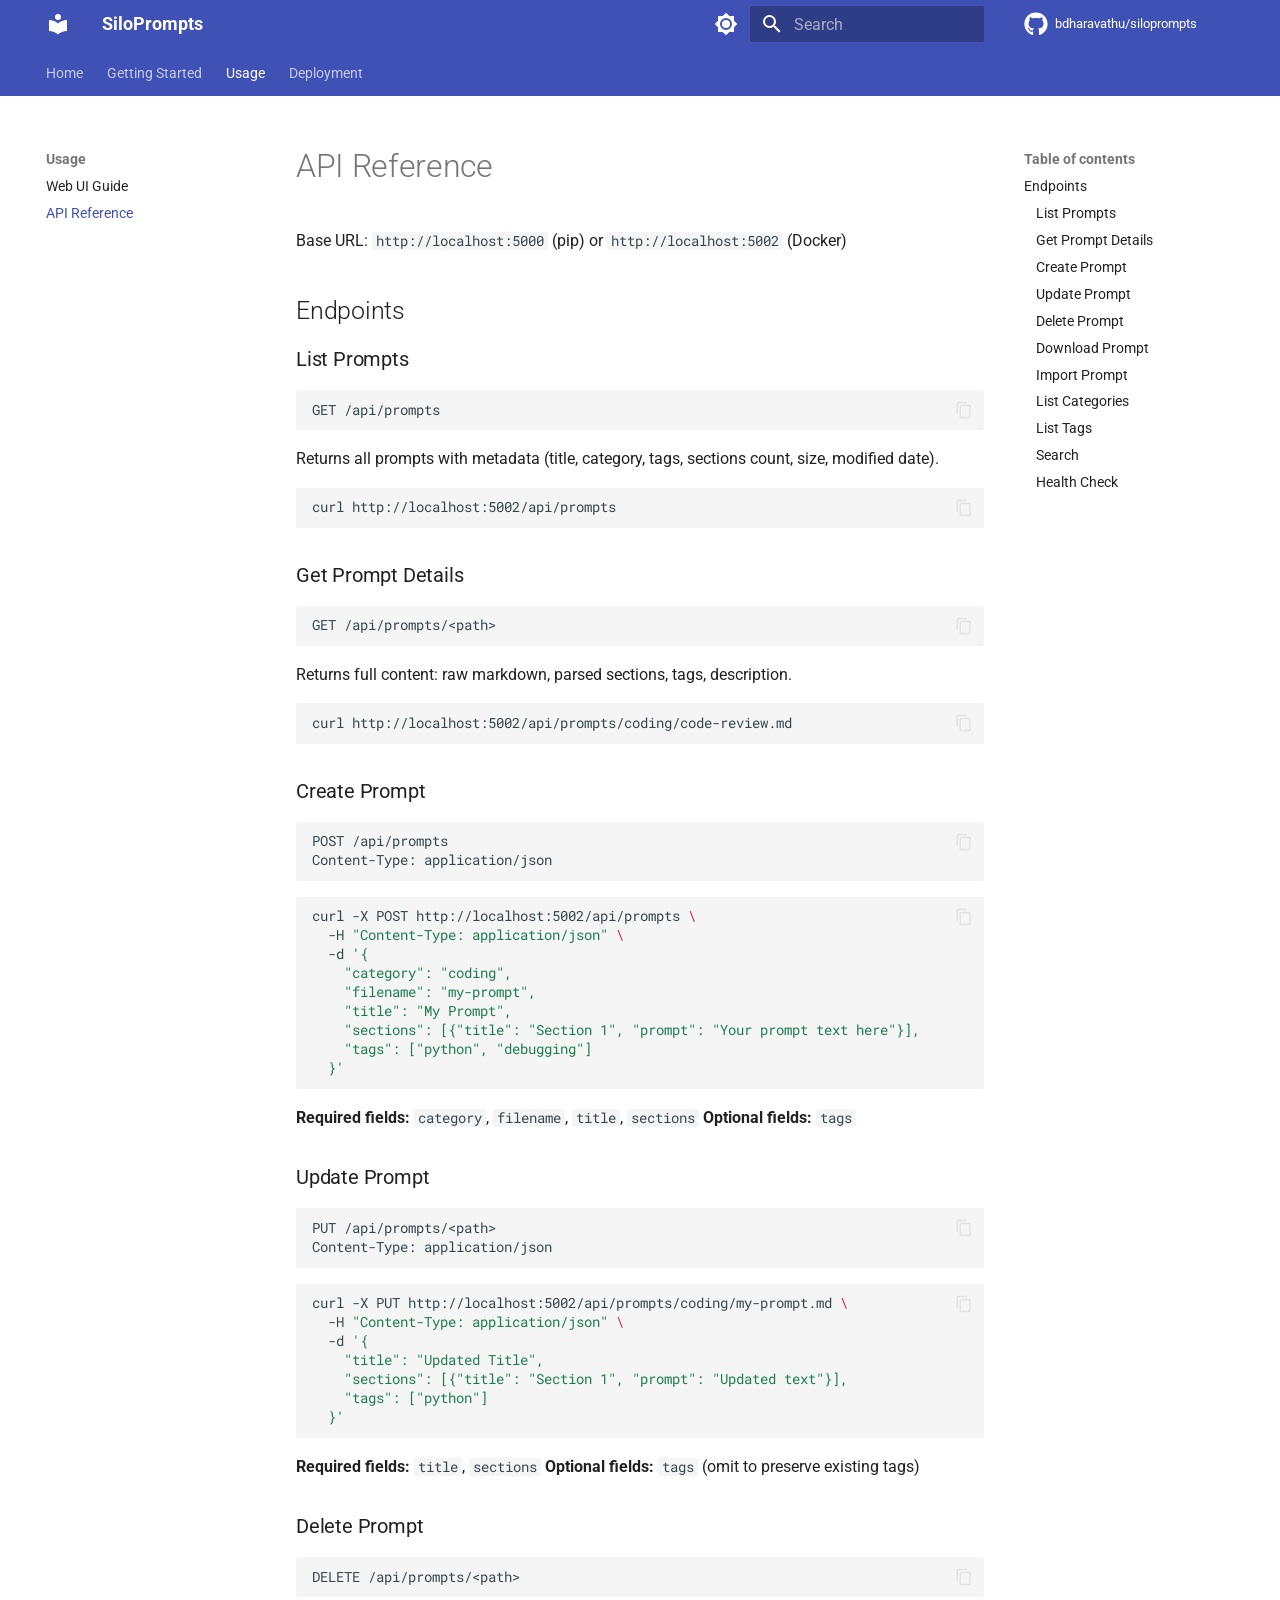
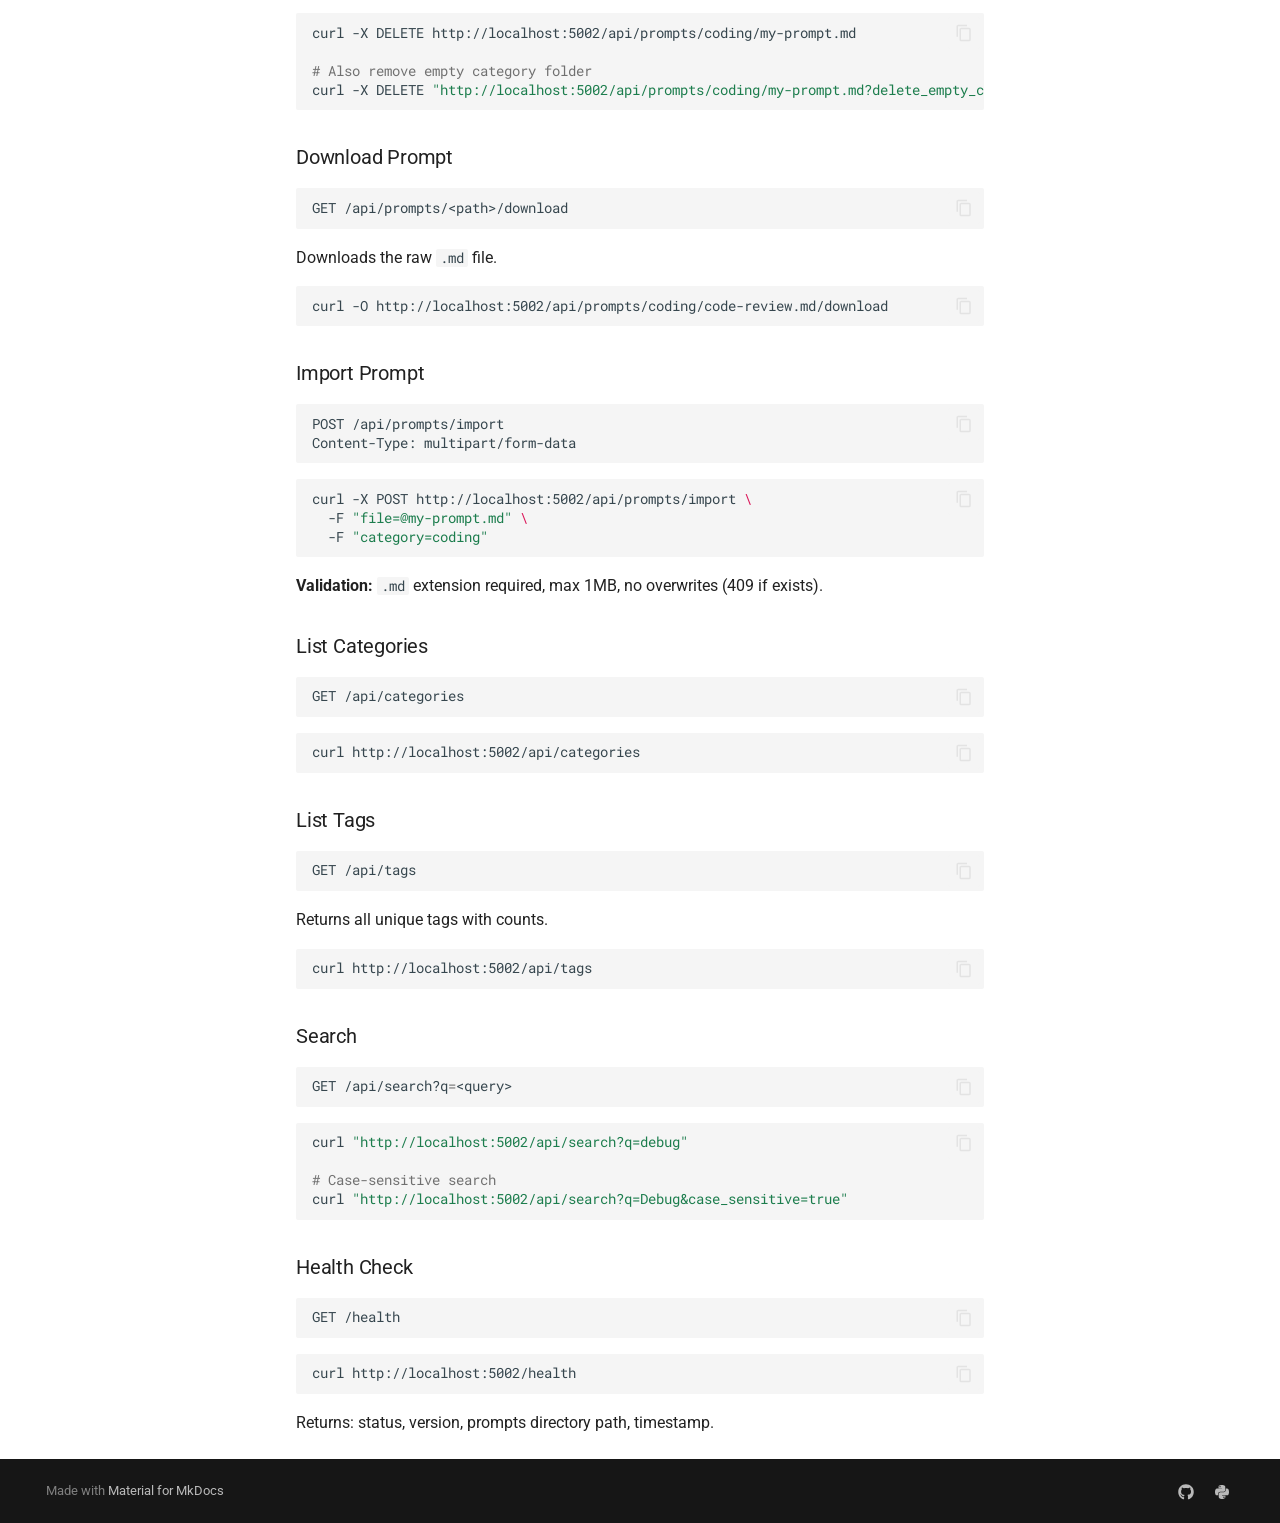
==== api/index.html @ 2d75e9f0 "Deployed 1c089a8 with MkDocs version: 1.6.1" ====
<!doctype html>
<html lang="en" class="no-js">
  <head>
    
      <meta charset="utf-8">
      <meta name="viewport" content="width=device-width,initial-scale=1">
      
        <meta name="description" content="Personal AI prompt database — organize, search, and copy your prompts">
      
      
      
        <link rel="canonical" href="https://siloprompts.com/api/">
      
      
        <link rel="prev" href="../usage/">
      
      
        <link rel="next" href="../docker/">
      
      
        
      
      
      <link rel="icon" href="../assets/images/favicon.png">
      <meta name="generator" content="mkdocs-1.6.1, mkdocs-material-9.7.6">
    
    
      
        <title>API Reference - SiloPrompts</title>
      
    
    
      <link rel="stylesheet" href="../assets/stylesheets/main.484c7ddc.min.css">
      
        
        <link rel="stylesheet" href="../assets/stylesheets/palette.ab4e12ef.min.css">
      
      


    
    
      
    
    
      
        
        
        <link rel="preconnect" href="https://fonts.gstatic.com" crossorigin>
        <link rel="stylesheet" href="https://fonts.googleapis.com/css?family=Roboto:300,300i,400,400i,700,700i%7CRoboto+Mono:400,400i,700,700i&display=fallback">
        <style>:root{--md-text-font:"Roboto";--md-code-font:"Roboto Mono"}</style>
      
    
    
    <script>__md_scope=new URL("..",location),__md_hash=e=>[...e].reduce(((e,_)=>(e<<5)-e+_.charCodeAt(0)),0),__md_get=(e,_=localStorage,t=__md_scope)=>JSON.parse(_.getItem(t.pathname+"."+e)),__md_set=(e,_,t=localStorage,a=__md_scope)=>{try{t.setItem(a.pathname+"."+e,JSON.stringify(_))}catch(e){}}</script>
    
      

    
    
  </head>
  
  
    
    
      
    
    
    
    
    <body dir="ltr" data-md-color-scheme="default" data-md-color-primary="indigo" data-md-color-accent="indigo">
  
    
    <input class="md-toggle" data-md-toggle="drawer" type="checkbox" id="__drawer" autocomplete="off">
    <input class="md-toggle" data-md-toggle="search" type="checkbox" id="__search" autocomplete="off">
    <label class="md-overlay" for="__drawer"></label>
    <div data-md-component="skip">
      
        
        <a href="#api-reference" class="md-skip">
          Skip to content
        </a>
      
    </div>
    <div data-md-component="announce">
      
    </div>
    
    
      

<header class="md-header" data-md-component="header">
  <nav class="md-header__inner md-grid" aria-label="Header">
    <a href=".." title="SiloPrompts" class="md-header__button md-logo" aria-label="SiloPrompts" data-md-component="logo">
      
  
  <svg xmlns="http://www.w3.org/2000/svg" viewBox="0 0 24 24"><path d="M12 8a3 3 0 0 0 3-3 3 3 0 0 0-3-3 3 3 0 0 0-3 3 3 3 0 0 0 3 3m0 3.54C9.64 9.35 6.5 8 3 8v11c3.5 0 6.64 1.35 9 3.54 2.36-2.19 5.5-3.54 9-3.54V8c-3.5 0-6.64 1.35-9 3.54"/></svg>

    </a>
    <label class="md-header__button md-icon" for="__drawer">
      
      <svg xmlns="http://www.w3.org/2000/svg" viewBox="0 0 24 24"><path d="M3 6h18v2H3zm0 5h18v2H3zm0 5h18v2H3z"/></svg>
    </label>
    <div class="md-header__title" data-md-component="header-title">
      <div class="md-header__ellipsis">
        <div class="md-header__topic">
          <span class="md-ellipsis">
            SiloPrompts
          </span>
        </div>
        <div class="md-header__topic" data-md-component="header-topic">
          <span class="md-ellipsis">
            
              API Reference
            
          </span>
        </div>
      </div>
    </div>
    
      
        <form class="md-header__option" data-md-component="palette">
  
    
    
    
    <input class="md-option" data-md-color-media="" data-md-color-scheme="default" data-md-color-primary="indigo" data-md-color-accent="indigo"  aria-label="Switch to dark mode"  type="radio" name="__palette" id="__palette_0">
    
      <label class="md-header__button md-icon" title="Switch to dark mode" for="__palette_1" hidden>
        <svg xmlns="http://www.w3.org/2000/svg" viewBox="0 0 24 24"><path d="M12 8a4 4 0 0 0-4 4 4 4 0 0 0 4 4 4 4 0 0 0 4-4 4 4 0 0 0-4-4m0 10a6 6 0 0 1-6-6 6 6 0 0 1 6-6 6 6 0 0 1 6 6 6 6 0 0 1-6 6m8-9.31V4h-4.69L12 .69 8.69 4H4v4.69L.69 12 4 15.31V20h4.69L12 23.31 15.31 20H20v-4.69L23.31 12z"/></svg>
      </label>
    
  
    
    
    
    <input class="md-option" data-md-color-media="" data-md-color-scheme="slate" data-md-color-primary="indigo" data-md-color-accent="indigo"  aria-label="Switch to light mode"  type="radio" name="__palette" id="__palette_1">
    
      <label class="md-header__button md-icon" title="Switch to light mode" for="__palette_0" hidden>
        <svg xmlns="http://www.w3.org/2000/svg" viewBox="0 0 24 24"><path d="M12 18c-.89 0-1.74-.2-2.5-.55C11.56 16.5 13 14.42 13 12s-1.44-4.5-3.5-5.45C10.26 6.2 11.11 6 12 6a6 6 0 0 1 6 6 6 6 0 0 1-6 6m8-9.31V4h-4.69L12 .69 8.69 4H4v4.69L.69 12 4 15.31V20h4.69L12 23.31 15.31 20H20v-4.69L23.31 12z"/></svg>
      </label>
    
  
</form>
      
    
    
      <script>var palette=__md_get("__palette");if(palette&&palette.color){if("(prefers-color-scheme)"===palette.color.media){var media=matchMedia("(prefers-color-scheme: light)"),input=document.querySelector(media.matches?"[data-md-color-media='(prefers-color-scheme: light)']":"[data-md-color-media='(prefers-color-scheme: dark)']");palette.color.media=input.getAttribute("data-md-color-media"),palette.color.scheme=input.getAttribute("data-md-color-scheme"),palette.color.primary=input.getAttribute("data-md-color-primary"),palette.color.accent=input.getAttribute("data-md-color-accent")}for(var[key,value]of Object.entries(palette.color))document.body.setAttribute("data-md-color-"+key,value)}</script>
    
    
    
      
      
        <label class="md-header__button md-icon" for="__search">
          
          <svg xmlns="http://www.w3.org/2000/svg" viewBox="0 0 24 24"><path d="M9.5 3A6.5 6.5 0 0 1 16 9.5c0 1.61-.59 3.09-1.56 4.23l.27.27h.79l5 5-1.5 1.5-5-5v-.79l-.27-.27A6.52 6.52 0 0 1 9.5 16 6.5 6.5 0 0 1 3 9.5 6.5 6.5 0 0 1 9.5 3m0 2C7 5 5 7 5 9.5S7 14 9.5 14 14 12 14 9.5 12 5 9.5 5"/></svg>
        </label>
        <div class="md-search" data-md-component="search" role="dialog">
  <label class="md-search__overlay" for="__search"></label>
  <div class="md-search__inner" role="search">
    <form class="md-search__form" name="search">
      <input type="text" class="md-search__input" name="query" aria-label="Search" placeholder="Search" autocapitalize="off" autocorrect="off" autocomplete="off" spellcheck="false" data-md-component="search-query" required>
      <label class="md-search__icon md-icon" for="__search">
        
        <svg xmlns="http://www.w3.org/2000/svg" viewBox="0 0 24 24"><path d="M9.5 3A6.5 6.5 0 0 1 16 9.5c0 1.61-.59 3.09-1.56 4.23l.27.27h.79l5 5-1.5 1.5-5-5v-.79l-.27-.27A6.52 6.52 0 0 1 9.5 16 6.5 6.5 0 0 1 3 9.5 6.5 6.5 0 0 1 9.5 3m0 2C7 5 5 7 5 9.5S7 14 9.5 14 14 12 14 9.5 12 5 9.5 5"/></svg>
        
        <svg xmlns="http://www.w3.org/2000/svg" viewBox="0 0 24 24"><path d="M20 11v2H8l5.5 5.5-1.42 1.42L4.16 12l7.92-7.92L13.5 5.5 8 11z"/></svg>
      </label>
      <nav class="md-search__options" aria-label="Search">
        
        <button type="reset" class="md-search__icon md-icon" title="Clear" aria-label="Clear" tabindex="-1">
          
          <svg xmlns="http://www.w3.org/2000/svg" viewBox="0 0 24 24"><path d="M19 6.41 17.59 5 12 10.59 6.41 5 5 6.41 10.59 12 5 17.59 6.41 19 12 13.41 17.59 19 19 17.59 13.41 12z"/></svg>
        </button>
      </nav>
      
        <div class="md-search__suggest" data-md-component="search-suggest"></div>
      
    </form>
    <div class="md-search__output">
      <div class="md-search__scrollwrap" tabindex="0" data-md-scrollfix>
        <div class="md-search-result" data-md-component="search-result">
          <div class="md-search-result__meta">
            Initializing search
          </div>
          <ol class="md-search-result__list" role="presentation"></ol>
        </div>
      </div>
    </div>
  </div>
</div>
      
    
    
      <div class="md-header__source">
        <a href="https://github.com/bdharavathu/siloprompts" title="Go to repository" class="md-source" data-md-component="source">
  <div class="md-source__icon md-icon">
    
    <svg xmlns="http://www.w3.org/2000/svg" viewBox="0 0 512 512"><!--! Font Awesome Free 7.1.0 by @fontawesome - https://fontawesome.com License - https://fontawesome.com/license/free (Icons: CC BY 4.0, Fonts: SIL OFL 1.1, Code: MIT License) Copyright 2025 Fonticons, Inc.--><path d="M173.9 397.4c0 2-2.3 3.6-5.2 3.6-3.3.3-5.6-1.3-5.6-3.6 0-2 2.3-3.6 5.2-3.6 3-.3 5.6 1.3 5.6 3.6m-31.1-4.5c-.7 2 1.3 4.3 4.3 4.9 2.6 1 5.6 0 6.2-2s-1.3-4.3-4.3-5.2c-2.6-.7-5.5.3-6.2 2.3m44.2-1.7c-2.9.7-4.9 2.6-4.6 4.9.3 2 2.9 3.3 5.9 2.6 2.9-.7 4.9-2.6 4.6-4.6-.3-1.9-3-3.2-5.9-2.9M252.8 8C114.1 8 8 113.3 8 252c0 110.9 69.8 205.8 169.5 239.2 12.8 2.3 17.3-5.6 17.3-12.1 0-6.2-.3-40.4-.3-61.4 0 0-70 15-84.7-29.8 0 0-11.4-29.1-27.8-36.6 0 0-22.9-15.7 1.6-15.4 0 0 24.9 2 38.6 25.8 21.9 38.6 58.6 27.5 72.9 20.9 2.3-16 8.8-27.1 16-33.7-55.9-6.2-112.3-14.3-112.3-110.5 0-27.5 7.6-41.3 23.6-58.9-2.6-6.5-11.1-33.3 2.6-67.9 20.9-6.5 69 27 69 27 20-5.6 41.5-8.5 62.8-8.5s42.8 2.9 62.8 8.5c0 0 48.1-33.6 69-27 13.7 34.7 5.2 61.4 2.6 67.9 16 17.7 25.8 31.5 25.8 58.9 0 96.5-58.9 104.2-114.8 110.5 9.2 7.9 17 22.9 17 46.4 0 33.7-.3 75.4-.3 83.6 0 6.5 4.6 14.4 17.3 12.1C436.2 457.8 504 362.9 504 252 504 113.3 391.5 8 252.8 8M105.2 352.9c-1.3 1-1 3.3.7 5.2 1.6 1.6 3.9 2.3 5.2 1 1.3-1 1-3.3-.7-5.2-1.6-1.6-3.9-2.3-5.2-1m-10.8-8.1c-.7 1.3.3 2.9 2.3 3.9 1.6 1 3.6.7 4.3-.7.7-1.3-.3-2.9-2.3-3.9-2-.6-3.6-.3-4.3.7m32.4 35.6c-1.6 1.3-1 4.3 1.3 6.2 2.3 2.3 5.2 2.6 6.5 1 1.3-1.3.7-4.3-1.3-6.2-2.2-2.3-5.2-2.6-6.5-1m-11.4-14.7c-1.6 1-1.6 3.6 0 5.9s4.3 3.3 5.6 2.3c1.6-1.3 1.6-3.9 0-6.2-1.4-2.3-4-3.3-5.6-2"/></svg>
  </div>
  <div class="md-source__repository">
    bdharavathu/siloprompts
  </div>
</a>
      </div>
    
  </nav>
  
</header>
    
    <div class="md-container" data-md-component="container">
      
      
        
          
            
<nav class="md-tabs" aria-label="Tabs" data-md-component="tabs">
  <div class="md-grid">
    <ul class="md-tabs__list">
      
        
  
  
  
  
    <li class="md-tabs__item">
      <a href=".." class="md-tabs__link">
        
  
  
    
  
  Home

      </a>
    </li>
  

      
        
  
  
  
  
    
    
      <li class="md-tabs__item">
        <a href="../quick-start/" class="md-tabs__link">
          
  
  
  Getting Started

        </a>
      </li>
    
  

      
        
  
  
  
    
  
  
    
    
      <li class="md-tabs__item md-tabs__item--active">
        <a href="../usage/" class="md-tabs__link">
          
  
  
  Usage

        </a>
      </li>
    
  

      
        
  
  
  
  
    
    
      <li class="md-tabs__item">
        <a href="../docker/" class="md-tabs__link">
          
  
  
  Deployment

        </a>
      </li>
    
  

      
    </ul>
  </div>
</nav>
          
        
      
      <main class="md-main" data-md-component="main">
        <div class="md-main__inner md-grid">
          
            
              
              <div class="md-sidebar md-sidebar--primary" data-md-component="sidebar" data-md-type="navigation" >
                <div class="md-sidebar__scrollwrap">
                  <div class="md-sidebar__inner">
                    


  


<nav class="md-nav md-nav--primary md-nav--lifted" aria-label="Navigation" data-md-level="0">
  <label class="md-nav__title" for="__drawer">
    <a href=".." title="SiloPrompts" class="md-nav__button md-logo" aria-label="SiloPrompts" data-md-component="logo">
      
  
  <svg xmlns="http://www.w3.org/2000/svg" viewBox="0 0 24 24"><path d="M12 8a3 3 0 0 0 3-3 3 3 0 0 0-3-3 3 3 0 0 0-3 3 3 3 0 0 0 3 3m0 3.54C9.64 9.35 6.5 8 3 8v11c3.5 0 6.64 1.35 9 3.54 2.36-2.19 5.5-3.54 9-3.54V8c-3.5 0-6.64 1.35-9 3.54"/></svg>

    </a>
    SiloPrompts
  </label>
  
    <div class="md-nav__source">
      <a href="https://github.com/bdharavathu/siloprompts" title="Go to repository" class="md-source" data-md-component="source">
  <div class="md-source__icon md-icon">
    
    <svg xmlns="http://www.w3.org/2000/svg" viewBox="0 0 512 512"><!--! Font Awesome Free 7.1.0 by @fontawesome - https://fontawesome.com License - https://fontawesome.com/license/free (Icons: CC BY 4.0, Fonts: SIL OFL 1.1, Code: MIT License) Copyright 2025 Fonticons, Inc.--><path d="M173.9 397.4c0 2-2.3 3.6-5.2 3.6-3.3.3-5.6-1.3-5.6-3.6 0-2 2.3-3.6 5.2-3.6 3-.3 5.6 1.3 5.6 3.6m-31.1-4.5c-.7 2 1.3 4.3 4.3 4.9 2.6 1 5.6 0 6.2-2s-1.3-4.3-4.3-5.2c-2.6-.7-5.5.3-6.2 2.3m44.2-1.7c-2.9.7-4.9 2.6-4.6 4.9.3 2 2.9 3.3 5.9 2.6 2.9-.7 4.9-2.6 4.6-4.6-.3-1.9-3-3.2-5.9-2.9M252.8 8C114.1 8 8 113.3 8 252c0 110.9 69.8 205.8 169.5 239.2 12.8 2.3 17.3-5.6 17.3-12.1 0-6.2-.3-40.4-.3-61.4 0 0-70 15-84.7-29.8 0 0-11.4-29.1-27.8-36.6 0 0-22.9-15.7 1.6-15.4 0 0 24.9 2 38.6 25.8 21.9 38.6 58.6 27.5 72.9 20.9 2.3-16 8.8-27.1 16-33.7-55.9-6.2-112.3-14.3-112.3-110.5 0-27.5 7.6-41.3 23.6-58.9-2.6-6.5-11.1-33.3 2.6-67.9 20.9-6.5 69 27 69 27 20-5.6 41.5-8.5 62.8-8.5s42.8 2.9 62.8 8.5c0 0 48.1-33.6 69-27 13.7 34.7 5.2 61.4 2.6 67.9 16 17.7 25.8 31.5 25.8 58.9 0 96.5-58.9 104.2-114.8 110.5 9.2 7.9 17 22.9 17 46.4 0 33.7-.3 75.4-.3 83.6 0 6.5 4.6 14.4 17.3 12.1C436.2 457.8 504 362.9 504 252 504 113.3 391.5 8 252.8 8M105.2 352.9c-1.3 1-1 3.3.7 5.2 1.6 1.6 3.9 2.3 5.2 1 1.3-1 1-3.3-.7-5.2-1.6-1.6-3.9-2.3-5.2-1m-10.8-8.1c-.7 1.3.3 2.9 2.3 3.9 1.6 1 3.6.7 4.3-.7.7-1.3-.3-2.9-2.3-3.9-2-.6-3.6-.3-4.3.7m32.4 35.6c-1.6 1.3-1 4.3 1.3 6.2 2.3 2.3 5.2 2.6 6.5 1 1.3-1.3.7-4.3-1.3-6.2-2.2-2.3-5.2-2.6-6.5-1m-11.4-14.7c-1.6 1-1.6 3.6 0 5.9s4.3 3.3 5.6 2.3c1.6-1.3 1.6-3.9 0-6.2-1.4-2.3-4-3.3-5.6-2"/></svg>
  </div>
  <div class="md-source__repository">
    bdharavathu/siloprompts
  </div>
</a>
    </div>
  
  <ul class="md-nav__list" data-md-scrollfix>
    
      
      
  
  
  
  
    <li class="md-nav__item">
      <a href=".." class="md-nav__link">
        
  
  
  <span class="md-ellipsis">
    
  
    Home
  

    
  </span>
  
  

      </a>
    </li>
  

    
      
      
  
  
  
  
    
    
    
    
      
      
        
      
    
    
    <li class="md-nav__item md-nav__item--nested">
      
        
        
        <input class="md-nav__toggle md-toggle " type="checkbox" id="__nav_2" >
        
          
          <label class="md-nav__link" for="__nav_2" id="__nav_2_label" tabindex="0">
            
  
  
  <span class="md-ellipsis">
    
  
    Getting Started
  

    
  </span>
  
  

            <span class="md-nav__icon md-icon"></span>
          </label>
        
        <nav class="md-nav" data-md-level="1" aria-labelledby="__nav_2_label" aria-expanded="false">
          <label class="md-nav__title" for="__nav_2">
            <span class="md-nav__icon md-icon"></span>
            
  
    Getting Started
  

          </label>
          <ul class="md-nav__list" data-md-scrollfix>
            
              
                
  
  
  
  
    <li class="md-nav__item">
      <a href="../quick-start/" class="md-nav__link">
        
  
  
  <span class="md-ellipsis">
    
  
    Quick Start
  

    
  </span>
  
  

      </a>
    </li>
  

              
            
              
                
  
  
  
  
    <li class="md-nav__item">
      <a href="../why-siloprompts/" class="md-nav__link">
        
  
  
  <span class="md-ellipsis">
    
  
    Why SiloPrompts
  

    
  </span>
  
  

      </a>
    </li>
  

              
            
          </ul>
        </nav>
      
    </li>
  

    
      
      
  
  
    
  
  
  
    
    
    
    
      
        
        
      
      
        
      
    
    
    <li class="md-nav__item md-nav__item--active md-nav__item--section md-nav__item--nested">
      
        
        
        <input class="md-nav__toggle md-toggle " type="checkbox" id="__nav_3" checked>
        
          
          <label class="md-nav__link" for="__nav_3" id="__nav_3_label" tabindex="">
            
  
  
  <span class="md-ellipsis">
    
  
    Usage
  

    
  </span>
  
  

            <span class="md-nav__icon md-icon"></span>
          </label>
        
        <nav class="md-nav" data-md-level="1" aria-labelledby="__nav_3_label" aria-expanded="true">
          <label class="md-nav__title" for="__nav_3">
            <span class="md-nav__icon md-icon"></span>
            
  
    Usage
  

          </label>
          <ul class="md-nav__list" data-md-scrollfix>
            
              
                
  
  
  
  
    <li class="md-nav__item">
      <a href="../usage/" class="md-nav__link">
        
  
  
  <span class="md-ellipsis">
    
  
    Web UI Guide
  

    
  </span>
  
  

      </a>
    </li>
  

              
            
              
                
  
  
    
  
  
  
    <li class="md-nav__item md-nav__item--active">
      
      <input class="md-nav__toggle md-toggle" type="checkbox" id="__toc">
      
      
        
      
      
        <label class="md-nav__link md-nav__link--active" for="__toc">
          
  
  
  <span class="md-ellipsis">
    
  
    API Reference
  

    
  </span>
  
  

          <span class="md-nav__icon md-icon"></span>
        </label>
      
      <a href="./" class="md-nav__link md-nav__link--active">
        
  
  
  <span class="md-ellipsis">
    
  
    API Reference
  

    
  </span>
  
  

      </a>
      
        

<nav class="md-nav md-nav--secondary" aria-label="Table of contents">
  
  
  
    
  
  
    <label class="md-nav__title" for="__toc">
      <span class="md-nav__icon md-icon"></span>
      Table of contents
    </label>
    <ul class="md-nav__list" data-md-component="toc" data-md-scrollfix>
      
        <li class="md-nav__item">
  <a href="#endpoints" class="md-nav__link">
    <span class="md-ellipsis">
      
        Endpoints
      
    </span>
  </a>
  
    <nav class="md-nav" aria-label="Endpoints">
      <ul class="md-nav__list">
        
          <li class="md-nav__item">
  <a href="#list-prompts" class="md-nav__link">
    <span class="md-ellipsis">
      
        List Prompts
      
    </span>
  </a>
  
</li>
        
          <li class="md-nav__item">
  <a href="#get-prompt-details" class="md-nav__link">
    <span class="md-ellipsis">
      
        Get Prompt Details
      
    </span>
  </a>
  
</li>
        
          <li class="md-nav__item">
  <a href="#create-prompt" class="md-nav__link">
    <span class="md-ellipsis">
      
        Create Prompt
      
    </span>
  </a>
  
</li>
        
          <li class="md-nav__item">
  <a href="#update-prompt" class="md-nav__link">
    <span class="md-ellipsis">
      
        Update Prompt
      
    </span>
  </a>
  
</li>
        
          <li class="md-nav__item">
  <a href="#delete-prompt" class="md-nav__link">
    <span class="md-ellipsis">
      
        Delete Prompt
      
    </span>
  </a>
  
</li>
        
          <li class="md-nav__item">
  <a href="#download-prompt" class="md-nav__link">
    <span class="md-ellipsis">
      
        Download Prompt
      
    </span>
  </a>
  
</li>
        
          <li class="md-nav__item">
  <a href="#import-prompt" class="md-nav__link">
    <span class="md-ellipsis">
      
        Import Prompt
      
    </span>
  </a>
  
</li>
        
          <li class="md-nav__item">
  <a href="#list-categories" class="md-nav__link">
    <span class="md-ellipsis">
      
        List Categories
      
    </span>
  </a>
  
</li>
        
          <li class="md-nav__item">
  <a href="#list-tags" class="md-nav__link">
    <span class="md-ellipsis">
      
        List Tags
      
    </span>
  </a>
  
</li>
        
          <li class="md-nav__item">
  <a href="#search" class="md-nav__link">
    <span class="md-ellipsis">
      
        Search
      
    </span>
  </a>
  
</li>
        
          <li class="md-nav__item">
  <a href="#health-check" class="md-nav__link">
    <span class="md-ellipsis">
      
        Health Check
      
    </span>
  </a>
  
</li>
        
      </ul>
    </nav>
  
</li>
      
    </ul>
  
</nav>
      
    </li>
  

              
            
          </ul>
        </nav>
      
    </li>
  

    
      
      
  
  
  
  
    
    
    
    
      
      
        
      
    
    
    <li class="md-nav__item md-nav__item--nested">
      
        
        
        <input class="md-nav__toggle md-toggle " type="checkbox" id="__nav_4" >
        
          
          <label class="md-nav__link" for="__nav_4" id="__nav_4_label" tabindex="0">
            
  
  
  <span class="md-ellipsis">
    
  
    Deployment
  

    
  </span>
  
  

            <span class="md-nav__icon md-icon"></span>
          </label>
        
        <nav class="md-nav" data-md-level="1" aria-labelledby="__nav_4_label" aria-expanded="false">
          <label class="md-nav__title" for="__nav_4">
            <span class="md-nav__icon md-icon"></span>
            
  
    Deployment
  

          </label>
          <ul class="md-nav__list" data-md-scrollfix>
            
              
                
  
  
  
  
    <li class="md-nav__item">
      <a href="../docker/" class="md-nav__link">
        
  
  
  <span class="md-ellipsis">
    
  
    Docker
  

    
  </span>
  
  

      </a>
    </li>
  

              
            
              
                
  
  
  
  
    <li class="md-nav__item">
      <a href="../kubernetes/" class="md-nav__link">
        
  
  
  <span class="md-ellipsis">
    
  
    Kubernetes & Helm
  

    
  </span>
  
  

      </a>
    </li>
  

              
            
          </ul>
        </nav>
      
    </li>
  

    
  </ul>
</nav>
                  </div>
                </div>
              </div>
            
            
              
              <div class="md-sidebar md-sidebar--secondary" data-md-component="sidebar" data-md-type="toc" >
                <div class="md-sidebar__scrollwrap">
                  <div class="md-sidebar__inner">
                    

<nav class="md-nav md-nav--secondary" aria-label="Table of contents">
  
  
  
    
  
  
    <label class="md-nav__title" for="__toc">
      <span class="md-nav__icon md-icon"></span>
      Table of contents
    </label>
    <ul class="md-nav__list" data-md-component="toc" data-md-scrollfix>
      
        <li class="md-nav__item">
  <a href="#endpoints" class="md-nav__link">
    <span class="md-ellipsis">
      
        Endpoints
      
    </span>
  </a>
  
    <nav class="md-nav" aria-label="Endpoints">
      <ul class="md-nav__list">
        
          <li class="md-nav__item">
  <a href="#list-prompts" class="md-nav__link">
    <span class="md-ellipsis">
      
        List Prompts
      
    </span>
  </a>
  
</li>
        
          <li class="md-nav__item">
  <a href="#get-prompt-details" class="md-nav__link">
    <span class="md-ellipsis">
      
        Get Prompt Details
      
    </span>
  </a>
  
</li>
        
          <li class="md-nav__item">
  <a href="#create-prompt" class="md-nav__link">
    <span class="md-ellipsis">
      
        Create Prompt
      
    </span>
  </a>
  
</li>
        
          <li class="md-nav__item">
  <a href="#update-prompt" class="md-nav__link">
    <span class="md-ellipsis">
      
        Update Prompt
      
    </span>
  </a>
  
</li>
        
          <li class="md-nav__item">
  <a href="#delete-prompt" class="md-nav__link">
    <span class="md-ellipsis">
      
        Delete Prompt
      
    </span>
  </a>
  
</li>
        
          <li class="md-nav__item">
  <a href="#download-prompt" class="md-nav__link">
    <span class="md-ellipsis">
      
        Download Prompt
      
    </span>
  </a>
  
</li>
        
          <li class="md-nav__item">
  <a href="#import-prompt" class="md-nav__link">
    <span class="md-ellipsis">
      
        Import Prompt
      
    </span>
  </a>
  
</li>
        
          <li class="md-nav__item">
  <a href="#list-categories" class="md-nav__link">
    <span class="md-ellipsis">
      
        List Categories
      
    </span>
  </a>
  
</li>
        
          <li class="md-nav__item">
  <a href="#list-tags" class="md-nav__link">
    <span class="md-ellipsis">
      
        List Tags
      
    </span>
  </a>
  
</li>
        
          <li class="md-nav__item">
  <a href="#search" class="md-nav__link">
    <span class="md-ellipsis">
      
        Search
      
    </span>
  </a>
  
</li>
        
          <li class="md-nav__item">
  <a href="#health-check" class="md-nav__link">
    <span class="md-ellipsis">
      
        Health Check
      
    </span>
  </a>
  
</li>
        
      </ul>
    </nav>
  
</li>
      
    </ul>
  
</nav>
                  </div>
                </div>
              </div>
            
          
          
            <div class="md-content" data-md-component="content">
              
              <article class="md-content__inner md-typeset">
                
                  


  
  


<h1 id="api-reference">API Reference</h1>
<p>Base URL: <code>http://localhost:5000</code> (pip) or <code>http://localhost:5002</code> (Docker)</p>
<h2 id="endpoints">Endpoints</h2>
<h3 id="list-prompts">List Prompts</h3>
<p><div class="highlight"><pre><span></span><code><a id="__codelineno-0-1" name="__codelineno-0-1" href="#__codelineno-0-1"></a>GET<span class="w"> </span>/api/prompts
</code></pre></div>
Returns all prompts with metadata (title, category, tags, sections count, size, modified date).</p>
<div class="highlight"><pre><span></span><code><a id="__codelineno-1-1" name="__codelineno-1-1" href="#__codelineno-1-1"></a>curl<span class="w"> </span>http://localhost:5002/api/prompts
</code></pre></div>
<h3 id="get-prompt-details">Get Prompt Details</h3>
<p><div class="highlight"><pre><span></span><code><a id="__codelineno-2-1" name="__codelineno-2-1" href="#__codelineno-2-1"></a>GET<span class="w"> </span>/api/prompts/&lt;path&gt;
</code></pre></div>
Returns full content: raw markdown, parsed sections, tags, description.</p>
<div class="highlight"><pre><span></span><code><a id="__codelineno-3-1" name="__codelineno-3-1" href="#__codelineno-3-1"></a>curl<span class="w"> </span>http://localhost:5002/api/prompts/coding/code-review.md
</code></pre></div>
<h3 id="create-prompt">Create Prompt</h3>
<div class="highlight"><pre><span></span><code><a id="__codelineno-4-1" name="__codelineno-4-1" href="#__codelineno-4-1"></a>POST<span class="w"> </span>/api/prompts
<a id="__codelineno-4-2" name="__codelineno-4-2" href="#__codelineno-4-2"></a>Content-Type:<span class="w"> </span>application/json
</code></pre></div>
<div class="highlight"><pre><span></span><code><a id="__codelineno-5-1" name="__codelineno-5-1" href="#__codelineno-5-1"></a>curl<span class="w"> </span>-X<span class="w"> </span>POST<span class="w"> </span>http://localhost:5002/api/prompts<span class="w"> </span><span class="se">\</span>
<a id="__codelineno-5-2" name="__codelineno-5-2" href="#__codelineno-5-2"></a><span class="w">  </span>-H<span class="w"> </span><span class="s2">&quot;Content-Type: application/json&quot;</span><span class="w"> </span><span class="se">\</span>
<a id="__codelineno-5-3" name="__codelineno-5-3" href="#__codelineno-5-3"></a><span class="w">  </span>-d<span class="w"> </span><span class="s1">&#39;{</span>
<a id="__codelineno-5-4" name="__codelineno-5-4" href="#__codelineno-5-4"></a><span class="s1">    &quot;category&quot;: &quot;coding&quot;,</span>
<a id="__codelineno-5-5" name="__codelineno-5-5" href="#__codelineno-5-5"></a><span class="s1">    &quot;filename&quot;: &quot;my-prompt&quot;,</span>
<a id="__codelineno-5-6" name="__codelineno-5-6" href="#__codelineno-5-6"></a><span class="s1">    &quot;title&quot;: &quot;My Prompt&quot;,</span>
<a id="__codelineno-5-7" name="__codelineno-5-7" href="#__codelineno-5-7"></a><span class="s1">    &quot;sections&quot;: [{&quot;title&quot;: &quot;Section 1&quot;, &quot;prompt&quot;: &quot;Your prompt text here&quot;}],</span>
<a id="__codelineno-5-8" name="__codelineno-5-8" href="#__codelineno-5-8"></a><span class="s1">    &quot;tags&quot;: [&quot;python&quot;, &quot;debugging&quot;]</span>
<a id="__codelineno-5-9" name="__codelineno-5-9" href="#__codelineno-5-9"></a><span class="s1">  }&#39;</span>
</code></pre></div>
<p><strong>Required fields:</strong> <code>category</code>, <code>filename</code>, <code>title</code>, <code>sections</code>
<strong>Optional fields:</strong> <code>tags</code></p>
<h3 id="update-prompt">Update Prompt</h3>
<div class="highlight"><pre><span></span><code><a id="__codelineno-6-1" name="__codelineno-6-1" href="#__codelineno-6-1"></a>PUT<span class="w"> </span>/api/prompts/&lt;path&gt;
<a id="__codelineno-6-2" name="__codelineno-6-2" href="#__codelineno-6-2"></a>Content-Type:<span class="w"> </span>application/json
</code></pre></div>
<div class="highlight"><pre><span></span><code><a id="__codelineno-7-1" name="__codelineno-7-1" href="#__codelineno-7-1"></a>curl<span class="w"> </span>-X<span class="w"> </span>PUT<span class="w"> </span>http://localhost:5002/api/prompts/coding/my-prompt.md<span class="w"> </span><span class="se">\</span>
<a id="__codelineno-7-2" name="__codelineno-7-2" href="#__codelineno-7-2"></a><span class="w">  </span>-H<span class="w"> </span><span class="s2">&quot;Content-Type: application/json&quot;</span><span class="w"> </span><span class="se">\</span>
<a id="__codelineno-7-3" name="__codelineno-7-3" href="#__codelineno-7-3"></a><span class="w">  </span>-d<span class="w"> </span><span class="s1">&#39;{</span>
<a id="__codelineno-7-4" name="__codelineno-7-4" href="#__codelineno-7-4"></a><span class="s1">    &quot;title&quot;: &quot;Updated Title&quot;,</span>
<a id="__codelineno-7-5" name="__codelineno-7-5" href="#__codelineno-7-5"></a><span class="s1">    &quot;sections&quot;: [{&quot;title&quot;: &quot;Section 1&quot;, &quot;prompt&quot;: &quot;Updated text&quot;}],</span>
<a id="__codelineno-7-6" name="__codelineno-7-6" href="#__codelineno-7-6"></a><span class="s1">    &quot;tags&quot;: [&quot;python&quot;]</span>
<a id="__codelineno-7-7" name="__codelineno-7-7" href="#__codelineno-7-7"></a><span class="s1">  }&#39;</span>
</code></pre></div>
<p><strong>Required fields:</strong> <code>title</code>, <code>sections</code>
<strong>Optional fields:</strong> <code>tags</code> (omit to preserve existing tags)</p>
<h3 id="delete-prompt">Delete Prompt</h3>
<div class="highlight"><pre><span></span><code><a id="__codelineno-8-1" name="__codelineno-8-1" href="#__codelineno-8-1"></a>DELETE<span class="w"> </span>/api/prompts/&lt;path&gt;
</code></pre></div>
<div class="highlight"><pre><span></span><code><a id="__codelineno-9-1" name="__codelineno-9-1" href="#__codelineno-9-1"></a>curl<span class="w"> </span>-X<span class="w"> </span>DELETE<span class="w"> </span>http://localhost:5002/api/prompts/coding/my-prompt.md
<a id="__codelineno-9-2" name="__codelineno-9-2" href="#__codelineno-9-2"></a>
<a id="__codelineno-9-3" name="__codelineno-9-3" href="#__codelineno-9-3"></a><span class="c1"># Also remove empty category folder</span>
<a id="__codelineno-9-4" name="__codelineno-9-4" href="#__codelineno-9-4"></a>curl<span class="w"> </span>-X<span class="w"> </span>DELETE<span class="w"> </span><span class="s2">&quot;http://localhost:5002/api/prompts/coding/my-prompt.md?delete_empty_category=true&quot;</span>
</code></pre></div>
<h3 id="download-prompt">Download Prompt</h3>
<p><div class="highlight"><pre><span></span><code><a id="__codelineno-10-1" name="__codelineno-10-1" href="#__codelineno-10-1"></a>GET<span class="w"> </span>/api/prompts/&lt;path&gt;/download
</code></pre></div>
Downloads the raw <code>.md</code> file.</p>
<div class="highlight"><pre><span></span><code><a id="__codelineno-11-1" name="__codelineno-11-1" href="#__codelineno-11-1"></a>curl<span class="w"> </span>-O<span class="w"> </span>http://localhost:5002/api/prompts/coding/code-review.md/download
</code></pre></div>
<h3 id="import-prompt">Import Prompt</h3>
<div class="highlight"><pre><span></span><code><a id="__codelineno-12-1" name="__codelineno-12-1" href="#__codelineno-12-1"></a>POST<span class="w"> </span>/api/prompts/import
<a id="__codelineno-12-2" name="__codelineno-12-2" href="#__codelineno-12-2"></a>Content-Type:<span class="w"> </span>multipart/form-data
</code></pre></div>
<div class="highlight"><pre><span></span><code><a id="__codelineno-13-1" name="__codelineno-13-1" href="#__codelineno-13-1"></a>curl<span class="w"> </span>-X<span class="w"> </span>POST<span class="w"> </span>http://localhost:5002/api/prompts/import<span class="w"> </span><span class="se">\</span>
<a id="__codelineno-13-2" name="__codelineno-13-2" href="#__codelineno-13-2"></a><span class="w">  </span>-F<span class="w"> </span><span class="s2">&quot;file=@my-prompt.md&quot;</span><span class="w"> </span><span class="se">\</span>
<a id="__codelineno-13-3" name="__codelineno-13-3" href="#__codelineno-13-3"></a><span class="w">  </span>-F<span class="w"> </span><span class="s2">&quot;category=coding&quot;</span>
</code></pre></div>
<p><strong>Validation:</strong> <code>.md</code> extension required, max 1MB, no overwrites (409 if exists).</p>
<h3 id="list-categories">List Categories</h3>
<div class="highlight"><pre><span></span><code><a id="__codelineno-14-1" name="__codelineno-14-1" href="#__codelineno-14-1"></a>GET<span class="w"> </span>/api/categories
</code></pre></div>
<div class="highlight"><pre><span></span><code><a id="__codelineno-15-1" name="__codelineno-15-1" href="#__codelineno-15-1"></a>curl<span class="w"> </span>http://localhost:5002/api/categories
</code></pre></div>
<h3 id="list-tags">List Tags</h3>
<p><div class="highlight"><pre><span></span><code><a id="__codelineno-16-1" name="__codelineno-16-1" href="#__codelineno-16-1"></a>GET<span class="w"> </span>/api/tags
</code></pre></div>
Returns all unique tags with counts.</p>
<div class="highlight"><pre><span></span><code><a id="__codelineno-17-1" name="__codelineno-17-1" href="#__codelineno-17-1"></a>curl<span class="w"> </span>http://localhost:5002/api/tags
</code></pre></div>
<h3 id="search">Search</h3>
<div class="highlight"><pre><span></span><code><a id="__codelineno-18-1" name="__codelineno-18-1" href="#__codelineno-18-1"></a>GET<span class="w"> </span>/api/search?q<span class="o">=</span>&lt;query&gt;
</code></pre></div>
<div class="highlight"><pre><span></span><code><a id="__codelineno-19-1" name="__codelineno-19-1" href="#__codelineno-19-1"></a>curl<span class="w"> </span><span class="s2">&quot;http://localhost:5002/api/search?q=debug&quot;</span>
<a id="__codelineno-19-2" name="__codelineno-19-2" href="#__codelineno-19-2"></a>
<a id="__codelineno-19-3" name="__codelineno-19-3" href="#__codelineno-19-3"></a><span class="c1"># Case-sensitive search</span>
<a id="__codelineno-19-4" name="__codelineno-19-4" href="#__codelineno-19-4"></a>curl<span class="w"> </span><span class="s2">&quot;http://localhost:5002/api/search?q=Debug&amp;case_sensitive=true&quot;</span>
</code></pre></div>
<h3 id="health-check">Health Check</h3>
<div class="highlight"><pre><span></span><code><a id="__codelineno-20-1" name="__codelineno-20-1" href="#__codelineno-20-1"></a>GET<span class="w"> </span>/health
</code></pre></div>
<div class="highlight"><pre><span></span><code><a id="__codelineno-21-1" name="__codelineno-21-1" href="#__codelineno-21-1"></a>curl<span class="w"> </span>http://localhost:5002/health
</code></pre></div>
<p>Returns: status, version, prompts directory path, timestamp.</p>












                
              </article>
            </div>
          
          
<script>var target=document.getElementById(location.hash.slice(1));target&&target.name&&(target.checked=target.name.startsWith("__tabbed_"))</script>
        </div>
        
          <button type="button" class="md-top md-icon" data-md-component="top" hidden>
  
  <svg xmlns="http://www.w3.org/2000/svg" viewBox="0 0 24 24"><path d="M13 20h-2V8l-5.5 5.5-1.42-1.42L12 4.16l7.92 7.92-1.42 1.42L13 8z"/></svg>
  Back to top
</button>
        
      </main>
      
        <footer class="md-footer">
  
  <div class="md-footer-meta md-typeset">
    <div class="md-footer-meta__inner md-grid">
      <div class="md-copyright">
  
  
    Made with
    <a href="https://squidfunk.github.io/mkdocs-material/" target="_blank" rel="noopener">
      Material for MkDocs
    </a>
  
</div>
      
        
<div class="md-social">
  
    
    
    
    
      
      
    
    <a href="https://github.com/bdharavathu/siloprompts" target="_blank" rel="noopener" title="github.com" class="md-social__link">
      <svg xmlns="http://www.w3.org/2000/svg" viewBox="0 0 512 512"><!--! Font Awesome Free 7.1.0 by @fontawesome - https://fontawesome.com License - https://fontawesome.com/license/free (Icons: CC BY 4.0, Fonts: SIL OFL 1.1, Code: MIT License) Copyright 2025 Fonticons, Inc.--><path d="M173.9 397.4c0 2-2.3 3.6-5.2 3.6-3.3.3-5.6-1.3-5.6-3.6 0-2 2.3-3.6 5.2-3.6 3-.3 5.6 1.3 5.6 3.6m-31.1-4.5c-.7 2 1.3 4.3 4.3 4.9 2.6 1 5.6 0 6.2-2s-1.3-4.3-4.3-5.2c-2.6-.7-5.5.3-6.2 2.3m44.2-1.7c-2.9.7-4.9 2.6-4.6 4.9.3 2 2.9 3.3 5.9 2.6 2.9-.7 4.9-2.6 4.6-4.6-.3-1.9-3-3.2-5.9-2.9M252.8 8C114.1 8 8 113.3 8 252c0 110.9 69.8 205.8 169.5 239.2 12.8 2.3 17.3-5.6 17.3-12.1 0-6.2-.3-40.4-.3-61.4 0 0-70 15-84.7-29.8 0 0-11.4-29.1-27.8-36.6 0 0-22.9-15.7 1.6-15.4 0 0 24.9 2 38.6 25.8 21.9 38.6 58.6 27.5 72.9 20.9 2.3-16 8.8-27.1 16-33.7-55.9-6.2-112.3-14.3-112.3-110.5 0-27.5 7.6-41.3 23.6-58.9-2.6-6.5-11.1-33.3 2.6-67.9 20.9-6.5 69 27 69 27 20-5.6 41.5-8.5 62.8-8.5s42.8 2.9 62.8 8.5c0 0 48.1-33.6 69-27 13.7 34.7 5.2 61.4 2.6 67.9 16 17.7 25.8 31.5 25.8 58.9 0 96.5-58.9 104.2-114.8 110.5 9.2 7.9 17 22.9 17 46.4 0 33.7-.3 75.4-.3 83.6 0 6.5 4.6 14.4 17.3 12.1C436.2 457.8 504 362.9 504 252 504 113.3 391.5 8 252.8 8M105.2 352.9c-1.3 1-1 3.3.7 5.2 1.6 1.6 3.9 2.3 5.2 1 1.3-1 1-3.3-.7-5.2-1.6-1.6-3.9-2.3-5.2-1m-10.8-8.1c-.7 1.3.3 2.9 2.3 3.9 1.6 1 3.6.7 4.3-.7.7-1.3-.3-2.9-2.3-3.9-2-.6-3.6-.3-4.3.7m32.4 35.6c-1.6 1.3-1 4.3 1.3 6.2 2.3 2.3 5.2 2.6 6.5 1 1.3-1.3.7-4.3-1.3-6.2-2.2-2.3-5.2-2.6-6.5-1m-11.4-14.7c-1.6 1-1.6 3.6 0 5.9s4.3 3.3 5.6 2.3c1.6-1.3 1.6-3.9 0-6.2-1.4-2.3-4-3.3-5.6-2"/></svg>
    </a>
  
    
    
    
    
      
      
    
    <a href="https://pypi.org/project/siloprompts/" target="_blank" rel="noopener" title="pypi.org" class="md-social__link">
      <svg xmlns="http://www.w3.org/2000/svg" viewBox="0 0 448 512"><!--! Font Awesome Free 7.1.0 by @fontawesome - https://fontawesome.com License - https://fontawesome.com/license/free (Icons: CC BY 4.0, Fonts: SIL OFL 1.1, Code: MIT License) Copyright 2025 Fonticons, Inc.--><path d="M439.8 200.5c-7.7-30.9-22.3-54.2-53.4-54.2h-40.1v47.4c0 36.8-31.2 67.8-66.8 67.8H172.7c-29.2 0-53.4 25-53.4 54.3v101.8c0 29 25.2 46 53.4 54.3 33.8 9.9 66.3 11.7 106.8 0 26.9-7.8 53.4-23.5 53.4-54.3v-40.7H226.2v-13.6h160.2c31.1 0 42.6-21.7 53.4-54.2 11.2-33.5 10.7-65.7 0-108.6M286.2 444.7a20.4 20.4 0 1 1 0-40.7 20.4 20.4 0 1 1 0 40.7M167.8 248.1h106.8c29.7 0 53.4-24.5 53.4-54.3V91.9c0-29-24.4-50.7-53.4-55.6-35.8-5.9-74.7-5.6-106.8.1-45.2 8-53.4 24.7-53.4 55.6v40.7h106.9v13.6h-147c-31.1 0-58.3 18.7-66.8 54.2-9.8 40.7-10.2 66.1 0 108.6 7.6 31.6 25.7 54.2 56.8 54.2H101v-48.8c0-35.3 30.5-66.4 66.8-66.4m-6.6-183.4a20.4 20.4 0 1 1 0 40.8 20.4 20.4 0 1 1 0-40.8"/></svg>
    </a>
  
</div>
      
    </div>
  </div>
</footer>
      
    </div>
    <div class="md-dialog" data-md-component="dialog">
      <div class="md-dialog__inner md-typeset"></div>
    </div>
    
    
    
      
      
      <script id="__config" type="application/json">{"annotate": null, "base": "..", "features": ["navigation.instant", "navigation.tabs", "navigation.sections", "navigation.top", "content.code.copy", "search.suggest", "search.highlight"], "search": "../assets/javascripts/workers/search.2c215733.min.js", "tags": null, "translations": {"clipboard.copied": "Copied to clipboard", "clipboard.copy": "Copy to clipboard", "search.result.more.one": "1 more on this page", "search.result.more.other": "# more on this page", "search.result.none": "No matching documents", "search.result.one": "1 matching document", "search.result.other": "# matching documents", "search.result.placeholder": "Type to start searching", "search.result.term.missing": "Missing", "select.version": "Select version"}, "version": null}</script>
    
    
      <script src="../assets/javascripts/bundle.79ae519e.min.js"></script>
      
    
  </body>
</html>
---- assets/stylesheets/main.484c7ddc.min.css ----
@charset "UTF-8";html{-webkit-text-size-adjust:none;-moz-text-size-adjust:none;text-size-adjust:none;box-sizing:border-box}*,:after,:before{box-sizing:inherit}@media (prefers-reduced-motion){*,:after,:before{transition:none!important}}body{margin:0}a,button,input,label{-webkit-tap-highlight-color:transparent}a{color:inherit;text-decoration:none}hr{border:0;box-sizing:initial;display:block;height:.05rem;overflow:visible;padding:0}small{font-size:80%}sub,sup{line-height:1em}img{border-style:none}table{border-collapse:initial;border-spacing:0}td,th{font-weight:400;vertical-align:top}button{background:#0000;border:0;font-family:inherit;font-size:inherit;margin:0;padding:0}input{border:0;outline:none}:root{--md-primary-fg-color:#4051b5;--md-primary-fg-color--light:#5d6cc0;--md-primary-fg-color--dark:#303fa1;--md-primary-bg-color:#fff;--md-primary-bg-color--light:#ffffffb3;--md-accent-fg-color:#526cfe;--md-accent-fg-color--transparent:#526cfe1a;--md-accent-bg-color:#fff;--md-accent-bg-color--light:#ffffffb3}[data-md-color-scheme=default]{color-scheme:light}[data-md-color-scheme=default] img[src$="#gh-dark-mode-only"],[data-md-color-scheme=default] img[src$="#only-dark"]{display:none}:root,[data-md-color-scheme=default]{--md-hue:225deg;--md-default-fg-color:#000000de;--md-default-fg-color--light:#0000008a;--md-default-fg-color--lighter:#00000052;--md-default-fg-color--lightest:#00000012;--md-default-bg-color:#fff;--md-default-bg-color--light:#ffffffb3;--md-default-bg-color--lighter:#ffffff4d;--md-default-bg-color--lightest:#ffffff1f;--md-code-fg-color:#36464e;--md-code-bg-color:#f5f5f5;--md-code-bg-color--light:#f5f5f5b3;--md-code-bg-color--lighter:#f5f5f54d;--md-code-hl-color:#4287ff;--md-code-hl-color--light:#4287ff1a;--md-code-hl-number-color:#d52a2a;--md-code-hl-special-color:#db1457;--md-code-hl-function-color:#a846b9;--md-code-hl-constant-color:#6e59d9;--md-code-hl-keyword-color:#3f6ec6;--md-code-hl-string-color:#1c7d4d;--md-code-hl-name-color:var(--md-code-fg-color);--md-code-hl-operator-color:var(--md-default-fg-color--light);--md-code-hl-punctuation-color:var(--md-default-fg-color--light);--md-code-hl-comment-color:var(--md-default-fg-color--light);--md-code-hl-generic-color:var(--md-default-fg-color--light);--md-code-hl-variable-color:var(--md-default-fg-color--light);--md-typeset-color:var(--md-default-fg-color);--md-typeset-a-color:var(--md-primary-fg-color);--md-typeset-del-color:#f5503d26;--md-typeset-ins-color:#0bd57026;--md-typeset-kbd-color:#fafafa;--md-typeset-kbd-accent-color:#fff;--md-typeset-kbd-border-color:#b8b8b8;--md-typeset-mark-color:#ffff0080;--md-typeset-table-color:#0000001f;--md-typeset-table-color--light:rgba(0,0,0,.035);--md-admonition-fg-color:var(--md-default-fg-color);--md-admonition-bg-color:var(--md-default-bg-color);--md-warning-fg-color:#000000de;--md-warning-bg-color:#ff9;--md-footer-fg-color:#fff;--md-footer-fg-color--light:#ffffffb3;--md-footer-fg-color--lighter:#ffffff73;--md-footer-bg-color:#000000de;--md-footer-bg-color--dark:#00000052;--md-shadow-z1:0 0.2rem 0.5rem #0000000d,0 0 0.05rem #0000001a;--md-shadow-z2:0 0.2rem 0.5rem #0000001a,0 0 0.05rem #00000040;--md-shadow-z3:0 0.2rem 0.5rem #0003,0 0 0.05rem #00000059}.md-icon svg{fill:currentcolor;display:block;height:1.2rem;width:1.2rem}body{-webkit-font-smoothing:antialiased;-moz-osx-font-smoothing:grayscale;--md-text-font-family:var(--md-text-font,_),-apple-system,BlinkMacSystemFont,Helvetica,Arial,sans-serif;--md-code-font-family:var(--md-code-font,_),SFMono-Regular,Consolas,Menlo,monospace}aside,body,input{font-feature-settings:"kern","liga";color:var(--md-typeset-color);font-family:var(--md-text-font-family)}code,kbd,pre{font-feature-settings:"kern";font-family:var(--md-code-font-family)}:root{--md-typeset-table-sort-icon:url('data:image/svg+xml;charset=utf-8,<svg xmlns="http://www.w3.org/2000/svg" viewBox="0 0 24 24"><path d="m18 21-4-4h3V7h-3l4-4 4 4h-3v10h3M2 19v-2h10v2M2 13v-2h7v2M2 7V5h4v2z"/></svg>');--md-typeset-table-sort-icon--asc:url('data:image/svg+xml;charset=utf-8,<svg xmlns="http://www.w3.org/2000/svg" viewBox="0 0 24 24"><path d="M19 17h3l-4 4-4-4h3V3h2M2 17h10v2H2M6 5v2H2V5m0 6h7v2H2z"/></svg>');--md-typeset-table-sort-icon--desc:url('data:image/svg+xml;charset=utf-8,<svg xmlns="http://www.w3.org/2000/svg" viewBox="0 0 24 24"><path d="M19 7h3l-4-4-4 4h3v14h2M2 17h10v2H2M6 5v2H2V5m0 6h7v2H2z"/></svg>')}.md-typeset{-webkit-print-color-adjust:exact;color-adjust:exact;font-size:.8rem;line-height:1.6;overflow-wrap:break-word}@media print{.md-typeset{font-size:.68rem}}.md-typeset blockquote,.md-typeset dl,.md-typeset figure,.md-typeset ol,.md-typeset pre,.md-typeset ul{margin-bottom:1em;margin-top:1em}.md-typeset h1{color:var(--md-default-fg-color--light);font-size:2em;line-height:1.3;margin:0 0 1.25em}.md-typeset h1,.md-typeset h2{font-weight:300;letter-spacing:-.01em}.md-typeset h2{font-size:1.5625em;line-height:1.4;margin:1.6em 0 .64em}.md-typeset h3{font-size:1.25em;font-weight:400;letter-spacing:-.01em;line-height:1.5;margin:1.6em 0 .8em}.md-typeset h2+h3{margin-top:.8em}.md-typeset h4{font-weight:700;letter-spacing:-.01em;margin:1em 0}.md-typeset h5,.md-typeset h6{color:var(--md-default-fg-color--light);font-size:.8em;font-weight:700;letter-spacing:-.01em;margin:1.25em 0}.md-typeset h5{text-transform:uppercase}.md-typeset h5 code{text-transform:none}.md-typeset hr{border-bottom:.05rem solid var(--md-default-fg-color--lightest);display:flow-root;margin:1.5em 0}.md-typeset a{color:var(--md-typeset-a-color);word-break:break-word}.md-typeset a,.md-typeset a:before{transition:color 125ms}.md-typeset a:focus,.md-typeset a:hover{color:var(--md-accent-fg-color)}.md-typeset a:focus code,.md-typeset a:hover code{background-color:var(--md-accent-fg-color--transparent);color:var(--md-accent-fg-color)}.md-typeset a code{color:var(--md-typeset-a-color)}.md-typeset a.focus-visible{outline-color:var(--md-accent-fg-color);outline-offset:.2rem}.md-typeset code,.md-typeset kbd,.md-typeset pre{color:var(--md-code-fg-color);direction:ltr;font-variant-ligatures:none;transition:background-color 125ms}@media print{.md-typeset code,.md-typeset kbd,.md-typeset pre{white-space:pre-wrap}}.md-typeset code{background-color:var(--md-code-bg-color);border-radius:.1rem;-webkit-box-decoration-break:clone;box-decoration-break:clone;font-size:.85em;padding:0 .2941176471em;transition:color 125ms,background-color 125ms;word-break:break-word}.md-typeset code:not(.focus-visible){-webkit-tap-highlight-color:transparent;outline:none}.md-typeset pre{display:flow-root;line-height:1.4;position:relative}.md-typeset pre>code{-webkit-box-decoration-break:slice;box-decoration-break:slice;box-shadow:none;display:block;margin:0;outline-color:var(--md-accent-fg-color);overflow:auto;padding:.7720588235em 1.1764705882em;scrollbar-color:var(--md-default-fg-color--lighter) #0000;scrollbar-width:thin;touch-action:auto;word-break:normal}.md-typeset pre>code:hover{scrollbar-color:var(--md-accent-fg-color) #0000}.md-typeset pre>code::-webkit-scrollbar{height:.2rem;width:.2rem}.md-typeset pre>code::-webkit-scrollbar-thumb{background-color:var(--md-default-fg-color--lighter)}.md-typeset pre>code::-webkit-scrollbar-thumb:hover{background-color:var(--md-accent-fg-color)}.md-typeset kbd{background-color:var(--md-typeset-kbd-color);border-radius:.1rem;box-shadow:0 .1rem 0 .05rem var(--md-typeset-kbd-border-color),0 .1rem 0 var(--md-typeset-kbd-border-color),0 -.1rem .2rem var(--md-typeset-kbd-accent-color) inset;color:var(--md-default-fg-color);display:inline-block;font-size:.75em;padding:0 .6666666667em;vertical-align:text-top;word-break:break-word}.md-typeset mark{background-color:var(--md-typeset-mark-color);-webkit-box-decoration-break:clone;box-decoration-break:clone;color:inherit;word-break:break-word}.md-typeset abbr{cursor:help;text-decoration:none}.md-typeset [data-preview],.md-typeset abbr{border-bottom:.05rem dotted var(--md-default-fg-color--light)}.md-typeset small{opacity:.75}[dir=ltr] .md-typeset sub,[dir=ltr] .md-typeset sup{margin-left:.078125em}[dir=rtl] .md-typeset sub,[dir=rtl] .md-typeset sup{margin-right:.078125em}[dir=ltr] .md-typeset blockquote{padding-left:.6rem}[dir=rtl] .md-typeset blockquote{padding-right:.6rem}[dir=ltr] .md-typeset blockquote{border-left:.2rem solid var(--md-default-fg-color--lighter)}[dir=rtl] .md-typeset blockquote{border-right:.2rem solid var(--md-default-fg-color--lighter)}.md-typeset blockquote{color:var(--md-default-fg-color--light);margin-left:0;margin-right:0}.md-typeset ul{list-style-type:disc}.md-typeset ul[type]{list-style-type:revert-layer}[dir=ltr] .md-typeset ol,[dir=ltr] .md-typeset ul{margin-left:.625em}[dir=rtl] .md-typeset ol,[dir=rtl] .md-typeset ul{margin-right:.625em}.md-typeset ol,.md-typeset ul{padding:0}.md-typeset ol:not([hidden]),.md-typeset ul:not([hidden]){display:flow-root}.md-typeset ol ol,.md-typeset ul ol{list-style-type:lower-alpha}.md-typeset ol ol ol,.md-typeset ul ol ol{list-style-type:lower-roman}.md-typeset ol ol ol ol,.md-typeset ul ol ol ol{list-style-type:upper-alpha}.md-typeset ol ol ol ol ol,.md-typeset ul ol ol ol ol{list-style-type:upper-roman}.md-typeset ol[type],.md-typeset ul[type]{list-style-type:revert-layer}[dir=ltr] .md-typeset ol li,[dir=ltr] .md-typeset ul li{margin-left:1.25em}[dir=rtl] .md-typeset ol li,[dir=rtl] .md-typeset ul li{margin-right:1.25em}.md-typeset ol li,.md-typeset ul li{margin-bottom:.5em}.md-typeset ol li blockquote,.md-typeset ol li p,.md-typeset ul li blockquote,.md-typeset ul li p{margin:.5em 0}.md-typeset ol li:last-child,.md-typeset ul li:last-child{margin-bottom:0}[dir=ltr] .md-typeset ol li ol,[dir=ltr] .md-typeset ol li ul,[dir=ltr] .md-typeset ul li ol,[dir=ltr] .md-typeset ul li ul{margin-left:.625em}[dir=rtl] .md-typeset ol li ol,[dir=rtl] .md-typeset ol li ul,[dir=rtl] .md-typeset ul li ol,[dir=rtl] .md-typeset ul li ul{margin-right:.625em}.md-typeset ol li ol,.md-typeset ol li ul,.md-typeset ul li ol,.md-typeset ul li ul{margin-bottom:.5em;margin-top:.5em}[dir=ltr] .md-typeset dd{margin-left:1.875em}[dir=rtl] .md-typeset dd{margin-right:1.875em}.md-typeset dd{margin-bottom:1.5em;margin-top:1em}.md-typeset img,.md-typeset svg,.md-typeset video{height:auto;max-width:100%}.md-typeset img[align=left]{margin:1em 1em 1em 0}.md-typeset img[align=right]{margin:1em 0 1em 1em}.md-typeset img[align]:only-child{margin-top:0}.md-typeset figure{display:flow-root;margin:1em auto;max-width:100%;text-align:center;width:fit-content}.md-typeset figure img{display:block;margin:0 auto}.md-typeset figcaption{font-style:italic;margin:1em auto;max-width:24rem}.md-typeset iframe{max-width:100%}.md-typeset table:not([class]){background-color:var(--md-default-bg-color);border:.05rem solid var(--md-typeset-table-color);border-radius:.1rem;display:inline-block;font-size:.64rem;max-width:100%;overflow:auto;touch-action:auto}@media print{.md-typeset table:not([class]){display:table}}.md-typeset table:not([class])+*{margin-top:1.5em}.md-typeset table:not([class]) td>:first-child,.md-typeset table:not([class]) th>:first-child{margin-top:0}.md-typeset table:not([class]) td>:last-child,.md-typeset table:not([class]) th>:last-child{margin-bottom:0}.md-typeset table:not([class]) td:not([align]),.md-typeset table:not([class]) th:not([align]){text-align:left}[dir=rtl] .md-typeset table:not([class]) td:not([align]),[dir=rtl] .md-typeset table:not([class]) th:not([align]){text-align:right}.md-typeset table:not([class]) th{font-weight:700;min-width:5rem;padding:.9375em 1.25em;vertical-align:top}.md-typeset table:not([class]) td{border-top:.05rem solid var(--md-typeset-table-color);padding:.9375em 1.25em;vertical-align:top}.md-typeset table:not([class]) tbody tr{transition:background-color 125ms}.md-typeset table:not([class]) tbody tr:hover{background-color:var(--md-typeset-table-color--light);box-shadow:0 .05rem 0 var(--md-default-bg-color) inset}.md-typeset table:not([class]) a{word-break:normal}.md-typeset table th[role=columnheader]{cursor:pointer}[dir=ltr] .md-typeset table th[role=columnheader]:after{margin-left:.5em}[dir=rtl] .md-typeset table th[role=columnheader]:after{margin-right:.5em}.md-typeset table th[role=columnheader]:after{content:"";display:inline-block;height:1.2em;-webkit-mask-image:var(--md-typeset-table-sort-icon);mask-image:var(--md-typeset-table-sort-icon);-webkit-mask-repeat:no-repeat;mask-repeat:no-repeat;-webkit-mask-size:contain;mask-size:contain;transition:background-color 125ms;vertical-align:text-bottom;width:1.2em}.md-typeset table th[role=columnheader]:hover:after{background-color:var(--md-default-fg-color--lighter)}.md-typeset table th[role=columnheader][aria-sort=ascending]:after{background-color:var(--md-default-fg-color--light);-webkit-mask-image:var(--md-typeset-table-sort-icon--asc);mask-image:var(--md-typeset-table-sort-icon--asc)}.md-typeset table th[role=columnheader][aria-sort=descending]:after{background-color:var(--md-default-fg-color--light);-webkit-mask-image:var(--md-typeset-table-sort-icon--desc);mask-image:var(--md-typeset-table-sort-icon--desc)}.md-typeset__scrollwrap{margin:1em -.8rem;overflow-x:auto;touch-action:auto}.md-typeset__table{display:inline-block;margin-bottom:.5em;padding:0 .8rem}@media print{.md-typeset__table{display:block}}html .md-typeset__table table{display:table;margin:0;overflow:hidden;width:100%}@media screen and (max-width:44.984375em){.md-content__inner>pre{margin:1em -.8rem}.md-content__inner>pre code{border-radius:0}}.md-typeset .md-author{border-radius:100%;display:block;flex-shrink:0;height:1.6rem;overflow:hidden;position:relative;transition:color 125ms,transform 125ms;width:1.6rem}.md-typeset .md-author img{display:block}.md-typeset .md-author--more{background:var(--md-default-fg-color--lightest);color:var(--md-default-fg-color--lighter);font-size:.6rem;font-weight:700;line-height:1.6rem;text-align:center}.md-typeset .md-author--long{height:2.4rem;width:2.4rem}.md-typeset a.md-author{transform:scale(1)}.md-typeset a.md-author img{border-radius:100%;filter:grayscale(100%) opacity(75%);transition:filter 125ms}.md-typeset a.md-author:focus,.md-typeset a.md-author:hover{transform:scale(1.1);z-index:1}.md-typeset a.md-author:focus img,.md-typeset a.md-author:hover img{filter:grayscale(0)}.md-banner{background-color:var(--md-footer-bg-color);color:var(--md-footer-fg-color);overflow:auto}@media print{.md-banner{display:none}}.md-banner--warning{background-color:var(--md-warning-bg-color);color:var(--md-warning-fg-color)}.md-banner__inner{font-size:.7rem;margin:.6rem auto;padding:0 .8rem}[dir=ltr] .md-banner__button{float:right}[dir=rtl] .md-banner__button{float:left}.md-banner__button{color:inherit;cursor:pointer;transition:opacity .25s}.no-js .md-banner__button{display:none}.md-banner__button:hover{opacity:.7}html{font-size:125%;height:100%;overflow-x:hidden}@media screen and (min-width:100em){html{font-size:137.5%}}@media screen and (min-width:125em){html{font-size:150%}}body{background-color:var(--md-default-bg-color);display:flex;flex-direction:column;font-size:.5rem;min-height:100%;position:relative;width:100%}@media print{body{display:block}}@media screen and (max-width:59.984375em){body[data-md-scrolllock]{position:fixed}}.md-grid{margin-left:auto;margin-right:auto;max-width:61rem}.md-container{display:flex;flex-direction:column;flex-grow:1}@media print{.md-container{display:block}}.md-main{flex-grow:1}.md-main__inner{display:flex;height:100%;margin-top:1.5rem}.md-ellipsis{overflow:hidden;text-overflow:ellipsis}.md-toggle{display:none}.md-option{height:0;opacity:0;position:absolute;width:0}.md-option:checked+label:not([hidden]){display:block}.md-option.focus-visible+label{outline-color:var(--md-accent-fg-color);outline-style:auto}.md-skip{background-color:var(--md-default-fg-color);border-radius:.1rem;color:var(--md-default-bg-color);font-size:.64rem;margin:.5rem;opacity:0;outline-color:var(--md-accent-fg-color);padding:.3rem .5rem;position:fixed;transform:translateY(.4rem);z-index:-1}.md-skip:focus{opacity:1;transform:translateY(0);transition:transform .25s cubic-bezier(.4,0,.2,1),opacity 175ms 75ms;z-index:10}@page{margin:25mm}:root{--md-clipboard-icon:url('data:image/svg+xml;charset=utf-8,<svg xmlns="http://www.w3.org/2000/svg" viewBox="0 0 24 24"><path d="M19 21H8V7h11m0-2H8a2 2 0 0 0-2 2v14a2 2 0 0 0 2 2h11a2 2 0 0 0 2-2V7a2 2 0 0 0-2-2m-3-4H4a2 2 0 0 0-2 2v14h2V3h12z"/></svg>')}.md-clipboard{border-radius:.1rem;color:var(--md-default-fg-color--lightest);cursor:pointer;height:1.5em;outline-color:var(--md-accent-fg-color);outline-offset:.1rem;transition:color .25s;width:1.5em;z-index:1}@media print{.md-clipboard{display:none}}.md-clipboard:not(.focus-visible){-webkit-tap-highlight-color:transparent;outline:none}:hover>.md-clipboard{color:var(--md-default-fg-color--light)}.md-clipboard:focus,.md-clipboard:hover{color:var(--md-accent-fg-color)}.md-clipboard:after{background-color:currentcolor;content:"";display:block;height:1.125em;margin:0 auto;-webkit-mask-image:var(--md-clipboard-icon);mask-image:var(--md-clipboard-icon);-webkit-mask-position:center;mask-position:center;-webkit-mask-repeat:no-repeat;mask-repeat:no-repeat;-webkit-mask-size:contain;mask-size:contain;width:1.125em}.md-clipboard--inline{cursor:pointer}.md-clipboard--inline code{transition:color .25s,background-color .25s}.md-clipboard--inline:focus code,.md-clipboard--inline:hover code{background-color:var(--md-accent-fg-color--transparent);color:var(--md-accent-fg-color)}:root{--md-code-select-icon:url('data:image/svg+xml;charset=utf-8,<svg xmlns="http://www.w3.org/2000/svg" viewBox="0 0 24 24"><path d="M19 19h-4v2h4c1.1 0 2-.9 2-2v-4h-2m0-12h-4v2h4v4h2V5c0-1.1-.9-2-2-2M5 5h4V3H5c-1.1 0-2 .9-2 2v4h2m0 6H3v4c0 1.1.9 2 2 2h4v-2H5zm2-4h2v2H7zm4 0h2v2h-2zm4 0h2v2h-2zM7 7h2v2H7zm4 0h2v2h-2zm4 0h2v2h-2zm-8 8h2v2H7zm4 0h2v2h-2zm4 0h2v2h-2z"/></svg>');--md-code-copy-icon:url('data:image/svg+xml;charset=utf-8,<svg xmlns="http://www.w3.org/2000/svg" viewBox="0 0 24 24"><path d="M19 21H8V7h11m0-2H8a2 2 0 0 0-2 2v14a2 2 0 0 0 2 2h11a2 2 0 0 0 2-2V7a2 2 0 0 0-2-2m-3-4H4a2 2 0 0 0-2 2v14h2V3h12z"/></svg>')}.md-typeset .md-code__content{display:grid}.md-code__nav{background-color:var(--md-code-bg-color--lighter);border-radius:.1rem;display:flex;gap:.2rem;padding:.2rem;position:absolute;right:.25em;top:.25em;transition:background-color .25s;z-index:1}:hover>.md-code__nav{background-color:var(--md-code-bg-color--light)}.md-code__button{color:var(--md-default-fg-color--lightest);cursor:pointer;display:block;height:1.5em;outline-color:var(--md-accent-fg-color);outline-offset:.1rem;transition:color .25s;width:1.5em}:hover>*>.md-code__button{color:var(--md-default-fg-color--light)}.md-code__button.focus-visible,.md-code__button:hover{color:var(--md-accent-fg-color)}.md-code__button--active{color:var(--md-default-fg-color)!important}.md-code__button:after{background-color:currentcolor;content:"";display:block;height:1.125em;margin:0 auto;-webkit-mask-position:center;mask-position:center;-webkit-mask-repeat:no-repeat;mask-repeat:no-repeat;-webkit-mask-size:contain;mask-size:contain;width:1.125em}.md-code__button[data-md-type=select]:after{-webkit-mask-image:var(--md-code-select-icon);mask-image:var(--md-code-select-icon)}.md-code__button[data-md-type=copy]:after{-webkit-mask-image:var(--md-code-copy-icon);mask-image:var(--md-code-copy-icon)}@keyframes consent{0%{opacity:0;transform:translateY(100%)}to{opacity:1;transform:translateY(0)}}@keyframes overlay{0%{opacity:0}to{opacity:1}}.md-consent__overlay{animation:overlay .25s both;-webkit-backdrop-filter:blur(.1rem);backdrop-filter:blur(.1rem);background-color:#0000008a;height:100%;opacity:1;position:fixed;top:0;width:100%;z-index:5}.md-consent__inner{animation:consent .5s cubic-bezier(.1,.7,.1,1) both;background-color:var(--md-default-bg-color);border:0;border-radius:.1rem;bottom:0;box-shadow:0 0 .2rem #0000001a,0 .2rem .4rem #0003;max-height:100%;overflow:auto;padding:0;position:fixed;width:100%;z-index:5}.md-consent__form{padding:.8rem}.md-consent__settings{display:none;margin:1em 0}input:checked+.md-consent__settings{display:block}.md-consent__controls{margin-bottom:.8rem}.md-typeset .md-consent__controls .md-button{display:inline}@media screen and (max-width:44.984375em){.md-typeset .md-consent__controls .md-button{display:block;margin-top:.4rem;text-align:center;width:100%}}.md-consent label{cursor:pointer}.md-content{flex-grow:1;min-width:0}.md-content__inner{margin:0 .8rem 1.2rem;padding-top:.6rem}@media screen and (min-width:76.25em){[dir=ltr] .md-sidebar--primary:not([hidden])~.md-content>.md-content__inner{margin-left:1.2rem}[dir=ltr] .md-sidebar--secondary:not([hidden])~.md-content>.md-content__inner,[dir=rtl] .md-sidebar--primary:not([hidden])~.md-content>.md-content__inner{margin-right:1.2rem}[dir=rtl] .md-sidebar--secondary:not([hidden])~.md-content>.md-content__inner{margin-left:1.2rem}}.md-content__inner:before{content:"";display:block;height:.4rem}.md-content__inner>:last-child{margin-bottom:0}[dir=ltr] .md-content__button{float:right}[dir=rtl] .md-content__button{float:left}[dir=ltr] .md-content__button{margin-left:.4rem}[dir=rtl] .md-content__button{margin-right:.4rem}.md-content__button{margin:.4rem 0;padding:0}@media print{.md-content__button{display:none}}.md-typeset .md-content__button{color:var(--md-default-fg-color--lighter)}.md-content__button svg{display:inline;vertical-align:top}[dir=rtl] .md-content__button svg{transform:scaleX(-1)}[dir=ltr] .md-dialog{right:.8rem}[dir=rtl] .md-dialog{left:.8rem}.md-dialog{background-color:var(--md-default-fg-color);border-radius:.1rem;bottom:.8rem;box-shadow:var(--md-shadow-z3);min-width:11.1rem;opacity:0;padding:.4rem .6rem;pointer-events:none;position:fixed;transform:translateY(100%);transition:transform 0ms .4s,opacity .4s;z-index:4}@media print{.md-dialog{display:none}}.md-dialog--active{opacity:1;pointer-events:auto;transform:translateY(0);transition:transform .4s cubic-bezier(.075,.85,.175,1),opacity .4s}.md-dialog__inner{color:var(--md-default-bg-color);font-size:.7rem}.md-feedback{margin:2em 0 1em;text-align:center}.md-feedback fieldset{border:none;margin:0;padding:0}.md-feedback__title{font-weight:700;margin:1em auto}.md-feedback__inner{position:relative}.md-feedback__list{display:flex;flex-wrap:wrap;place-content:baseline center;position:relative}.md-feedback__list:hover .md-icon:not(:disabled){color:var(--md-default-fg-color--lighter)}:disabled .md-feedback__list{min-height:1.8rem}.md-feedback__icon{color:var(--md-default-fg-color--light);cursor:pointer;flex-shrink:0;margin:0 .1rem;transition:color 125ms}.md-feedback__icon:not(:disabled).md-icon:hover{color:var(--md-accent-fg-color)}.md-feedback__icon:disabled{color:var(--md-default-fg-color--lightest);pointer-events:none}.md-feedback__note{opacity:0;position:relative;transform:translateY(.4rem);transition:transform .4s cubic-bezier(.1,.7,.1,1),opacity .15s}.md-feedback__note>*{margin:0 auto;max-width:16rem}:disabled .md-feedback__note{opacity:1;transform:translateY(0)}@media print{.md-feedback{display:none}}.md-footer{background-color:var(--md-footer-bg-color);color:var(--md-footer-fg-color)}@media print{.md-footer{display:none}}.md-footer__inner{justify-content:space-between;overflow:auto;padding:.2rem}.md-footer__inner:not([hidden]){display:flex}.md-footer__link{align-items:end;display:flex;flex-grow:0.01;margin-bottom:.4rem;margin-top:1rem;max-width:100%;outline-color:var(--md-accent-fg-color);overflow:hidden;transition:opacity .25s}.md-footer__link:focus,.md-footer__link:hover{opacity:.7}[dir=rtl] .md-footer__link svg{transform:scaleX(-1)}@media screen and (max-width:44.984375em){.md-footer__link--prev{flex-shrink:0}.md-footer__link--prev .md-footer__title{display:none}}[dir=ltr] .md-footer__link--next{margin-left:auto}[dir=rtl] .md-footer__link--next{margin-right:auto}.md-footer__link--next{text-align:right}[dir=rtl] .md-footer__link--next{text-align:left}.md-footer__title{flex-grow:1;font-size:.9rem;margin-bottom:.7rem;max-width:calc(100% - 2.4rem);padding:0 1rem;white-space:nowrap}.md-footer__button{margin:.2rem;padding:.4rem}.md-footer__direction{font-size:.64rem;opacity:.7}.md-footer-meta{background-color:var(--md-footer-bg-color--dark)}.md-footer-meta__inner{display:flex;flex-wrap:wrap;justify-content:space-between;padding:.2rem}html .md-footer-meta.md-typeset a{color:var(--md-footer-fg-color--light)}html .md-footer-meta.md-typeset a:focus,html .md-footer-meta.md-typeset a:hover{color:var(--md-footer-fg-color)}.md-copyright{color:var(--md-footer-fg-color--lighter);font-size:.64rem;margin:auto .6rem;padding:.4rem 0;width:100%}@media screen and (min-width:45em){.md-copyright{width:auto}}.md-copyright__highlight{color:var(--md-footer-fg-color--light)}.md-social{display:inline-flex;gap:.2rem;margin:0 .4rem;padding:.2rem 0 .6rem}@media screen and (min-width:45em){.md-social{padding:.6rem 0}}.md-social__link{display:inline-block;height:1.6rem;text-align:center;width:1.6rem}.md-social__link:before{line-height:1.9}.md-social__link svg{fill:currentcolor;max-height:.8rem;vertical-align:-25%}.md-typeset .md-button{border:.1rem solid;border-radius:.1rem;color:var(--md-primary-fg-color);cursor:pointer;display:inline-block;font-weight:700;padding:.625em 2em;transition:color 125ms,background-color 125ms,border-color 125ms}.md-typeset .md-button--primary{background-color:var(--md-primary-fg-color);border-color:var(--md-primary-fg-color);color:var(--md-primary-bg-color)}.md-typeset .md-button:focus,.md-typeset .md-button:hover{background-color:var(--md-accent-fg-color);border-color:var(--md-accent-fg-color);color:var(--md-accent-bg-color)}[dir=ltr] .md-typeset .md-input{border-top-left-radius:.1rem}[dir=ltr] .md-typeset .md-input,[dir=rtl] .md-typeset .md-input{border-top-right-radius:.1rem}[dir=rtl] .md-typeset .md-input{border-top-left-radius:.1rem}.md-typeset .md-input{border-bottom:.1rem solid var(--md-default-fg-color--lighter);box-shadow:var(--md-shadow-z1);font-size:.8rem;height:1.8rem;padding:0 .6rem;transition:border .25s,box-shadow .25s}.md-typeset .md-input:focus,.md-typeset .md-input:hover{border-bottom-color:var(--md-accent-fg-color);box-shadow:var(--md-shadow-z2)}.md-typeset .md-input--stretch{width:100%}.md-header{background-color:var(--md-primary-fg-color);box-shadow:0 0 .2rem #0000,0 .2rem .4rem #0000;color:var(--md-primary-bg-color);display:block;left:0;position:sticky;right:0;top:0;z-index:4}@media print{.md-header{display:none}}.md-header[hidden]{transform:translateY(-100%);transition:transform .25s cubic-bezier(.8,0,.6,1),box-shadow .25s}.md-header--shadow{box-shadow:0 0 .2rem #0000001a,0 .2rem .4rem #0003;transition:transform .25s cubic-bezier(.1,.7,.1,1),box-shadow .25s}.md-header__inner{align-items:center;display:flex;padding:0 .2rem}.md-header__button{color:currentcolor;cursor:pointer;margin:.2rem;outline-color:var(--md-accent-fg-color);padding:.4rem;position:relative;transition:opacity .25s;vertical-align:middle;z-index:1}.md-header__button:hover{opacity:.7}.md-header__button:not([hidden]){display:inline-block}.md-header__button:not(.focus-visible){-webkit-tap-highlight-color:transparent;outline:none}.md-header__button.md-logo{margin:.2rem;padding:.4rem}@media screen and (max-width:76.234375em){.md-header__button.md-logo{display:none}}.md-header__button.md-logo img,.md-header__button.md-logo svg{fill:currentcolor;display:block;height:1.2rem;width:auto}@media screen and (min-width:60em){.md-header__button[for=__search]{display:none}}.no-js .md-header__button[for=__search]{display:none}[dir=rtl] .md-header__button[for=__search] svg{transform:scaleX(-1)}@media screen and (min-width:76.25em){.md-header__button[for=__drawer]{display:none}}.md-header__topic{display:flex;max-width:100%;position:absolute;transition:transform .4s cubic-bezier(.1,.7,.1,1),opacity .15s;white-space:nowrap}.md-header__topic+.md-header__topic{opacity:0;pointer-events:none;transform:translateX(1.25rem);transition:transform .4s cubic-bezier(1,.7,.1,.1),opacity .15s;z-index:-1}[dir=rtl] .md-header__topic+.md-header__topic{transform:translateX(-1.25rem)}.md-header__topic:first-child{font-weight:700}[dir=ltr] .md-header__title{margin-left:1rem;margin-right:.4rem}[dir=rtl] .md-header__title{margin-left:.4rem;margin-right:1rem}.md-header__title{flex-grow:1;font-size:.9rem;height:2.4rem;line-height:2.4rem}.md-header__title--active .md-header__topic{opacity:0;pointer-events:none;transform:translateX(-1.25rem);transition:transform .4s cubic-bezier(1,.7,.1,.1),opacity .15s;z-index:-1}[dir=rtl] .md-header__title--active .md-header__topic{transform:translateX(1.25rem)}.md-header__title--active .md-header__topic+.md-header__topic{opacity:1;pointer-events:auto;transform:translateX(0);transition:transform .4s cubic-bezier(.1,.7,.1,1),opacity .15s;z-index:0}.md-header__title>.md-header__ellipsis{height:100%;position:relative;width:100%}.md-header__option{display:flex;flex-shrink:0;max-width:100%;transition:max-width 0ms .25s,opacity .25s .25s;white-space:nowrap}[data-md-toggle=search]:checked~.md-header .md-header__option{max-width:0;opacity:0;transition:max-width 0ms,opacity 0ms}.md-header__option>input{bottom:0}.md-header__source{display:none}@media screen and (min-width:60em){[dir=ltr] .md-header__source{margin-left:1rem}[dir=rtl] .md-header__source{margin-right:1rem}.md-header__source{display:block;max-width:11.7rem;width:11.7rem}}@media screen and (min-width:76.25em){[dir=ltr] .md-header__source{margin-left:1.4rem}[dir=rtl] .md-header__source{margin-right:1.4rem}}.md-meta{color:var(--md-default-fg-color--light);font-size:.7rem;line-height:1.3}.md-meta__list{display:inline-flex;flex-wrap:wrap;list-style:none;margin:0;padding:0}.md-meta__item:not(:last-child):after{content:"·";margin-left:.2rem;margin-right:.2rem}.md-meta__link{color:var(--md-typeset-a-color)}.md-meta__link:focus,.md-meta__link:hover{color:var(--md-accent-fg-color)}.md-draft{background-color:#ff1744;border-radius:.125em;color:#fff;display:inline-block;font-weight:700;padding-left:.5714285714em;padding-right:.5714285714em}:root{--md-nav-icon--prev:url('data:image/svg+xml;charset=utf-8,<svg xmlns="http://www.w3.org/2000/svg" viewBox="0 0 24 24"><path d="M20 11v2H8l5.5 5.5-1.42 1.42L4.16 12l7.92-7.92L13.5 5.5 8 11z"/></svg>');--md-nav-icon--next:url('data:image/svg+xml;charset=utf-8,<svg xmlns="http://www.w3.org/2000/svg" viewBox="0 0 24 24"><path d="M8.59 16.58 13.17 12 8.59 7.41 10 6l6 6-6 6z"/></svg>');--md-toc-icon:url('data:image/svg+xml;charset=utf-8,<svg xmlns="http://www.w3.org/2000/svg" viewBox="0 0 24 24"><path d="M3 9h14V7H3zm0 4h14v-2H3zm0 4h14v-2H3zm16 0h2v-2h-2zm0-10v2h2V7zm0 6h2v-2h-2z"/></svg>')}.md-nav{font-size:.7rem;line-height:1.3}.md-nav__title{color:var(--md-default-fg-color--light);display:block;font-weight:700;overflow:hidden;padding:0 .6rem;text-overflow:ellipsis}.md-nav__title .md-nav__button{display:none}.md-nav__title .md-nav__button img{height:100%;width:auto}.md-nav__title .md-nav__button.md-logo img,.md-nav__title .md-nav__button.md-logo svg{fill:currentcolor;display:block;height:2.4rem;max-width:100%;object-fit:contain;width:auto}.md-nav__list{list-style:none;margin:0;padding:0}.md-nav__link{align-items:flex-start;display:flex;gap:.4rem;margin-top:.625em;scroll-snap-align:start;transition:color 125ms}.md-nav__link--passed,.md-nav__link--passed code{color:var(--md-default-fg-color--light)}.md-nav__item .md-nav__link--active,.md-nav__item .md-nav__link--active code{color:var(--md-typeset-a-color)}.md-nav__link .md-ellipsis{position:relative}.md-nav__link .md-ellipsis code{word-break:normal}[dir=ltr] .md-nav__link .md-icon:last-child{margin-left:auto}[dir=rtl] .md-nav__link .md-icon:last-child{margin-right:auto}.md-nav__link .md-typeset{font-size:.7rem;line-height:1.3}.md-nav__link svg{fill:currentcolor;flex-shrink:0;height:1.3em;position:relative}.md-nav__link[for]:focus,.md-nav__link[for]:hover,.md-nav__link[href]:focus,.md-nav__link[href]:hover{color:var(--md-accent-fg-color);cursor:pointer}.md-nav__link[for]:focus code,.md-nav__link[for]:hover code,.md-nav__link[href]:focus code,.md-nav__link[href]:hover code{background-color:var(--md-accent-fg-color--transparent);color:var(--md-accent-fg-color)}.md-nav__link.focus-visible{outline-color:var(--md-accent-fg-color);outline-offset:.2rem}.md-nav--primary .md-nav__link[for=__toc]{display:none}.md-nav--primary .md-nav__link[for=__toc] .md-icon:after{background-color:currentcolor;display:block;height:100%;-webkit-mask-image:var(--md-toc-icon);mask-image:var(--md-toc-icon);width:100%}.md-nav--primary .md-nav__link[for=__toc]~.md-nav{display:none}.md-nav__container>.md-nav__link{margin-top:0}.md-nav__container>.md-nav__link:first-child{flex-grow:1;min-width:0}.md-nav__icon{flex-shrink:0}.md-nav__source{display:none}@media screen and (max-width:76.234375em){.md-nav--primary,.md-nav--primary .md-nav{background-color:var(--md-default-bg-color);display:flex;flex-direction:column;height:100%;left:0;position:absolute;right:0;top:0;z-index:1}.md-nav--primary .md-nav__item,.md-nav--primary .md-nav__title{font-size:.8rem;line-height:1.5}.md-nav--primary .md-nav__title{background-color:var(--md-default-fg-color--lightest);color:var(--md-default-fg-color--light);cursor:pointer;height:5.6rem;line-height:2.4rem;padding:3rem .8rem .2rem;position:relative;white-space:nowrap}[dir=ltr] .md-nav--primary .md-nav__title .md-nav__icon{left:.4rem}[dir=rtl] .md-nav--primary .md-nav__title .md-nav__icon{right:.4rem}.md-nav--primary .md-nav__title .md-nav__icon{display:block;height:1.2rem;margin:.2rem;position:absolute;top:.4rem;width:1.2rem}.md-nav--primary .md-nav__title .md-nav__icon:after{background-color:currentcolor;content:"";display:block;height:100%;-webkit-mask-image:var(--md-nav-icon--prev);mask-image:var(--md-nav-icon--prev);-webkit-mask-position:center;mask-position:center;-webkit-mask-repeat:no-repeat;mask-repeat:no-repeat;-webkit-mask-size:contain;mask-size:contain;width:100%}.md-nav--primary .md-nav__title~.md-nav__list{background-color:var(--md-default-bg-color);box-shadow:0 .05rem 0 var(--md-default-fg-color--lightest) inset;overflow-y:auto;scroll-snap-type:y mandatory;touch-action:pan-y}.md-nav--primary .md-nav__title~.md-nav__list>:first-child{border-top:0}.md-nav--primary .md-nav__title[for=__drawer]{background-color:var(--md-primary-fg-color);color:var(--md-primary-bg-color);font-weight:700}.md-nav--primary .md-nav__title .md-logo{display:block;left:.2rem;margin:.2rem;padding:.4rem;position:absolute;right:.2rem;top:.2rem}.md-nav--primary .md-nav__list{flex:1}.md-nav--primary .md-nav__item{border-top:.05rem solid var(--md-default-fg-color--lightest)}.md-nav--primary .md-nav__item--active>.md-nav__link{color:var(--md-typeset-a-color)}.md-nav--primary .md-nav__item--active>.md-nav__link:focus,.md-nav--primary .md-nav__item--active>.md-nav__link:hover{color:var(--md-accent-fg-color)}.md-nav--primary .md-nav__link{margin-top:0;padding:.6rem .8rem}.md-nav--primary .md-nav__link svg{margin-top:.1em}.md-nav--primary .md-nav__link>.md-nav__link{padding:0}[dir=ltr] .md-nav--primary .md-nav__link .md-nav__icon{margin-right:-.2rem}[dir=rtl] .md-nav--primary .md-nav__link .md-nav__icon{margin-left:-.2rem}.md-nav--primary .md-nav__link .md-nav__icon{font-size:1.2rem;height:1.2rem;width:1.2rem}.md-nav--primary .md-nav__link .md-nav__icon:after{background-color:currentcolor;content:"";display:block;height:100%;-webkit-mask-image:var(--md-nav-icon--next);mask-image:var(--md-nav-icon--next);-webkit-mask-position:center;mask-position:center;-webkit-mask-repeat:no-repeat;mask-repeat:no-repeat;-webkit-mask-size:contain;mask-size:contain;width:100%}[dir=rtl] .md-nav--primary .md-nav__icon:after{transform:scale(-1)}.md-nav--primary .md-nav--secondary .md-nav{background-color:initial;position:static}[dir=ltr] .md-nav--primary .md-nav--secondary .md-nav .md-nav__link{padding-left:1.4rem}[dir=rtl] .md-nav--primary .md-nav--secondary .md-nav .md-nav__link{padding-right:1.4rem}[dir=ltr] .md-nav--primary .md-nav--secondary .md-nav .md-nav .md-nav__link{padding-left:2rem}[dir=rtl] .md-nav--primary .md-nav--secondary .md-nav .md-nav .md-nav__link{padding-right:2rem}[dir=ltr] .md-nav--primary .md-nav--secondary .md-nav .md-nav .md-nav .md-nav__link{padding-left:2.6rem}[dir=rtl] .md-nav--primary .md-nav--secondary .md-nav .md-nav .md-nav .md-nav__link{padding-right:2.6rem}[dir=ltr] .md-nav--primary .md-nav--secondary .md-nav .md-nav .md-nav .md-nav .md-nav__link{padding-left:3.2rem}[dir=rtl] .md-nav--primary .md-nav--secondary .md-nav .md-nav .md-nav .md-nav .md-nav__link{padding-right:3.2rem}.md-nav--secondary{background-color:initial}.md-nav__toggle~.md-nav{display:flex;opacity:0;transform:translateX(100%);transition:transform .25s cubic-bezier(.8,0,.6,1),opacity 125ms 50ms}[dir=rtl] .md-nav__toggle~.md-nav{transform:translateX(-100%)}.md-nav__toggle:checked~.md-nav{opacity:1;transform:translateX(0);transition:transform .25s cubic-bezier(.4,0,.2,1),opacity 125ms 125ms}.md-nav__toggle:checked~.md-nav>.md-nav__list{backface-visibility:hidden}}@media screen and (max-width:59.984375em){.md-nav--primary .md-nav__link[for=__toc]{display:flex}.md-nav--primary .md-nav__link[for=__toc] .md-icon:after{content:""}.md-nav--primary .md-nav__link[for=__toc]+.md-nav__link{display:none}.md-nav--primary .md-nav__link[for=__toc]~.md-nav{display:flex}.md-nav__source{background-color:var(--md-primary-fg-color--dark);color:var(--md-primary-bg-color);display:block;padding:0 .2rem}}@media screen and (min-width:60em) and (max-width:76.234375em){.md-nav--integrated .md-nav__link[for=__toc]{display:flex}.md-nav--integrated .md-nav__link[for=__toc] .md-icon:after{content:""}.md-nav--integrated .md-nav__link[for=__toc]+.md-nav__link{display:none}.md-nav--integrated .md-nav__link[for=__toc]~.md-nav{display:flex}}@media screen and (min-width:60em){.md-nav{margin-bottom:-.4rem}.md-nav--secondary .md-nav__title{background:var(--md-default-bg-color);box-shadow:0 0 .4rem .4rem var(--md-default-bg-color);position:sticky;top:0;z-index:1}.md-nav--secondary .md-nav__title[for=__toc]{scroll-snap-align:start}.md-nav--secondary .md-nav__title .md-nav__icon{display:none}[dir=ltr] .md-nav--secondary .md-nav__list{padding-left:.6rem}[dir=rtl] .md-nav--secondary .md-nav__list{padding-right:.6rem}.md-nav--secondary .md-nav__list{padding-bottom:.4rem}[dir=ltr] .md-nav--secondary .md-nav__item>.md-nav__link{margin-right:.4rem}[dir=rtl] .md-nav--secondary .md-nav__item>.md-nav__link{margin-left:.4rem}}@media screen and (min-width:76.25em){.md-nav{margin-bottom:-.4rem;transition:max-height .25s cubic-bezier(.86,0,.07,1)}.md-nav--primary .md-nav__title{background:var(--md-default-bg-color);box-shadow:0 0 .4rem .4rem var(--md-default-bg-color);position:sticky;top:0;z-index:1}.md-nav--primary .md-nav__title[for=__drawer]{scroll-snap-align:start}.md-nav--primary .md-nav__title .md-nav__icon{display:none}[dir=ltr] .md-nav--primary .md-nav__list{padding-left:.6rem}[dir=rtl] .md-nav--primary .md-nav__list{padding-right:.6rem}.md-nav--primary .md-nav__list{padding-bottom:.4rem}[dir=ltr] .md-nav--primary .md-nav__item>.md-nav__link{margin-right:.4rem}[dir=rtl] .md-nav--primary .md-nav__item>.md-nav__link{margin-left:.4rem}.md-nav__toggle~.md-nav{display:grid;grid-template-rows:minmax(.4rem,0fr);opacity:0;transition:grid-template-rows .25s cubic-bezier(.86,0,.07,1),opacity .25s,visibility 0ms .25s;visibility:collapse}.md-nav__toggle~.md-nav>.md-nav__list{overflow:hidden}.md-nav__toggle.md-toggle--indeterminate~.md-nav,.md-nav__toggle:checked~.md-nav{grid-template-rows:minmax(.4rem,1fr);opacity:1;transition:grid-template-rows .25s cubic-bezier(.86,0,.07,1),opacity .15s .1s,visibility 0ms;visibility:visible}.md-nav__toggle.md-toggle--indeterminate~.md-nav{transition:none}.md-nav__item--nested>.md-nav>.md-nav__title{display:none}.md-nav__item--section{display:block;margin:1.25em 0}.md-nav__item--section:last-child{margin-bottom:0}.md-nav__item--section>.md-nav__link{font-weight:700}.md-nav__item--section>.md-nav__link[for]{color:var(--md-default-fg-color--light)}.md-nav__item--section>.md-nav__link:not(.md-nav__container){pointer-events:none}.md-nav__item--section>.md-nav__link .md-icon,.md-nav__item--section>.md-nav__link>[for]{display:none}[dir=ltr] .md-nav__item--section>.md-nav{margin-left:-.6rem}[dir=rtl] .md-nav__item--section>.md-nav{margin-right:-.6rem}.md-nav__item--section>.md-nav{display:block;opacity:1;visibility:visible}.md-nav__item--section>.md-nav>.md-nav__list>.md-nav__item{padding:0}.md-nav__icon{border-radius:100%;height:.9rem;transition:background-color .25s;width:.9rem}.md-nav__icon:hover{background-color:var(--md-accent-fg-color--transparent)}.md-nav__icon:after{background-color:currentcolor;border-radius:100%;content:"";display:inline-block;height:100%;-webkit-mask-image:var(--md-nav-icon--next);mask-image:var(--md-nav-icon--next);-webkit-mask-position:center;mask-position:center;-webkit-mask-repeat:no-repeat;mask-repeat:no-repeat;-webkit-mask-size:contain;mask-size:contain;transition:transform .25s;vertical-align:-.1rem;width:100%}[dir=rtl] .md-nav__icon:after{transform:rotate(180deg)}.md-nav__item--nested .md-nav__toggle:checked~.md-nav__link .md-nav__icon:after,.md-nav__item--nested .md-toggle--indeterminate~.md-nav__link .md-nav__icon:after{transform:rotate(90deg)}.md-nav--lifted>.md-nav__list>.md-nav__item,.md-nav--lifted>.md-nav__title{display:none}.md-nav--lifted>.md-nav__list>.md-nav__item--active{display:block}.md-nav--lifted>.md-nav__list>.md-nav__item--active>.md-nav__link{background:var(--md-default-bg-color);box-shadow:0 0 .4rem .4rem var(--md-default-bg-color);margin-top:0;position:sticky;top:0;z-index:1}.md-nav--lifted>.md-nav__list>.md-nav__item--active>.md-nav__link:not(.md-nav__container){pointer-events:none}.md-nav--lifted>.md-nav__list>.md-nav__item--active.md-nav__item--section{margin:0}[dir=ltr] .md-nav--lifted>.md-nav__list>.md-nav__item>.md-nav:not(.md-nav--secondary){margin-left:-.6rem}[dir=rtl] .md-nav--lifted>.md-nav__list>.md-nav__item>.md-nav:not(.md-nav--secondary){margin-right:-.6rem}.md-nav--lifted>.md-nav__list>.md-nav__item>[for]{color:var(--md-default-fg-color--light)}.md-nav--lifted .md-nav[data-md-level="1"]{grid-template-rows:minmax(.4rem,1fr);opacity:1;visibility:visible}[dir=ltr] .md-nav--integrated>.md-nav__list>.md-nav__item--active .md-nav--secondary{border-left:.05rem solid var(--md-primary-fg-color)}[dir=rtl] .md-nav--integrated>.md-nav__list>.md-nav__item--active .md-nav--secondary{border-right:.05rem solid var(--md-primary-fg-color)}.md-nav--integrated>.md-nav__list>.md-nav__item--active .md-nav--secondary{display:block;margin-bottom:1.25em;opacity:1;visibility:visible}.md-nav--integrated>.md-nav__list>.md-nav__item--active .md-nav--secondary>.md-nav__list{overflow:visible;padding-bottom:0}.md-nav--integrated>.md-nav__list>.md-nav__item--active .md-nav--secondary>.md-nav__title{display:none}}.md-pagination{font-size:.8rem;font-weight:700;gap:.4rem}.md-pagination,.md-pagination>*{align-items:center;display:flex;justify-content:center}.md-pagination>*{border-radius:.2rem;height:1.8rem;min-width:1.8rem;text-align:center}.md-pagination__current{background-color:var(--md-default-fg-color--lightest);color:var(--md-default-fg-color--light)}.md-pagination__link{transition:color 125ms,background-color 125ms}.md-pagination__link:focus,.md-pagination__link:hover{background-color:var(--md-accent-fg-color--transparent);color:var(--md-accent-fg-color)}.md-pagination__link:focus svg,.md-pagination__link:hover svg{color:var(--md-accent-fg-color)}.md-pagination__link.focus-visible{outline-color:var(--md-accent-fg-color);outline-offset:.2rem}.md-pagination__link svg{fill:currentcolor;color:var(--md-default-fg-color--lighter);display:block;max-height:100%;width:1.2rem}:root{--md-path-icon:url('data:image/svg+xml;charset=utf-8,<svg xmlns="http://www.w3.org/2000/svg" viewBox="0 0 24 24"><path d="M8.59 16.58 13.17 12 8.59 7.41 10 6l6 6-6 6z"/></svg>')}.md-path{font-size:.7rem;margin:0 .8rem;overflow:auto;padding-top:1.2rem}.md-path:not([hidden]){display:block}@media screen and (min-width:76.25em){.md-path{margin:0 1.2rem}}.md-path__list{align-items:center;display:flex;gap:.2rem;list-style:none;margin:0;padding:0}.md-path__item:not(:first-child){display:inline-flex;gap:.2rem;white-space:nowrap}.md-path__item:not(:first-child):before{background-color:var(--md-default-fg-color--lighter);content:"";display:inline;height:.8rem;-webkit-mask-image:var(--md-path-icon);mask-image:var(--md-path-icon);width:.8rem}.md-path__link{align-items:center;color:var(--md-default-fg-color--light);display:flex}.md-path__link:focus,.md-path__link:hover{color:var(--md-accent-fg-color)}:root{--md-post-pin-icon:url('data:image/svg+xml;charset=utf-8,<svg xmlns="http://www.w3.org/2000/svg" viewBox="0 0 24 24"><path d="M16 12V4h1V2H7v2h1v8l-2 2v2h5.2v6h1.6v-6H18v-2z"/></svg>')}.md-post__back{border-bottom:.05rem solid var(--md-default-fg-color--lightest);margin-bottom:1.2rem;padding-bottom:1.2rem}@media screen and (max-width:76.234375em){.md-post__back{display:none}}[dir=rtl] .md-post__back svg{transform:scaleX(-1)}.md-post__authors{display:flex;flex-direction:column;gap:.6rem;margin:0 .6rem 1.2rem}.md-post .md-post__meta a{transition:color 125ms}.md-post .md-post__meta a:focus,.md-post .md-post__meta a:hover{color:var(--md-accent-fg-color)}.md-post__title{color:var(--md-default-fg-color--light);font-weight:700}.md-post--excerpt{margin-bottom:3.2rem}.md-post--excerpt .md-post__header{align-items:center;display:flex;gap:.6rem;min-height:1.6rem}.md-post--excerpt .md-post__authors{align-items:center;display:inline-flex;flex-direction:row;gap:.2rem;margin:0;min-height:2.4rem}[dir=ltr] .md-post--excerpt .md-post__meta .md-meta__list{margin-right:.4rem}[dir=rtl] .md-post--excerpt .md-post__meta .md-meta__list{margin-left:.4rem}.md-post--excerpt .md-post__content>:first-child{--md-scroll-margin:6rem;margin-top:0}.md-post>.md-nav--secondary{margin:1em 0}.md-pin{background:var(--md-default-fg-color--lightest);border-radius:1rem;margin-top:-.05rem;padding:.2rem}.md-pin:after{background-color:currentcolor;content:"";display:block;height:.6rem;margin:0 auto;-webkit-mask-image:var(--md-post-pin-icon);mask-image:var(--md-post-pin-icon);-webkit-mask-position:center;mask-position:center;-webkit-mask-repeat:no-repeat;mask-repeat:no-repeat;-webkit-mask-size:contain;mask-size:contain;width:.6rem}.md-profile{align-items:center;display:flex;font-size:.7rem;gap:.6rem;line-height:1.4;width:100%}.md-profile__description{flex-grow:1}.md-content--post{display:flex}@media screen and (max-width:76.234375em){.md-content--post{flex-flow:column-reverse}}.md-content--post>.md-content__inner{flex-grow:1;min-width:0}@media screen and (min-width:76.25em){[dir=ltr] .md-content--post>.md-content__inner{margin-left:1.2rem}[dir=rtl] .md-content--post>.md-content__inner{margin-right:1.2rem}}@media screen and (max-width:76.234375em){.md-sidebar.md-sidebar--post{padding:0;position:static;width:100%}.md-sidebar.md-sidebar--post .md-sidebar__scrollwrap{overflow:visible}.md-sidebar.md-sidebar--post .md-sidebar__inner{padding:0}.md-sidebar.md-sidebar--post .md-post__meta{margin-left:.6rem;margin-right:.6rem}.md-sidebar.md-sidebar--post .md-nav__item{border:none;display:inline}.md-sidebar.md-sidebar--post .md-nav__list{display:inline-flex;flex-wrap:wrap;gap:.6rem;padding-bottom:.6rem;padding-top:.6rem}.md-sidebar.md-sidebar--post .md-nav__link{padding:0}.md-sidebar.md-sidebar--post .md-nav{height:auto;margin-bottom:0;position:static}}:root{--md-progress-value:0;--md-progress-delay:400ms}.md-progress{background:var(--md-primary-bg-color);height:.075rem;opacity:min(clamp(0,var(--md-progress-value),1),clamp(0,100 - var(--md-progress-value),1));position:fixed;top:0;transform:scaleX(calc(var(--md-progress-value)*1%));transform-origin:left;transition:transform .5s cubic-bezier(.19,1,.22,1),opacity .25s var(--md-progress-delay);width:100%;z-index:4}:root{--md-search-result-icon:url('data:image/svg+xml;charset=utf-8,<svg xmlns="http://www.w3.org/2000/svg" viewBox="0 0 24 24"><path d="M14 2H6a2 2 0 0 0-2 2v16a2 2 0 0 0 2 2h7c-.41-.25-.8-.56-1.14-.9-.33-.33-.61-.7-.86-1.1H6V4h7v5h5v1.18c.71.16 1.39.43 2 .82V8zm6.31 16.9c1.33-2.11.69-4.9-1.4-6.22-2.11-1.33-4.91-.68-6.22 1.4-1.34 2.11-.69 4.89 1.4 6.22 1.46.93 3.32.93 4.79.02L22 23.39 23.39 22zm-3.81.1a2.5 2.5 0 0 1-2.5-2.5 2.5 2.5 0 0 1 2.5-2.5 2.5 2.5 0 0 1 2.5 2.5 2.5 2.5 0 0 1-2.5 2.5"/></svg>')}.md-search{position:relative}@media screen and (min-width:60em){.md-search{padding:.2rem 0}}.no-js .md-search{display:none}.md-search__overlay{opacity:0;z-index:1}@media screen and (max-width:59.984375em){[dir=ltr] .md-search__overlay{left:-2.2rem}[dir=rtl] .md-search__overlay{right:-2.2rem}.md-search__overlay{background-color:var(--md-default-bg-color);border-radius:1rem;height:2rem;overflow:hidden;pointer-events:none;position:absolute;top:-1rem;transform-origin:center;transition:transform .3s .1s,opacity .2s .2s;width:2rem}[data-md-toggle=search]:checked~.md-header .md-search__overlay{opacity:1;transition:transform .4s,opacity .1s}}@media screen and (min-width:60em){[dir=ltr] .md-search__overlay{left:0}[dir=rtl] .md-search__overlay{right:0}.md-search__overlay{background-color:#0000008a;cursor:pointer;height:0;position:fixed;top:0;transition:width 0ms .25s,height 0ms .25s,opacity .25s;width:0}[data-md-toggle=search]:checked~.md-header .md-search__overlay{height:200vh;opacity:1;transition:width 0ms,height 0ms,opacity .25s;width:100%}}@media screen and (max-width:29.984375em){[data-md-toggle=search]:checked~.md-header .md-search__overlay{transform:scale(45)}}@media screen and (min-width:30em) and (max-width:44.984375em){[data-md-toggle=search]:checked~.md-header .md-search__overlay{transform:scale(60)}}@media screen and (min-width:45em) and (max-width:59.984375em){[data-md-toggle=search]:checked~.md-header .md-search__overlay{transform:scale(75)}}.md-search__inner{backface-visibility:hidden}@media screen and (max-width:59.984375em){[dir=ltr] .md-search__inner{left:0}[dir=rtl] .md-search__inner{right:0}.md-search__inner{height:0;opacity:0;overflow:hidden;position:fixed;top:0;transform:translateX(5%);transition:width 0ms .3s,height 0ms .3s,transform .15s cubic-bezier(.4,0,.2,1) .15s,opacity .15s .15s;width:0;z-index:2}[dir=rtl] .md-search__inner{transform:translateX(-5%)}[data-md-toggle=search]:checked~.md-header .md-search__inner{height:100%;opacity:1;transform:translateX(0);transition:width 0ms 0ms,height 0ms 0ms,transform .15s cubic-bezier(.1,.7,.1,1) .15s,opacity .15s .15s;width:100%}}@media screen and (min-width:60em){[dir=ltr] .md-search__inner{float:right}[dir=rtl] .md-search__inner{float:left}.md-search__inner{padding:.1rem 0;position:relative;transition:width .25s cubic-bezier(.1,.7,.1,1);width:11.7rem}}@media screen and (min-width:60em) and (max-width:76.234375em){[data-md-toggle=search]:checked~.md-header .md-search__inner{width:23.4rem}}@media screen and (min-width:76.25em){[data-md-toggle=search]:checked~.md-header .md-search__inner{width:34.4rem}}.md-search__form{background-color:var(--md-default-bg-color);box-shadow:0 0 .6rem #0000;height:2.4rem;position:relative;transition:color .25s,background-color .25s;z-index:2}@media screen and (min-width:60em){.md-search__form{background-color:#00000042;border-radius:.1rem;height:1.8rem}.md-search__form:hover{background-color:#ffffff1f}}[data-md-toggle=search]:checked~.md-header .md-search__form{background-color:var(--md-default-bg-color);border-radius:.1rem .1rem 0 0;box-shadow:0 0 .6rem #00000012;color:var(--md-default-fg-color)}[dir=ltr] .md-search__input{padding-left:3.6rem;padding-right:2.2rem}[dir=rtl] .md-search__input{padding-left:2.2rem;padding-right:3.6rem}.md-search__input{background:#0000;font-size:.9rem;height:100%;position:relative;text-overflow:ellipsis;width:100%;z-index:2}.md-search__input::placeholder{transition:color .25s}.md-search__input::placeholder,.md-search__input~.md-search__icon{color:var(--md-default-fg-color--light)}.md-search__input::-ms-clear{display:none}@media screen and (max-width:59.984375em){.md-search__input{font-size:.9rem;height:2.4rem;width:100%}}@media screen and (min-width:60em){[dir=ltr] .md-search__input{padding-left:2.2rem}[dir=rtl] .md-search__input{padding-right:2.2rem}.md-search__input{color:inherit;font-size:.8rem}.md-search__input::placeholder{color:var(--md-primary-bg-color--light)}.md-search__input+.md-search__icon{color:var(--md-primary-bg-color)}[data-md-toggle=search]:checked~.md-header .md-search__input{text-overflow:clip}[data-md-toggle=search]:checked~.md-header .md-search__input+.md-search__icon{color:var(--md-default-fg-color--light)}[data-md-toggle=search]:checked~.md-header .md-search__input::placeholder{color:#0000}}.md-search__icon{cursor:pointer;display:inline-block;height:1.2rem;transition:color .25s,opacity .25s;width:1.2rem}.md-search__icon:hover{opacity:.7}[dir=ltr] .md-search__icon[for=__search]{left:.5rem}[dir=rtl] .md-search__icon[for=__search]{right:.5rem}.md-search__icon[for=__search]{position:absolute;top:.3rem;z-index:2}[dir=rtl] .md-search__icon[for=__search] svg{transform:scaleX(-1)}@media screen and (max-width:59.984375em){[dir=ltr] .md-search__icon[for=__search]{left:.8rem}[dir=rtl] .md-search__icon[for=__search]{right:.8rem}.md-search__icon[for=__search]{top:.6rem}.md-search__icon[for=__search] svg:first-child{display:none}}@media screen and (min-width:60em){.md-search__icon[for=__search]{pointer-events:none}.md-search__icon[for=__search] svg:last-child{display:none}}[dir=ltr] .md-search__options{right:.5rem}[dir=rtl] .md-search__options{left:.5rem}.md-search__options{pointer-events:none;position:absolute;top:.3rem;z-index:2}@media screen and (max-width:59.984375em){[dir=ltr] .md-search__options{right:.8rem}[dir=rtl] .md-search__options{left:.8rem}.md-search__options{top:.6rem}}[dir=ltr] .md-search__options>.md-icon{margin-left:.2rem}[dir=rtl] .md-search__options>.md-icon{margin-right:.2rem}.md-search__options>.md-icon{color:var(--md-default-fg-color--light);opacity:0;transform:scale(.75);transition:transform .15s cubic-bezier(.1,.7,.1,1),opacity .15s}.md-search__options>.md-icon:not(.focus-visible){-webkit-tap-highlight-color:transparent;outline:none}[data-md-toggle=search]:checked~.md-header .md-search__input:valid~.md-search__options>.md-icon{opacity:1;pointer-events:auto;transform:scale(1)}[data-md-toggle=search]:checked~.md-header .md-search__input:valid~.md-search__options>.md-icon:hover{opacity:.7}[dir=ltr] .md-search__suggest{padding-left:3.6rem;padding-right:2.2rem}[dir=rtl] .md-search__suggest{padding-left:2.2rem;padding-right:3.6rem}.md-search__suggest{align-items:center;color:var(--md-default-fg-color--lighter);display:flex;font-size:.9rem;height:100%;opacity:0;position:absolute;top:0;transition:opacity 50ms;white-space:nowrap;width:100%}@media screen and (min-width:60em){[dir=ltr] .md-search__suggest{padding-left:2.2rem}[dir=rtl] .md-search__suggest{padding-right:2.2rem}.md-search__suggest{font-size:.8rem}}[data-md-toggle=search]:checked~.md-header .md-search__suggest{opacity:1;transition:opacity .3s .1s}[dir=ltr] .md-search__output{border-bottom-left-radius:.1rem}[dir=ltr] .md-search__output,[dir=rtl] .md-search__output{border-bottom-right-radius:.1rem}[dir=rtl] .md-search__output{border-bottom-left-radius:.1rem}.md-search__output{overflow:hidden;position:absolute;width:100%;z-index:1}@media screen and (max-width:59.984375em){.md-search__output{bottom:0;top:2.4rem}}@media screen and (min-width:60em){.md-search__output{opacity:0;top:1.9rem;transition:opacity .4s}[data-md-toggle=search]:checked~.md-header .md-search__output{box-shadow:var(--md-shadow-z3);opacity:1}}.md-search__scrollwrap{backface-visibility:hidden;background-color:var(--md-default-bg-color);height:100%;overflow-y:auto;touch-action:pan-y}@media (-webkit-max-device-pixel-ratio:1),(max-resolution:1dppx){.md-search__scrollwrap{transform:translateZ(0)}}@media screen and (min-width:60em) and (max-width:76.234375em){.md-search__scrollwrap{width:23.4rem}}@media screen and (min-width:76.25em){.md-search__scrollwrap{width:34.4rem}}@media screen and (min-width:60em){.md-search__scrollwrap{max-height:0;scrollbar-color:var(--md-default-fg-color--lighter) #0000;scrollbar-width:thin}[data-md-toggle=search]:checked~.md-header .md-search__scrollwrap{max-height:75vh}.md-search__scrollwrap:hover{scrollbar-color:var(--md-accent-fg-color) #0000}.md-search__scrollwrap::-webkit-scrollbar{height:.2rem;width:.2rem}.md-search__scrollwrap::-webkit-scrollbar-thumb{background-color:var(--md-default-fg-color--lighter)}.md-search__scrollwrap::-webkit-scrollbar-thumb:hover{background-color:var(--md-accent-fg-color)}}.md-search-result{color:var(--md-default-fg-color);word-break:break-word}.md-search-result__meta{background-color:var(--md-default-fg-color--lightest);color:var(--md-default-fg-color--light);font-size:.64rem;line-height:1.8rem;padding:0 .8rem;scroll-snap-align:start}@media screen and (min-width:60em){[dir=ltr] .md-search-result__meta{padding-left:2.2rem}[dir=rtl] .md-search-result__meta{padding-right:2.2rem}}.md-search-result__list{list-style:none;margin:0;padding:0;-webkit-user-select:none;user-select:none}.md-search-result__item{box-shadow:0 -.05rem var(--md-default-fg-color--lightest)}.md-search-result__item:first-child{box-shadow:none}.md-search-result__link{display:block;outline:none;scroll-snap-align:start;transition:background-color .25s}.md-search-result__link:focus,.md-search-result__link:hover{background-color:var(--md-accent-fg-color--transparent)}.md-search-result__link:last-child p:last-child{margin-bottom:.6rem}.md-search-result__more>summary{cursor:pointer;display:block;outline:none;position:sticky;scroll-snap-align:start;top:0;z-index:1}.md-search-result__more>summary::marker{display:none}.md-search-result__more>summary::-webkit-details-marker{display:none}.md-search-result__more>summary>div{color:var(--md-typeset-a-color);font-size:.64rem;padding:.75em .8rem;transition:color .25s,background-color .25s}@media screen and (min-width:60em){[dir=ltr] .md-search-result__more>summary>div{padding-left:2.2rem}[dir=rtl] .md-search-result__more>summary>div{padding-right:2.2rem}}.md-search-result__more>summary:focus>div,.md-search-result__more>summary:hover>div{background-color:var(--md-accent-fg-color--transparent);color:var(--md-accent-fg-color)}.md-search-result__more[open]>summary{background-color:var(--md-default-bg-color)}.md-search-result__article{overflow:hidden;padding:0 .8rem;position:relative}@media screen and (min-width:60em){[dir=ltr] .md-search-result__article{padding-left:2.2rem}[dir=rtl] .md-search-result__article{padding-right:2.2rem}}[dir=ltr] .md-search-result__icon{left:0}[dir=rtl] .md-search-result__icon{right:0}.md-search-result__icon{color:var(--md-default-fg-color--light);height:1.2rem;margin:.5rem;position:absolute;width:1.2rem}@media screen and (max-width:59.984375em){.md-search-result__icon{display:none}}.md-search-result__icon:after{background-color:currentcolor;content:"";display:inline-block;height:100%;-webkit-mask-image:var(--md-search-result-icon);mask-image:var(--md-search-result-icon);-webkit-mask-position:center;mask-position:center;-webkit-mask-repeat:no-repeat;mask-repeat:no-repeat;-webkit-mask-size:contain;mask-size:contain;width:100%}[dir=rtl] .md-search-result__icon:after{transform:scaleX(-1)}.md-search-result .md-typeset{color:var(--md-default-fg-color--light);font-size:.64rem;line-height:1.6}.md-search-result .md-typeset h1{color:var(--md-default-fg-color);font-size:.8rem;font-weight:400;line-height:1.4;margin:.55rem 0}.md-search-result .md-typeset h1 mark{text-decoration:none}.md-search-result .md-typeset h2{color:var(--md-default-fg-color);font-size:.64rem;font-weight:700;line-height:1.6;margin:.5em 0}.md-search-result .md-typeset h2 mark{text-decoration:none}.md-search-result__terms{color:var(--md-default-fg-color);display:block;font-size:.64rem;font-style:italic;margin:.5em 0}.md-search-result mark{background-color:initial;color:var(--md-accent-fg-color);text-decoration:underline}.md-select{position:relative;z-index:1}.md-select__inner{background-color:var(--md-default-bg-color);border-radius:.1rem;box-shadow:var(--md-shadow-z2);color:var(--md-default-fg-color);left:50%;margin-top:.2rem;max-height:0;opacity:0;position:absolute;top:calc(100% - .2rem);transform:translate3d(-50%,.3rem,0);transition:transform .25s 375ms,opacity .25s .25s,max-height 0ms .5s}.md-select:focus-within .md-select__inner,.md-select:hover .md-select__inner{max-height:10rem;opacity:1;transform:translate3d(-50%,0,0);transition:transform .25s cubic-bezier(.1,.7,.1,1),opacity .25s,max-height 0ms}.md-select__inner:after{border-bottom:.2rem solid #0000;border-bottom-color:var(--md-default-bg-color);border-left:.2rem solid #0000;border-right:.2rem solid #0000;border-top:0;content:"";height:0;left:50%;margin-left:-.2rem;margin-top:-.2rem;position:absolute;top:0;width:0}.md-select__list{border-radius:.1rem;font-size:.8rem;list-style-type:none;margin:0;max-height:inherit;overflow:auto;padding:0}.md-select__item{line-height:1.8rem}[dir=ltr] .md-select__link{padding-left:.6rem;padding-right:1.2rem}[dir=rtl] .md-select__link{padding-left:1.2rem;padding-right:.6rem}.md-select__link{cursor:pointer;display:block;outline:none;scroll-snap-align:start;transition:background-color .25s,color .25s;width:100%}.md-select__link:focus,.md-select__link:hover{color:var(--md-accent-fg-color)}.md-select__link:focus{background-color:var(--md-default-fg-color--lightest)}.md-sidebar{align-self:flex-start;flex-shrink:0;padding:1.2rem 0;position:sticky;top:2.4rem;width:12.1rem}@media print{.md-sidebar{display:none}}@media screen and (max-width:76.234375em){[dir=ltr] .md-sidebar--primary{left:-12.1rem}[dir=rtl] .md-sidebar--primary{right:-12.1rem}.md-sidebar--primary{background-color:var(--md-default-bg-color);display:block;height:100%;position:fixed;top:0;transform:translateX(0);transition:transform .25s cubic-bezier(.4,0,.2,1),box-shadow .25s;width:12.1rem;z-index:5}[data-md-toggle=drawer]:checked~.md-container .md-sidebar--primary{box-shadow:var(--md-shadow-z3);transform:translateX(12.1rem)}[dir=rtl] [data-md-toggle=drawer]:checked~.md-container .md-sidebar--primary{transform:translateX(-12.1rem)}.md-sidebar--primary .md-sidebar__scrollwrap{bottom:0;left:0;margin:0;overflow:hidden;position:absolute;right:0;scroll-snap-type:none;top:0}}@media screen and (min-width:76.25em){.md-sidebar{height:0}.no-js .md-sidebar{height:auto}.md-header--lifted~.md-container .md-sidebar{top:4.8rem}}.md-sidebar--secondary{display:none;order:2}@media screen and (min-width:60em){.md-sidebar--secondary{height:0}.no-js .md-sidebar--secondary{height:auto}.md-sidebar--secondary:not([hidden]){display:block}.md-sidebar--secondary .md-sidebar__scrollwrap{touch-action:pan-y}}.md-sidebar__scrollwrap{backface-visibility:hidden;margin:0 .2rem;overflow-y:auto;scrollbar-color:var(--md-default-fg-color--lighter) #0000}@media screen and (min-width:60em){.md-sidebar__scrollwrap{scrollbar-gutter:stable;scrollbar-width:thin}}.md-sidebar__scrollwrap::-webkit-scrollbar{height:.2rem;width:.2rem}.md-sidebar__scrollwrap:focus-within,.md-sidebar__scrollwrap:hover{scrollbar-color:var(--md-accent-fg-color) #0000}.md-sidebar__scrollwrap:focus-within::-webkit-scrollbar-thumb,.md-sidebar__scrollwrap:hover::-webkit-scrollbar-thumb{background-color:var(--md-default-fg-color--lighter)}.md-sidebar__scrollwrap:focus-within::-webkit-scrollbar-thumb:hover,.md-sidebar__scrollwrap:hover::-webkit-scrollbar-thumb:hover{background-color:var(--md-accent-fg-color)}@supports selector(::-webkit-scrollbar){.md-sidebar__scrollwrap{scrollbar-gutter:auto}[dir=ltr] .md-sidebar__inner{padding-right:calc(100% - 11.5rem)}[dir=rtl] .md-sidebar__inner{padding-left:calc(100% - 11.5rem)}}@media screen and (max-width:76.234375em){.md-overlay{background-color:#0000008a;height:0;opacity:0;position:fixed;top:0;transition:width 0ms .25s,height 0ms .25s,opacity .25s;width:0;z-index:5}[data-md-toggle=drawer]:checked~.md-overlay{height:100%;opacity:1;transition:width 0ms,height 0ms,opacity .25s;width:100%}}@keyframes facts{0%{height:0}to{height:.65rem}}@keyframes fact{0%{opacity:0;transform:translateY(100%)}50%{opacity:0}to{opacity:1;transform:translateY(0)}}:root{--md-source-forks-icon:url('data:image/svg+xml;charset=utf-8,<svg xmlns="http://www.w3.org/2000/svg" viewBox="0 0 16 16"><path d="M5 5.372v.878c0 .414.336.75.75.75h4.5a.75.75 0 0 0 .75-.75v-.878a2.25 2.25 0 1 1 1.5 0v.878a2.25 2.25 0 0 1-2.25 2.25h-1.5v2.128a2.251 2.251 0 1 1-1.5 0V8.5h-1.5A2.25 2.25 0 0 1 3.5 6.25v-.878a2.25 2.25 0 1 1 1.5 0M5 3.25a.75.75 0 1 0-1.5 0 .75.75 0 0 0 1.5 0m6.75.75a.75.75 0 1 0 0-1.5.75.75 0 0 0 0 1.5m-3 8.75a.75.75 0 1 0-1.5 0 .75.75 0 0 0 1.5 0"/></svg>');--md-source-repositories-icon:url('data:image/svg+xml;charset=utf-8,<svg xmlns="http://www.w3.org/2000/svg" viewBox="0 0 16 16"><path d="M2 2.5A2.5 2.5 0 0 1 4.5 0h8.75a.75.75 0 0 1 .75.75v12.5a.75.75 0 0 1-.75.75h-2.5a.75.75 0 0 1 0-1.5h1.75v-2h-8a1 1 0 0 0-.714 1.7.75.75 0 1 1-1.072 1.05A2.5 2.5 0 0 1 2 11.5Zm10.5-1h-8a1 1 0 0 0-1 1v6.708A2.5 2.5 0 0 1 4.5 9h8ZM5 12.25a.25.25 0 0 1 .25-.25h3.5a.25.25 0 0 1 .25.25v3.25a.25.25 0 0 1-.4.2l-1.45-1.087a.25.25 0 0 0-.3 0L5.4 15.7a.25.25 0 0 1-.4-.2Z"/></svg>');--md-source-stars-icon:url('data:image/svg+xml;charset=utf-8,<svg xmlns="http://www.w3.org/2000/svg" viewBox="0 0 16 16"><path d="M8 .25a.75.75 0 0 1 .673.418l1.882 3.815 4.21.612a.75.75 0 0 1 .416 1.279l-3.046 2.97.719 4.192a.751.751 0 0 1-1.088.791L8 12.347l-3.766 1.98a.75.75 0 0 1-1.088-.79l.72-4.194L.818 6.374a.75.75 0 0 1 .416-1.28l4.21-.611L7.327.668A.75.75 0 0 1 8 .25m0 2.445L6.615 5.5a.75.75 0 0 1-.564.41l-3.097.45 2.24 2.184a.75.75 0 0 1 .216.664l-.528 3.084 2.769-1.456a.75.75 0 0 1 .698 0l2.77 1.456-.53-3.084a.75.75 0 0 1 .216-.664l2.24-2.183-3.096-.45a.75.75 0 0 1-.564-.41z"/></svg>');--md-source-version-icon:url('data:image/svg+xml;charset=utf-8,<svg xmlns="http://www.w3.org/2000/svg" viewBox="0 0 16 16"><path d="M1 7.775V2.75C1 1.784 1.784 1 2.75 1h5.025c.464 0 .91.184 1.238.513l6.25 6.25a1.75 1.75 0 0 1 0 2.474l-5.026 5.026a1.75 1.75 0 0 1-2.474 0l-6.25-6.25A1.75 1.75 0 0 1 1 7.775m1.5 0c0 .066.026.13.073.177l6.25 6.25a.25.25 0 0 0 .354 0l5.025-5.025a.25.25 0 0 0 0-.354l-6.25-6.25a.25.25 0 0 0-.177-.073H2.75a.25.25 0 0 0-.25.25ZM6 5a1 1 0 1 1 0 2 1 1 0 0 1 0-2"/></svg>')}.md-source{backface-visibility:hidden;display:block;font-size:.65rem;line-height:1.2;outline-color:var(--md-accent-fg-color);transition:opacity .25s;white-space:nowrap}.md-source:hover{opacity:.7}.md-source__icon{display:inline-block;height:2.4rem;vertical-align:middle;width:2rem}[dir=ltr] .md-source__icon svg{margin-left:.6rem}[dir=rtl] .md-source__icon svg{margin-right:.6rem}.md-source__icon svg{margin-top:.6rem}[dir=ltr] .md-source__icon+.md-source__repository{padding-left:2rem}[dir=rtl] .md-source__icon+.md-source__repository{padding-right:2rem}[dir=ltr] .md-source__icon+.md-source__repository{margin-left:-2rem}[dir=rtl] .md-source__icon+.md-source__repository{margin-right:-2rem}[dir=ltr] .md-source__repository{margin-left:.6rem}[dir=rtl] .md-source__repository{margin-right:.6rem}.md-source__repository{display:inline-block;max-width:calc(100% - 1.2rem);overflow:hidden;text-overflow:ellipsis;vertical-align:middle}.md-source__facts{display:flex;font-size:.55rem;gap:.4rem;list-style-type:none;margin:.1rem 0 0;opacity:.75;overflow:hidden;padding:0;width:100%}.md-source__repository--active .md-source__facts{animation:facts .25s ease-in}.md-source__fact{overflow:hidden;text-overflow:ellipsis}.md-source__repository--active .md-source__fact{animation:fact .4s ease-out}[dir=ltr] .md-source__fact:before{margin-right:.1rem}[dir=rtl] .md-source__fact:before{margin-left:.1rem}.md-source__fact:before{background-color:currentcolor;content:"";display:inline-block;height:.6rem;-webkit-mask-position:center;mask-position:center;-webkit-mask-repeat:no-repeat;mask-repeat:no-repeat;-webkit-mask-size:contain;mask-size:contain;vertical-align:text-top;width:.6rem}.md-source__fact:nth-child(1n+2){flex-shrink:0}.md-source__fact--version:before{-webkit-mask-image:var(--md-source-version-icon);mask-image:var(--md-source-version-icon)}.md-source__fact--stars:before{-webkit-mask-image:var(--md-source-stars-icon);mask-image:var(--md-source-stars-icon)}.md-source__fact--forks:before{-webkit-mask-image:var(--md-source-forks-icon);mask-image:var(--md-source-forks-icon)}.md-source__fact--repositories:before{-webkit-mask-image:var(--md-source-repositories-icon);mask-image:var(--md-source-repositories-icon)}.md-source-file{margin:1em 0}[dir=ltr] .md-source-file__fact{margin-right:.6rem}[dir=rtl] .md-source-file__fact{margin-left:.6rem}.md-source-file__fact{align-items:center;color:var(--md-default-fg-color--light);display:inline-flex;font-size:.68rem;gap:.3rem}.md-source-file__fact .md-icon{flex-shrink:0;margin-bottom:.05rem}[dir=ltr] .md-source-file__fact .md-author{float:left}[dir=rtl] .md-source-file__fact .md-author{float:right}.md-source-file__fact .md-author{margin-right:.2rem}.md-source-file__fact svg{width:.9rem}:root{--md-status:url('data:image/svg+xml;charset=utf-8,<svg xmlns="http://www.w3.org/2000/svg" viewBox="0 0 24 24"><path d="M11 9h2V7h-2m1 13c-4.41 0-8-3.59-8-8s3.59-8 8-8 8 3.59 8 8-3.59 8-8 8m0-18A10 10 0 0 0 2 12a10 10 0 0 0 10 10 10 10 0 0 0 10-10A10 10 0 0 0 12 2m-1 15h2v-6h-2z"/></svg>');--md-status--new:url('data:image/svg+xml;charset=utf-8,<svg xmlns="http://www.w3.org/2000/svg" viewBox="0 0 24 24"><path d="m23 12-2.44-2.78.34-3.68-3.61-.82-1.89-3.18L12 3 8.6 1.54 6.71 4.72l-3.61.81.34 3.68L1 12l2.44 2.78-.34 3.69 3.61.82 1.89 3.18L12 21l3.4 1.46 1.89-3.18 3.61-.82-.34-3.68zm-10 5h-2v-2h2zm0-4h-2V7h2z"/></svg>');--md-status--deprecated:url('data:image/svg+xml;charset=utf-8,<svg xmlns="http://www.w3.org/2000/svg" viewBox="0 0 24 24"><path d="M9 3v1H4v2h1v13a2 2 0 0 0 2 2h10a2 2 0 0 0 2-2V6h1V4h-5V3zm0 5h2v9H9zm4 0h2v9h-2z"/></svg>');--md-status--encrypted:url('data:image/svg+xml;charset=utf-8,<svg xmlns="http://www.w3.org/2000/svg" viewBox="0 0 24 24"><path d="M12 1 3 5v6c0 5.55 3.84 10.74 9 12 5.16-1.26 9-6.45 9-12V5zm0 6c1.4 0 2.8 1.1 2.8 2.5V11c.6 0 1.2.6 1.2 1.3v3.5c0 .6-.6 1.2-1.3 1.2H9.2c-.6 0-1.2-.6-1.2-1.3v-3.5c0-.6.6-1.2 1.2-1.2V9.5C9.2 8.1 10.6 7 12 7m0 1.2c-.8 0-1.5.5-1.5 1.3V11h3V9.5c0-.8-.7-1.3-1.5-1.3"/></svg>')}.md-status:after{background-color:var(--md-default-fg-color--light);content:"";display:inline-block;height:1.125em;-webkit-mask-image:var(--md-status);mask-image:var(--md-status);-webkit-mask-position:center;mask-position:center;-webkit-mask-repeat:no-repeat;mask-repeat:no-repeat;-webkit-mask-size:contain;mask-size:contain;vertical-align:text-bottom;width:1.125em}.md-status:hover:after{background-color:currentcolor}.md-status--new:after{-webkit-mask-image:var(--md-status--new);mask-image:var(--md-status--new)}.md-status--deprecated:after{-webkit-mask-image:var(--md-status--deprecated);mask-image:var(--md-status--deprecated)}.md-status--encrypted:after{-webkit-mask-image:var(--md-status--encrypted);mask-image:var(--md-status--encrypted)}.md-tabs{background-color:var(--md-primary-fg-color);color:var(--md-primary-bg-color);display:block;line-height:1.3;overflow:auto;width:100%;z-index:3}@media print{.md-tabs{display:none}}@media screen and (max-width:76.234375em){.md-tabs{display:none}}.md-tabs[hidden]{pointer-events:none}[dir=ltr] .md-tabs__list{margin-left:.2rem}[dir=rtl] .md-tabs__list{margin-right:.2rem}.md-tabs__list{contain:content;display:flex;list-style:none;margin:0;overflow:auto;padding:0;scrollbar-width:none;white-space:nowrap}.md-tabs__list::-webkit-scrollbar{display:none}.md-tabs__item{height:2.4rem;padding-left:.6rem;padding-right:.6rem}.md-tabs__item--active .md-tabs__link{color:inherit;opacity:1}.md-tabs__link{backface-visibility:hidden;display:flex;font-size:.7rem;margin-top:.8rem;opacity:.7;outline-color:var(--md-accent-fg-color);outline-offset:.2rem;transition:transform .4s cubic-bezier(.1,.7,.1,1),opacity .25s}.md-tabs__link:focus,.md-tabs__link:hover{color:inherit;opacity:1}[dir=ltr] .md-tabs__link svg{margin-right:.4rem}[dir=rtl] .md-tabs__link svg{margin-left:.4rem}.md-tabs__link svg{fill:currentcolor;height:1.3em}.md-tabs__item:nth-child(2) .md-tabs__link{transition-delay:20ms}.md-tabs__item:nth-child(3) .md-tabs__link{transition-delay:40ms}.md-tabs__item:nth-child(4) .md-tabs__link{transition-delay:60ms}.md-tabs__item:nth-child(5) .md-tabs__link{transition-delay:80ms}.md-tabs__item:nth-child(6) .md-tabs__link{transition-delay:.1s}.md-tabs__item:nth-child(7) .md-tabs__link{transition-delay:.12s}.md-tabs__item:nth-child(8) .md-tabs__link{transition-delay:.14s}.md-tabs__item:nth-child(9) .md-tabs__link{transition-delay:.16s}.md-tabs__item:nth-child(10) .md-tabs__link{transition-delay:.18s}.md-tabs__item:nth-child(11) .md-tabs__link{transition-delay:.2s}.md-tabs__item:nth-child(12) .md-tabs__link{transition-delay:.22s}.md-tabs__item:nth-child(13) .md-tabs__link{transition-delay:.24s}.md-tabs__item:nth-child(14) .md-tabs__link{transition-delay:.26s}.md-tabs__item:nth-child(15) .md-tabs__link{transition-delay:.28s}.md-tabs__item:nth-child(16) .md-tabs__link{transition-delay:.3s}.md-tabs[hidden] .md-tabs__link{opacity:0;transform:translateY(50%);transition:transform 0ms .1s,opacity .1s}:root{--md-tag-icon:url('data:image/svg+xml;charset=utf-8,<svg xmlns="http://www.w3.org/2000/svg" viewBox="0 0 24 24"><path d="m5.41 21 .71-4h-4l.35-2h4l1.06-6h-4l.35-2h4l.71-4h2l-.71 4h6l.71-4h2l-.71 4h4l-.35 2h-4l-1.06 6h4l-.35 2h-4l-.71 4h-2l.71-4h-6l-.71 4zM9.53 9l-1.06 6h6l1.06-6z"/></svg>')}.md-typeset .md-tags:not([hidden]){display:inline-flex;flex-wrap:wrap;gap:.5em;margin-bottom:.75em;margin-top:-.125em}.md-typeset .md-tag{align-items:center;background:var(--md-default-fg-color--lightest);border-radius:2.4rem;display:inline-flex;font-size:.64rem;font-size:min(.8em,.64rem);font-weight:700;gap:.5em;letter-spacing:normal;line-height:1.6;padding:.3125em .78125em}.md-typeset .md-tag[href]{-webkit-tap-highlight-color:transparent;color:inherit;outline:none;transition:color 125ms,background-color 125ms}.md-typeset .md-tag[href]:focus,.md-typeset .md-tag[href]:hover{background-color:var(--md-accent-fg-color);color:var(--md-accent-bg-color)}[id]>.md-typeset .md-tag{vertical-align:text-top}.md-typeset .md-tag-shadow{opacity:.5}.md-typeset .md-tag-icon:before{background-color:var(--md-default-fg-color--lighter);content:"";display:inline-block;height:1.2em;-webkit-mask-image:var(--md-tag-icon);mask-image:var(--md-tag-icon);-webkit-mask-position:center;mask-position:center;-webkit-mask-repeat:no-repeat;mask-repeat:no-repeat;-webkit-mask-size:contain;mask-size:contain;transition:background-color 125ms;vertical-align:text-bottom;width:1.2em}.md-typeset .md-tag-icon[href]:focus:before,.md-typeset .md-tag-icon[href]:hover:before{background-color:var(--md-accent-bg-color)}@keyframes pulse{0%{transform:scale(.95)}75%{transform:scale(1)}to{transform:scale(.95)}}:root{--md-annotation-bg-icon:url('data:image/svg+xml;charset=utf-8,<svg xmlns="http://www.w3.org/2000/svg" viewBox="0 0 24 24"><path d="M12 2A10 10 0 0 0 2 12a10 10 0 0 0 10 10 10 10 0 0 0 10-10A10 10 0 0 0 12 2"/></svg>');--md-annotation-icon:url('data:image/svg+xml;charset=utf-8,<svg xmlns="http://www.w3.org/2000/svg" viewBox="0 0 24 24"><path d="M17 13h-4v4h-2v-4H7v-2h4V7h2v4h4m-5-9A10 10 0 0 0 2 12a10 10 0 0 0 10 10 10 10 0 0 0 10-10A10 10 0 0 0 12 2"/></svg>')}.md-tooltip{backface-visibility:hidden;background-color:var(--md-default-bg-color);border-radius:.1rem;box-shadow:var(--md-shadow-z2);color:var(--md-default-fg-color);font-family:var(--md-text-font-family);left:clamp(var(--md-tooltip-0,0rem) + .8rem,var(--md-tooltip-x),100vw + var(--md-tooltip-0,0rem) + .8rem - var(--md-tooltip-width) - 2 * .8rem);max-width:calc(100vw - 1.6rem);opacity:0;position:absolute;top:var(--md-tooltip-y);transform:translateY(-.4rem);transition:transform 0ms .25s,opacity .25s,z-index .25s;width:var(--md-tooltip-width);z-index:0}.md-tooltip--active{opacity:1;transform:translateY(0);transition:transform .25s cubic-bezier(.1,.7,.1,1),opacity .25s,z-index 0ms;z-index:2}.md-tooltip--inline{font-weight:700;-webkit-user-select:none;user-select:none;width:auto}.md-tooltip--inline:not(.md-tooltip--active){transform:translateY(.2rem) scale(.9)}.md-tooltip--inline .md-tooltip__inner{font-size:.5rem;padding:.2rem .4rem}[hidden]+.md-tooltip--inline{display:none}.focus-visible>.md-tooltip,.md-tooltip:target{outline:var(--md-accent-fg-color) auto}.md-tooltip__inner{font-size:.64rem;padding:.8rem}.md-tooltip__inner.md-typeset>:first-child{margin-top:0}.md-tooltip__inner.md-typeset>:last-child{margin-bottom:0}.md-annotation{font-style:normal;font-weight:400;outline:none;text-align:initial;vertical-align:text-bottom;white-space:normal}[dir=rtl] .md-annotation{direction:rtl}code .md-annotation{font-family:var(--md-code-font-family);font-size:inherit}.md-annotation:not([hidden]){display:inline-block;line-height:1.25}.md-annotation__index{border-radius:.01px;cursor:pointer;display:inline-block;margin-left:.4ch;margin-right:.4ch;outline:none;overflow:hidden;position:relative;-webkit-user-select:none;user-select:none;vertical-align:text-top;z-index:0}.md-annotation .md-annotation__index{transition:z-index .25s}@media screen{.md-annotation__index{width:2.2ch}[data-md-visible]>.md-annotation__index{animation:pulse 2s infinite}.md-annotation__index:before{background:var(--md-default-bg-color);-webkit-mask-image:var(--md-annotation-bg-icon);mask-image:var(--md-annotation-bg-icon)}.md-annotation__index:after,.md-annotation__index:before{content:"";height:2.2ch;-webkit-mask-position:center;mask-position:center;-webkit-mask-repeat:no-repeat;mask-repeat:no-repeat;-webkit-mask-size:contain;mask-size:contain;position:absolute;top:-.1ch;width:2.2ch;z-index:-1}.md-annotation__index:after{background-color:var(--md-default-fg-color--lighter);-webkit-mask-image:var(--md-annotation-icon);mask-image:var(--md-annotation-icon);transform:scale(1.0001);transition:background-color .25s,transform .25s}.md-tooltip--active+.md-annotation__index:after{transform:rotate(45deg)}.md-tooltip--active+.md-annotation__index:after,:hover>.md-annotation__index:after{background-color:var(--md-accent-fg-color)}}.md-tooltip--active+.md-annotation__index{animation-play-state:paused;transition-duration:0ms;z-index:2}.md-annotation__index [data-md-annotation-id]{display:inline-block}@media print{.md-annotation__index [data-md-annotation-id]{background:var(--md-default-fg-color--lighter);border-radius:2ch;color:var(--md-default-bg-color);font-weight:700;padding:0 .6ch;white-space:nowrap}.md-annotation__index [data-md-annotation-id]:after{content:attr(data-md-annotation-id)}}.md-typeset .md-annotation-list{counter-reset:annotation;list-style:none!important}.md-typeset .md-annotation-list li{position:relative}[dir=ltr] .md-typeset .md-annotation-list li:before{left:-2.125em}[dir=rtl] .md-typeset .md-annotation-list li:before{right:-2.125em}.md-typeset .md-annotation-list li:before{background:var(--md-default-fg-color--lighter);border-radius:2ch;color:var(--md-default-bg-color);content:counter(annotation);counter-increment:annotation;font-size:.8875em;font-weight:700;height:2ch;line-height:1.25;min-width:2ch;padding:0 .6ch;position:absolute;text-align:center;top:.25em}:root{--md-tooltip-width:20rem;--md-tooltip-tail:0.3rem}.md-tooltip2{backface-visibility:hidden;color:var(--md-default-fg-color);font-family:var(--md-text-font-family);opacity:0;pointer-events:none;position:absolute;top:calc(var(--md-tooltip-host-y) + var(--md-tooltip-y));transform:translateY(-.4rem);transform-origin:calc(var(--md-tooltip-host-x) + var(--md-tooltip-x)) 0;transition:transform 0ms .25s,opacity .25s,z-index .25s;width:100%;z-index:0}.md-tooltip2:before{border-left:var(--md-tooltip-tail) solid #0000;border-right:var(--md-tooltip-tail) solid #0000;content:"";display:block;left:clamp(1.5 * .8rem,var(--md-tooltip-host-x) + var(--md-tooltip-x) - var(--md-tooltip-tail),100vw - 2 * var(--md-tooltip-tail) - 1.5 * .8rem);position:absolute;z-index:1}.md-tooltip2--top:before{border-top:var(--md-tooltip-tail) solid var(--md-default-bg-color);bottom:calc(var(--md-tooltip-tail)*-1 + .025rem);filter:drop-shadow(0 1px 0 hsla(0,0%,0%,.05))}.md-tooltip2--bottom:before{border-bottom:var(--md-tooltip-tail) solid var(--md-default-bg-color);filter:drop-shadow(0 -1px 0 hsla(0,0%,0%,.05));top:calc(var(--md-tooltip-tail)*-1 + .025rem)}.md-tooltip2--active{opacity:1;transform:translateY(0);transition:transform .4s cubic-bezier(0,1,.5,1),opacity .25s,z-index 0ms;z-index:2}.md-tooltip2__inner{scrollbar-gutter:stable;background-color:var(--md-default-bg-color);border-radius:.1rem;box-shadow:var(--md-shadow-z2);left:clamp(.8rem,var(--md-tooltip-host-x) - .8rem,100vw - var(--md-tooltip-width) - .8rem);max-height:40vh;max-width:calc(100vw - 1.6rem);position:relative;scrollbar-width:thin}.md-tooltip2__inner::-webkit-scrollbar{height:.2rem;width:.2rem}.md-tooltip2__inner::-webkit-scrollbar-thumb{background-color:var(--md-default-fg-color--lighter)}.md-tooltip2__inner::-webkit-scrollbar-thumb:hover{background-color:var(--md-accent-fg-color)}[role=dialog]>.md-tooltip2__inner{font-size:.64rem;overflow:auto;padding:0 .8rem;pointer-events:auto;width:var(--md-tooltip-width)}[role=dialog]>.md-tooltip2__inner:after,[role=dialog]>.md-tooltip2__inner:before{content:"";display:block;height:.8rem;position:sticky;width:100%;z-index:10}[role=dialog]>.md-tooltip2__inner:before{background:linear-gradient(var(--md-default-bg-color),#0000 75%);top:0}[role=dialog]>.md-tooltip2__inner:after{background:linear-gradient(#0000,var(--md-default-bg-color) 75%);bottom:0}[role=tooltip]>.md-tooltip2__inner{font-size:.5rem;font-weight:700;left:clamp(.8rem,var(--md-tooltip-host-x) + var(--md-tooltip-x) - var(--md-tooltip-width)/2,100vw - var(--md-tooltip-width) - .8rem);max-width:min(100vw - 2 * .8rem,400px);padding:.2rem .4rem;-webkit-user-select:none;user-select:none;width:fit-content}.md-tooltip2__inner.md-typeset>:first-child{margin-top:0}.md-tooltip2__inner.md-typeset>:last-child{margin-bottom:0}[dir=ltr] .md-top{margin-left:50%}[dir=rtl] .md-top{margin-right:50%}.md-top{background-color:var(--md-default-bg-color);border-radius:1.6rem;box-shadow:var(--md-shadow-z2);color:var(--md-default-fg-color--light);cursor:pointer;display:block;font-size:.7rem;outline:none;padding:.4rem .8rem;position:fixed;top:3.2rem;transform:translate(-50%);transition:color 125ms,background-color 125ms,transform 125ms cubic-bezier(.4,0,.2,1),opacity 125ms;z-index:2}@media print{.md-top{display:none}}[dir=rtl] .md-top{transform:translate(50%)}.md-top[hidden]{opacity:0;pointer-events:none;transform:translate(-50%,.2rem);transition-duration:0ms}[dir=rtl] .md-top[hidden]{transform:translate(50%,.2rem)}.md-top:focus,.md-top:hover{background-color:var(--md-accent-fg-color);color:var(--md-accent-bg-color)}.md-top svg{display:inline-block;vertical-align:-.5em}@keyframes hoverfix{0%{pointer-events:none}}:root{--md-version-icon:url('data:image/svg+xml;charset=utf-8,<svg xmlns="http://www.w3.org/2000/svg" viewBox="0 0 320 512"><!--! Font Awesome Free 7.1.0 by @fontawesome - https://fontawesome.com License - https://fontawesome.com/license/free (Icons: CC BY 4.0, Fonts: SIL OFL 1.1, Code: MIT License) Copyright 2025 Fonticons, Inc.--><path d="M140.3 376.8c12.6 10.2 31.1 9.5 42.8-2.2l128-128c9.2-9.2 11.9-22.9 6.9-34.9S301.4 192 288.5 192h-256c-12.9 0-24.6 7.8-29.6 19.8s-2.2 25.7 7 34.8l128 128z"/></svg>')}.md-version{flex-shrink:0;font-size:.8rem;height:2.4rem}[dir=ltr] .md-version__current{margin-left:1.4rem;margin-right:.4rem}[dir=rtl] .md-version__current{margin-left:.4rem;margin-right:1.4rem}.md-version__current{color:inherit;cursor:pointer;outline:none;position:relative;top:.05rem}[dir=ltr] .md-version__current:after{margin-left:.4rem}[dir=rtl] .md-version__current:after{margin-right:.4rem}.md-version__current:after{background-color:currentcolor;content:"";display:inline-block;height:.6rem;-webkit-mask-image:var(--md-version-icon);mask-image:var(--md-version-icon);-webkit-mask-position:center;mask-position:center;-webkit-mask-repeat:no-repeat;mask-repeat:no-repeat;-webkit-mask-size:contain;mask-size:contain;width:.4rem}.md-version__alias{margin-left:.3rem;opacity:.7}.md-version__list{background-color:var(--md-default-bg-color);border-radius:.1rem;box-shadow:var(--md-shadow-z2);color:var(--md-default-fg-color);list-style-type:none;margin:.2rem .8rem;max-height:0;opacity:0;overflow:auto;padding:0;position:absolute;scroll-snap-type:y mandatory;top:.15rem;transition:max-height 0ms .5s,opacity .25s .25s;z-index:3}.md-version:focus-within .md-version__list,.md-version:hover .md-version__list{max-height:10rem;opacity:1;transition:max-height 0ms,opacity .25s}@media (hover:none),(pointer:coarse){.md-version:hover .md-version__list{animation:hoverfix .25s forwards}.md-version:focus-within .md-version__list{animation:none}}.md-version__item{line-height:1.8rem}[dir=ltr] .md-version__link{padding-left:.6rem;padding-right:1.2rem}[dir=rtl] .md-version__link{padding-left:1.2rem;padding-right:.6rem}.md-version__link{cursor:pointer;display:block;outline:none;scroll-snap-align:start;transition:color .25s,background-color .25s;white-space:nowrap;width:100%}.md-version__link:focus,.md-version__link:hover{color:var(--md-accent-fg-color)}.md-version__link:focus{background-color:var(--md-default-fg-color--lightest)}:root{--md-admonition-icon--note:url('data:image/svg+xml;charset=utf-8,<svg xmlns="http://www.w3.org/2000/svg" viewBox="0 0 24 24"><path d="M12 2C6.47 2 2 6.47 2 12s4.47 10 10 10 10-4.47 10-10S17.53 2 12 2m3.1 5.07c.14 0 .28.05.4.16l1.27 1.27c.23.22.23.57 0 .78l-1 1-2.05-2.05 1-1c.1-.11.24-.16.38-.16m-1.97 1.74 2.06 2.06-6.06 6.06H7.07v-2.06z"/></svg>');--md-admonition-icon--abstract:url('data:image/svg+xml;charset=utf-8,<svg xmlns="http://www.w3.org/2000/svg" viewBox="0 0 24 24"><path d="M17 9H7V7h10m0 6H7v-2h10m-3 6H7v-2h7M12 3a1 1 0 0 1 1 1 1 1 0 0 1-1 1 1 1 0 0 1-1-1 1 1 0 0 1 1-1m7 0h-4.18C14.4 1.84 13.3 1 12 1s-2.4.84-2.82 2H5a2 2 0 0 0-2 2v14a2 2 0 0 0 2 2h14a2 2 0 0 0 2-2V5a2 2 0 0 0-2-2"/></svg>');--md-admonition-icon--info:url('data:image/svg+xml;charset=utf-8,<svg xmlns="http://www.w3.org/2000/svg" viewBox="0 0 24 24"><path d="M13 9h-2V7h2m0 10h-2v-6h2m-1-9A10 10 0 0 0 2 12a10 10 0 0 0 10 10 10 10 0 0 0 10-10A10 10 0 0 0 12 2"/></svg>');--md-admonition-icon--tip:url('data:image/svg+xml;charset=utf-8,<svg xmlns="http://www.w3.org/2000/svg" viewBox="0 0 24 24"><path d="M17.66 11.2c-.23-.3-.51-.56-.77-.82-.67-.6-1.43-1.03-2.07-1.66C13.33 7.26 13 4.85 13.95 3c-.95.23-1.78.75-2.49 1.32-2.59 2.08-3.61 5.75-2.39 8.9.04.1.08.2.08.33 0 .22-.15.42-.35.5-.23.1-.47.04-.66-.12a.6.6 0 0 1-.14-.17c-1.13-1.43-1.31-3.48-.55-5.12C5.78 10 4.87 12.3 5 14.47c.06.5.12 1 .29 1.5.14.6.41 1.2.71 1.73 1.08 1.73 2.95 2.97 4.96 3.22 2.14.27 4.43-.12 6.07-1.6 1.83-1.66 2.47-4.32 1.53-6.6l-.13-.26c-.21-.46-.77-1.26-.77-1.26m-3.16 6.3c-.28.24-.74.5-1.1.6-1.12.4-2.24-.16-2.9-.82 1.19-.28 1.9-1.16 2.11-2.05.17-.8-.15-1.46-.28-2.23-.12-.74-.1-1.37.17-2.06.19.38.39.76.63 1.06.77 1 1.98 1.44 2.24 2.8.04.14.06.28.06.43.03.82-.33 1.72-.93 2.27"/></svg>');--md-admonition-icon--success:url('data:image/svg+xml;charset=utf-8,<svg xmlns="http://www.w3.org/2000/svg" viewBox="0 0 24 24"><path d="M21 7 9 19l-5.5-5.5 1.41-1.41L9 16.17 19.59 5.59z"/></svg>');--md-admonition-icon--question:url('data:image/svg+xml;charset=utf-8,<svg xmlns="http://www.w3.org/2000/svg" viewBox="0 0 24 24"><path d="m15.07 11.25-.9.92C13.45 12.89 13 13.5 13 15h-2v-.5c0-1.11.45-2.11 1.17-2.83l1.24-1.26c.37-.36.59-.86.59-1.41a2 2 0 0 0-2-2 2 2 0 0 0-2 2H8a4 4 0 0 1 4-4 4 4 0 0 1 4 4 3.2 3.2 0 0 1-.93 2.25M13 19h-2v-2h2M12 2A10 10 0 0 0 2 12a10 10 0 0 0 10 10 10 10 0 0 0 10-10c0-5.53-4.5-10-10-10"/></svg>');--md-admonition-icon--warning:url('data:image/svg+xml;charset=utf-8,<svg xmlns="http://www.w3.org/2000/svg" viewBox="0 0 24 24"><path d="M13 14h-2V9h2m0 9h-2v-2h2M1 21h22L12 2z"/></svg>');--md-admonition-icon--failure:url('data:image/svg+xml;charset=utf-8,<svg xmlns="http://www.w3.org/2000/svg" viewBox="0 0 24 24"><path d="M19 6.41 17.59 5 12 10.59 6.41 5 5 6.41 10.59 12 5 17.59 6.41 19 12 13.41 17.59 19 19 17.59 13.41 12z"/></svg>');--md-admonition-icon--danger:url('data:image/svg+xml;charset=utf-8,<svg xmlns="http://www.w3.org/2000/svg" viewBox="0 0 24 24"><path d="m11.5 20 4.86-9.73H13V4l-5 9.73h3.5zM12 2c2.75 0 5.1 1 7.05 2.95S22 9.25 22 12s-1 5.1-2.95 7.05S14.75 22 12 22s-5.1-1-7.05-2.95S2 14.75 2 12s1-5.1 2.95-7.05S9.25 2 12 2"/></svg>');--md-admonition-icon--bug:url('data:image/svg+xml;charset=utf-8,<svg xmlns="http://www.w3.org/2000/svg" viewBox="0 0 24 24"><path d="M11 13h2v1h-2zm10-8v6c0 5.5-3.8 10.7-9 12-5.2-1.3-9-6.5-9-12V5l9-4zm-4 5h-2.2c-.2-.6-.6-1.1-1.1-1.5l1.2-1.2-.7-.7L12.8 8H12c-.2 0-.5 0-.7.1L9.9 6.6l-.8.8 1.2 1.2c-.5.3-.9.8-1.1 1.4H7v1h2v1H7v1h2v1H7v1h2.2c.4 1.2 1.5 2 2.8 2s2.4-.8 2.8-2H17v-1h-2v-1h2v-1h-2v-1h2zm-6 2h2v-1h-2z"/></svg>');--md-admonition-icon--example:url('data:image/svg+xml;charset=utf-8,<svg xmlns="http://www.w3.org/2000/svg" viewBox="0 0 24 24"><path d="M7 2v2h1v14a4 4 0 0 0 4 4 4 4 0 0 0 4-4V4h1V2zm4 14c-.6 0-1-.4-1-1s.4-1 1-1 1 .4 1 1-.4 1-1 1m2-4c-.6 0-1-.4-1-1s.4-1 1-1 1 .4 1 1-.4 1-1 1m1-5h-4V4h4z"/></svg>');--md-admonition-icon--quote:url('data:image/svg+xml;charset=utf-8,<svg xmlns="http://www.w3.org/2000/svg" viewBox="0 0 24 24"><path d="M14 17h3l2-4V7h-6v6h3M6 17h3l2-4V7H5v6h3z"/></svg>')}.md-typeset .admonition,.md-typeset details{background-color:var(--md-admonition-bg-color);border:.075rem solid #448aff;border-radius:.2rem;box-shadow:var(--md-shadow-z1);color:var(--md-admonition-fg-color);display:flow-root;font-size:.64rem;margin:1.5625em 0;padding:0 .6rem;page-break-inside:avoid;transition:box-shadow 125ms}@media print{.md-typeset .admonition,.md-typeset details{box-shadow:none}}.md-typeset .admonition:focus-within,.md-typeset details:focus-within{box-shadow:0 0 0 .2rem #448aff1a}.md-typeset .admonition>*,.md-typeset details>*{box-sizing:border-box}.md-typeset .admonition .admonition,.md-typeset .admonition details,.md-typeset details .admonition,.md-typeset details details{margin-bottom:1em;margin-top:1em}.md-typeset .admonition .md-typeset__scrollwrap,.md-typeset details .md-typeset__scrollwrap{margin:1em -.6rem}.md-typeset .admonition .md-typeset__table,.md-typeset details .md-typeset__table{padding:0 .6rem}.md-typeset .admonition>.tabbed-set:only-child,.md-typeset details>.tabbed-set:only-child{margin-top:0}html .md-typeset .admonition>:last-child,html .md-typeset details>:last-child{margin-bottom:.6rem}[dir=ltr] .md-typeset .admonition-title,[dir=ltr] .md-typeset summary{padding-left:2rem;padding-right:.6rem}[dir=rtl] .md-typeset .admonition-title,[dir=rtl] .md-typeset summary{padding-left:.6rem;padding-right:2rem}[dir=ltr] .md-typeset .admonition-title,[dir=ltr] .md-typeset summary{border-left-width:.2rem}[dir=rtl] .md-typeset .admonition-title,[dir=rtl] .md-typeset summary{border-right-width:.2rem}[dir=ltr] .md-typeset .admonition-title,[dir=ltr] .md-typeset summary{border-top-left-radius:.1rem}[dir=ltr] .md-typeset .admonition-title,[dir=ltr] .md-typeset summary,[dir=rtl] .md-typeset .admonition-title,[dir=rtl] .md-typeset summary{border-top-right-radius:.1rem}[dir=rtl] .md-typeset .admonition-title,[dir=rtl] .md-typeset summary{border-top-left-radius:.1rem}.md-typeset .admonition-title,.md-typeset summary{background-color:#448aff1a;border:none;font-weight:700;margin:0 -.6rem;padding-bottom:.4rem;padding-top:.4rem;position:relative}html .md-typeset .admonition-title:last-child,html .md-typeset summary:last-child{margin-bottom:0}[dir=ltr] .md-typeset .admonition-title:before,[dir=ltr] .md-typeset summary:before{left:.6rem}[dir=rtl] .md-typeset .admonition-title:before,[dir=rtl] .md-typeset summary:before{right:.6rem}.md-typeset .admonition-title:before,.md-typeset summary:before{background-color:#448aff;content:"";height:1rem;-webkit-mask-image:var(--md-admonition-icon--note);mask-image:var(--md-admonition-icon--note);-webkit-mask-position:center;mask-position:center;-webkit-mask-repeat:no-repeat;mask-repeat:no-repeat;-webkit-mask-size:contain;mask-size:contain;position:absolute;top:.625em;width:1rem}.md-typeset .admonition-title code,.md-typeset summary code{box-shadow:0 0 0 .05rem var(--md-default-fg-color--lightest)}.md-typeset .admonition.note,.md-typeset details.note{border-color:#448aff}.md-typeset .admonition.note:focus-within,.md-typeset details.note:focus-within{box-shadow:0 0 0 .2rem #448aff1a}.md-typeset .note>.admonition-title,.md-typeset .note>summary{background-color:#448aff1a}.md-typeset .note>.admonition-title:before,.md-typeset .note>summary:before{background-color:#448aff;-webkit-mask-image:var(--md-admonition-icon--note);mask-image:var(--md-admonition-icon--note)}.md-typeset .note>.admonition-title:after,.md-typeset .note>summary:after{color:#448aff}.md-typeset .admonition.abstract,.md-typeset details.abstract{border-color:#00b0ff}.md-typeset .admonition.abstract:focus-within,.md-typeset details.abstract:focus-within{box-shadow:0 0 0 .2rem #00b0ff1a}.md-typeset .abstract>.admonition-title,.md-typeset .abstract>summary{background-color:#00b0ff1a}.md-typeset .abstract>.admonition-title:before,.md-typeset .abstract>summary:before{background-color:#00b0ff;-webkit-mask-image:var(--md-admonition-icon--abstract);mask-image:var(--md-admonition-icon--abstract)}.md-typeset .abstract>.admonition-title:after,.md-typeset .abstract>summary:after{color:#00b0ff}.md-typeset .admonition.info,.md-typeset details.info{border-color:#00b8d4}.md-typeset .admonition.info:focus-within,.md-typeset details.info:focus-within{box-shadow:0 0 0 .2rem #00b8d41a}.md-typeset .info>.admonition-title,.md-typeset .info>summary{background-color:#00b8d41a}.md-typeset .info>.admonition-title:before,.md-typeset .info>summary:before{background-color:#00b8d4;-webkit-mask-image:var(--md-admonition-icon--info);mask-image:var(--md-admonition-icon--info)}.md-typeset .info>.admonition-title:after,.md-typeset .info>summary:after{color:#00b8d4}.md-typeset .admonition.tip,.md-typeset details.tip{border-color:#00bfa5}.md-typeset .admonition.tip:focus-within,.md-typeset details.tip:focus-within{box-shadow:0 0 0 .2rem #00bfa51a}.md-typeset .tip>.admonition-title,.md-typeset .tip>summary{background-color:#00bfa51a}.md-typeset .tip>.admonition-title:before,.md-typeset .tip>summary:before{background-color:#00bfa5;-webkit-mask-image:var(--md-admonition-icon--tip);mask-image:var(--md-admonition-icon--tip)}.md-typeset .tip>.admonition-title:after,.md-typeset .tip>summary:after{color:#00bfa5}.md-typeset .admonition.success,.md-typeset details.success{border-color:#00c853}.md-typeset .admonition.success:focus-within,.md-typeset details.success:focus-within{box-shadow:0 0 0 .2rem #00c8531a}.md-typeset .success>.admonition-title,.md-typeset .success>summary{background-color:#00c8531a}.md-typeset .success>.admonition-title:before,.md-typeset .success>summary:before{background-color:#00c853;-webkit-mask-image:var(--md-admonition-icon--success);mask-image:var(--md-admonition-icon--success)}.md-typeset .success>.admonition-title:after,.md-typeset .success>summary:after{color:#00c853}.md-typeset .admonition.question,.md-typeset details.question{border-color:#64dd17}.md-typeset .admonition.question:focus-within,.md-typeset details.question:focus-within{box-shadow:0 0 0 .2rem #64dd171a}.md-typeset .question>.admonition-title,.md-typeset .question>summary{background-color:#64dd171a}.md-typeset .question>.admonition-title:before,.md-typeset .question>summary:before{background-color:#64dd17;-webkit-mask-image:var(--md-admonition-icon--question);mask-image:var(--md-admonition-icon--question)}.md-typeset .question>.admonition-title:after,.md-typeset .question>summary:after{color:#64dd17}.md-typeset .admonition.warning,.md-typeset details.warning{border-color:#ff9100}.md-typeset .admonition.warning:focus-within,.md-typeset details.warning:focus-within{box-shadow:0 0 0 .2rem #ff91001a}.md-typeset .warning>.admonition-title,.md-typeset .warning>summary{background-color:#ff91001a}.md-typeset .warning>.admonition-title:before,.md-typeset .warning>summary:before{background-color:#ff9100;-webkit-mask-image:var(--md-admonition-icon--warning);mask-image:var(--md-admonition-icon--warning)}.md-typeset .warning>.admonition-title:after,.md-typeset .warning>summary:after{color:#ff9100}.md-typeset .admonition.failure,.md-typeset details.failure{border-color:#ff5252}.md-typeset .admonition.failure:focus-within,.md-typeset details.failure:focus-within{box-shadow:0 0 0 .2rem #ff52521a}.md-typeset .failure>.admonition-title,.md-typeset .failure>summary{background-color:#ff52521a}.md-typeset .failure>.admonition-title:before,.md-typeset .failure>summary:before{background-color:#ff5252;-webkit-mask-image:var(--md-admonition-icon--failure);mask-image:var(--md-admonition-icon--failure)}.md-typeset .failure>.admonition-title:after,.md-typeset .failure>summary:after{color:#ff5252}.md-typeset .admonition.danger,.md-typeset details.danger{border-color:#ff1744}.md-typeset .admonition.danger:focus-within,.md-typeset details.danger:focus-within{box-shadow:0 0 0 .2rem #ff17441a}.md-typeset .danger>.admonition-title,.md-typeset .danger>summary{background-color:#ff17441a}.md-typeset .danger>.admonition-title:before,.md-typeset .danger>summary:before{background-color:#ff1744;-webkit-mask-image:var(--md-admonition-icon--danger);mask-image:var(--md-admonition-icon--danger)}.md-typeset .danger>.admonition-title:after,.md-typeset .danger>summary:after{color:#ff1744}.md-typeset .admonition.bug,.md-typeset details.bug{border-color:#f50057}.md-typeset .admonition.bug:focus-within,.md-typeset details.bug:focus-within{box-shadow:0 0 0 .2rem #f500571a}.md-typeset .bug>.admonition-title,.md-typeset .bug>summary{background-color:#f500571a}.md-typeset .bug>.admonition-title:before,.md-typeset .bug>summary:before{background-color:#f50057;-webkit-mask-image:var(--md-admonition-icon--bug);mask-image:var(--md-admonition-icon--bug)}.md-typeset .bug>.admonition-title:after,.md-typeset .bug>summary:after{color:#f50057}.md-typeset .admonition.example,.md-typeset details.example{border-color:#7c4dff}.md-typeset .admonition.example:focus-within,.md-typeset details.example:focus-within{box-shadow:0 0 0 .2rem #7c4dff1a}.md-typeset .example>.admonition-title,.md-typeset .example>summary{background-color:#7c4dff1a}.md-typeset .example>.admonition-title:before,.md-typeset .example>summary:before{background-color:#7c4dff;-webkit-mask-image:var(--md-admonition-icon--example);mask-image:var(--md-admonition-icon--example)}.md-typeset .example>.admonition-title:after,.md-typeset .example>summary:after{color:#7c4dff}.md-typeset .admonition.quote,.md-typeset details.quote{border-color:#9e9e9e}.md-typeset .admonition.quote:focus-within,.md-typeset details.quote:focus-within{box-shadow:0 0 0 .2rem #9e9e9e1a}.md-typeset .quote>.admonition-title,.md-typeset .quote>summary{background-color:#9e9e9e1a}.md-typeset .quote>.admonition-title:before,.md-typeset .quote>summary:before{background-color:#9e9e9e;-webkit-mask-image:var(--md-admonition-icon--quote);mask-image:var(--md-admonition-icon--quote)}.md-typeset .quote>.admonition-title:after,.md-typeset .quote>summary:after{color:#9e9e9e}:root{--md-footnotes-icon:url('data:image/svg+xml;charset=utf-8,<svg xmlns="http://www.w3.org/2000/svg" viewBox="0 0 24 24"><path d="M19 7v4H5.83l3.58-3.59L8 6l-6 6 6 6 1.41-1.42L5.83 13H21V7z"/></svg>')}.md-typeset .footnote{color:var(--md-default-fg-color--light);font-size:.64rem}[dir=ltr] .md-typeset .footnote>ol{margin-left:0}[dir=rtl] .md-typeset .footnote>ol{margin-right:0}.md-typeset .footnote>ol>li{transition:color 125ms}.md-typeset .footnote>ol>li:target{color:var(--md-default-fg-color)}.md-typeset .footnote>ol>li:focus-within .footnote-backref{opacity:1;transform:translateX(0);transition:none}.md-typeset .footnote>ol>li:hover .footnote-backref,.md-typeset .footnote>ol>li:target .footnote-backref{opacity:1;transform:translateX(0)}.md-typeset .footnote>ol>li>:first-child{margin-top:0}.md-typeset .footnote-ref{font-size:.75em;font-weight:700}html .md-typeset .footnote-ref{outline-offset:.1rem}.md-typeset [id^="fnref:"]:target>.footnote-ref{outline:auto}.md-typeset .footnote-backref{color:var(--md-typeset-a-color);display:inline-block;font-size:0;opacity:0;transform:translateX(.25rem);transition:color .25s,transform .25s .25s,opacity 125ms .25s;vertical-align:text-bottom}@media print{.md-typeset .footnote-backref{color:var(--md-typeset-a-color);opacity:1;transform:translateX(0)}}[dir=rtl] .md-typeset .footnote-backref{transform:translateX(-.25rem)}.md-typeset .footnote-backref:hover{color:var(--md-accent-fg-color)}.md-typeset .footnote-backref:before{background-color:currentcolor;content:"";display:inline-block;height:.8rem;-webkit-mask-image:var(--md-footnotes-icon);mask-image:var(--md-footnotes-icon);-webkit-mask-position:center;mask-position:center;-webkit-mask-repeat:no-repeat;mask-repeat:no-repeat;-webkit-mask-size:contain;mask-size:contain;width:.8rem}[dir=rtl] .md-typeset .footnote-backref:before{transform:scaleX(-1)}[dir=ltr] .md-typeset .headerlink{margin-left:.5rem}[dir=rtl] .md-typeset .headerlink{margin-right:.5rem}.md-typeset .headerlink{color:var(--md-default-fg-color--lighter);display:inline-block;opacity:0;transition:color .25s,opacity 125ms}@media print{.md-typeset .headerlink{display:none}}.md-typeset .headerlink:focus,.md-typeset :hover>.headerlink,.md-typeset :target>.headerlink{opacity:1;transition:color .25s,opacity 125ms}.md-typeset .headerlink:focus,.md-typeset .headerlink:hover,.md-typeset :target>.headerlink{color:var(--md-accent-fg-color)}.md-typeset :target{--md-scroll-margin:3.6rem;--md-scroll-offset:0rem;scroll-margin-top:calc(var(--md-scroll-margin) - var(--md-scroll-offset))}@media screen and (min-width:76.25em){.md-header--lifted~.md-container .md-typeset :target{--md-scroll-margin:6rem}}.md-typeset h1:target,.md-typeset h2:target,.md-typeset h3:target{--md-scroll-offset:0.2rem}.md-typeset h4:target{--md-scroll-offset:0.15rem}.md-typeset div.arithmatex{overflow:auto}@media screen and (max-width:44.984375em){.md-typeset div.arithmatex{margin:0 -.8rem}.md-typeset div.arithmatex>*{width:min-content}}.md-typeset div.arithmatex>*{margin-left:auto!important;margin-right:auto!important;padding:0 .8rem;touch-action:auto}.md-typeset div.arithmatex>* mjx-container{margin:0!important}.md-typeset div.arithmatex mjx-assistive-mml{height:0}.md-typeset .katex-html svg{max-width:revert}.md-typeset del.critic{background-color:var(--md-typeset-del-color)}.md-typeset del.critic,.md-typeset ins.critic{-webkit-box-decoration-break:clone;box-decoration-break:clone}.md-typeset ins.critic{background-color:var(--md-typeset-ins-color)}.md-typeset .critic.comment{-webkit-box-decoration-break:clone;box-decoration-break:clone;color:var(--md-code-hl-comment-color)}.md-typeset .critic.comment:before{content:"/* "}.md-typeset .critic.comment:after{content:" */"}.md-typeset .critic.block{box-shadow:none;display:block;margin:1em 0;overflow:auto;padding-left:.8rem;padding-right:.8rem}.md-typeset .critic.block>:first-child{margin-top:.5em}.md-typeset .critic.block>:last-child{margin-bottom:.5em}:root{--md-details-icon:url('data:image/svg+xml;charset=utf-8,<svg xmlns="http://www.w3.org/2000/svg" viewBox="0 0 24 24"><path d="M8.59 16.58 13.17 12 8.59 7.41 10 6l6 6-6 6z"/></svg>')}.md-typeset details{display:flow-root;overflow:visible;padding-top:0}.md-typeset details[open]>summary:after{transform:rotate(90deg)}.md-typeset details:not([open]){box-shadow:none;padding-bottom:0}.md-typeset details:not([open])>summary{border-radius:.1rem}[dir=ltr] .md-typeset summary{padding-right:1.8rem}[dir=rtl] .md-typeset summary{padding-left:1.8rem}[dir=ltr] .md-typeset summary{border-top-left-radius:.1rem}[dir=ltr] .md-typeset summary,[dir=rtl] .md-typeset summary{border-top-right-radius:.1rem}[dir=rtl] .md-typeset summary{border-top-left-radius:.1rem}.md-typeset summary{cursor:pointer;display:block;min-height:1rem;overflow:hidden}.md-typeset summary.focus-visible{outline-color:var(--md-accent-fg-color);outline-offset:.2rem}.md-typeset summary:not(.focus-visible){-webkit-tap-highlight-color:transparent;outline:none}[dir=ltr] .md-typeset summary:after{right:.4rem}[dir=rtl] .md-typeset summary:after{left:.4rem}.md-typeset summary:after{background-color:currentcolor;content:"";height:1rem;-webkit-mask-image:var(--md-details-icon);mask-image:var(--md-details-icon);-webkit-mask-position:center;mask-position:center;-webkit-mask-repeat:no-repeat;mask-repeat:no-repeat;-webkit-mask-size:contain;mask-size:contain;position:absolute;top:.625em;transform:rotate(0deg);transition:transform .25s;width:1rem}[dir=rtl] .md-typeset summary:after{transform:rotate(180deg)}.md-typeset summary::marker{display:none}.md-typeset summary::-webkit-details-marker{display:none}.md-typeset .emojione,.md-typeset .gemoji,.md-typeset .twemoji{--md-icon-size:1.125em;display:inline-flex;height:var(--md-icon-size);vertical-align:text-top}.md-typeset .emojione svg,.md-typeset .gemoji svg,.md-typeset .twemoji svg{fill:currentcolor;max-height:100%;width:var(--md-icon-size)}.md-typeset .lg,.md-typeset .xl,.md-typeset .xxl,.md-typeset .xxxl{vertical-align:text-bottom}.md-typeset .middle{vertical-align:middle}.md-typeset .lg{--md-icon-size:1.5em}.md-typeset .xl{--md-icon-size:2.25em}.md-typeset .xxl{--md-icon-size:3em}.md-typeset .xxxl{--md-icon-size:4em}.highlight .o,.highlight .ow{color:var(--md-code-hl-operator-color)}.highlight .p{color:var(--md-code-hl-punctuation-color)}.highlight .cpf,.highlight .l,.highlight .s,.highlight .s1,.highlight .s2,.highlight .sb,.highlight .sc,.highlight .si,.highlight .ss{color:var(--md-code-hl-string-color)}.highlight .cp,.highlight .se,.highlight .sh,.highlight .sr,.highlight .sx{color:var(--md-code-hl-special-color)}.highlight .il,.highlight .m,.highlight .mb,.highlight .mf,.highlight .mh,.highlight .mi,.highlight .mo{color:var(--md-code-hl-number-color)}.highlight .k,.highlight .kd,.highlight .kn,.highlight .kp,.highlight .kr,.highlight .kt{color:var(--md-code-hl-keyword-color)}.highlight .kc,.highlight .n{color:var(--md-code-hl-name-color)}.highlight .bp,.highlight .nb,.highlight .no{color:var(--md-code-hl-constant-color)}.highlight .nc,.highlight .ne,.highlight .nf,.highlight .nn{color:var(--md-code-hl-function-color)}.highlight .nd,.highlight .ni,.highlight .nl,.highlight .nt{color:var(--md-code-hl-keyword-color)}.highlight .c,.highlight .c1,.highlight .ch,.highlight .cm,.highlight .cs,.highlight .sd{color:var(--md-code-hl-comment-color)}.highlight .na,.highlight .nv,.highlight .vc,.highlight .vg,.highlight .vi{color:var(--md-code-hl-variable-color)}.highlight .ge,.highlight .gh,.highlight .go,.highlight .gp,.highlight .gr,.highlight .gs,.highlight .gt,.highlight .gu{color:var(--md-code-hl-generic-color)}.highlight .gd,.highlight .gi{border-radius:.1rem;margin:0 -.125em;padding:0 .125em}.highlight .gd{background-color:var(--md-typeset-del-color)}.highlight .gi{background-color:var(--md-typeset-ins-color)}.highlight .hll{background-color:var(--md-code-hl-color--light);box-shadow:2px 0 0 0 var(--md-code-hl-color) inset;display:block;margin:0 -1.1764705882em;padding:0 1.1764705882em}.highlight span.filename{background-color:var(--md-code-bg-color);border-bottom:.05rem solid var(--md-default-fg-color--lightest);border-top-left-radius:.1rem;border-top-right-radius:.1rem;display:flow-root;font-size:.85em;font-weight:700;margin-top:1em;padding:.6617647059em 1.1764705882em;position:relative}.highlight span.filename+pre{margin-top:0}.highlight span.filename+pre>code{border-top-left-radius:0;border-top-right-radius:0}.highlight [data-linenos]:before{background-color:var(--md-code-bg-color);box-shadow:-.05rem 0 var(--md-default-fg-color--lightest) inset;color:var(--md-default-fg-color--light);content:attr(data-linenos);float:left;left:-1.1764705882em;margin-left:-1.1764705882em;margin-right:1.1764705882em;padding-left:1.1764705882em;position:sticky;-webkit-user-select:none;user-select:none;z-index:3}.highlight code a[id]{position:absolute;visibility:hidden}.highlight code[data-md-copying]{display:initial}.highlight code[data-md-copying] .hll{display:contents}.highlight code[data-md-copying] .md-annotation{display:none}.highlighttable{display:flow-root}.highlighttable tbody,.highlighttable td{display:block;padding:0}.highlighttable tr{display:flex}.highlighttable pre{margin:0}.highlighttable th.filename{flex-grow:1;padding:0;text-align:left}.highlighttable th.filename span.filename{margin-top:0}.highlighttable .linenos{background-color:var(--md-code-bg-color);border-bottom-left-radius:.1rem;border-top-left-radius:.1rem;font-size:.85em;padding:.7720588235em 0 .7720588235em 1.1764705882em;-webkit-user-select:none;user-select:none}.highlighttable .linenodiv{box-shadow:-.05rem 0 var(--md-default-fg-color--lightest) inset}.highlighttable .linenodiv pre{color:var(--md-default-fg-color--light);text-align:right}.highlighttable .linenodiv span[class]{padding-right:.5882352941em}.highlighttable .code{flex:1;min-width:0}.linenodiv a{color:inherit}.md-typeset .highlighttable{direction:ltr;margin:1em 0}.md-typeset .highlighttable>tbody>tr>.code>div>pre>code{border-bottom-left-radius:0;border-top-left-radius:0}.md-typeset .highlight+.result{border:.05rem solid var(--md-code-bg-color);border-bottom-left-radius:.1rem;border-bottom-right-radius:.1rem;border-top-width:.1rem;margin-top:-1.125em;overflow:visible;padding:0 1em}.md-typeset .highlight+.result:after{clear:both;content:"";display:block}@media screen and (max-width:44.984375em){.md-content__inner>.highlight{margin:1em -.8rem}.md-content__inner>.highlight>.filename,.md-content__inner>.highlight>.highlighttable>tbody>tr>.code>div>pre>code,.md-content__inner>.highlight>.highlighttable>tbody>tr>.filename span.filename,.md-content__inner>.highlight>.highlighttable>tbody>tr>.linenos,.md-content__inner>.highlight>pre>code{border-radius:0}.md-content__inner>.highlight+.result{border-left-width:0;border-radius:0;border-right-width:0;margin-left:-.8rem;margin-right:-.8rem}}.md-typeset .keys kbd:after,.md-typeset .keys kbd:before{-moz-osx-font-smoothing:initial;-webkit-font-smoothing:initial;color:inherit;margin:0;position:relative}.md-typeset .keys span{color:var(--md-default-fg-color--light);padding:0 .2em}.md-typeset .keys .key-alt:before,.md-typeset .keys .key-left-alt:before,.md-typeset .keys .key-right-alt:before{content:"⎇";padding-right:.4em}.md-typeset .keys .key-command:before,.md-typeset .keys .key-left-command:before,.md-typeset .keys .key-right-command:before{content:"⌘";padding-right:.4em}.md-typeset .keys .key-control:before,.md-typeset .keys .key-left-control:before,.md-typeset .keys .key-right-control:before{content:"⌃";padding-right:.4em}.md-typeset .keys .key-left-meta:before,.md-typeset .keys .key-meta:before,.md-typeset .keys .key-right-meta:before{content:"◆";padding-right:.4em}.md-typeset .keys .key-left-option:before,.md-typeset .keys .key-option:before,.md-typeset .keys .key-right-option:before{content:"⌥";padding-right:.4em}.md-typeset .keys .key-left-shift:before,.md-typeset .keys .key-right-shift:before,.md-typeset .keys .key-shift:before{content:"⇧";padding-right:.4em}.md-typeset .keys .key-left-super:before,.md-typeset .keys .key-right-super:before,.md-typeset .keys .key-super:before{content:"❖";padding-right:.4em}.md-typeset .keys .key-left-windows:before,.md-typeset .keys .key-right-windows:before,.md-typeset .keys .key-windows:before{content:"⊞";padding-right:.4em}.md-typeset .keys .key-arrow-down:before{content:"↓";padding-right:.4em}.md-typeset .keys .key-arrow-left:before{content:"←";padding-right:.4em}.md-typeset .keys .key-arrow-right:before{content:"→";padding-right:.4em}.md-typeset .keys .key-arrow-up:before{content:"↑";padding-right:.4em}.md-typeset .keys .key-backspace:before{content:"⌫";padding-right:.4em}.md-typeset .keys .key-backtab:before{content:"⇤";padding-right:.4em}.md-typeset .keys .key-caps-lock:before{content:"⇪";padding-right:.4em}.md-typeset .keys .key-clear:before{content:"⌧";padding-right:.4em}.md-typeset .keys .key-context-menu:before{content:"☰";padding-right:.4em}.md-typeset .keys .key-delete:before{content:"⌦";padding-right:.4em}.md-typeset .keys .key-eject:before{content:"⏏";padding-right:.4em}.md-typeset .keys .key-end:before{content:"⤓";padding-right:.4em}.md-typeset .keys .key-escape:before{content:"⎋";padding-right:.4em}.md-typeset .keys .key-home:before{content:"⤒";padding-right:.4em}.md-typeset .keys .key-insert:before{content:"⎀";padding-right:.4em}.md-typeset .keys .key-page-down:before{content:"⇟";padding-right:.4em}.md-typeset .keys .key-page-up:before{content:"⇞";padding-right:.4em}.md-typeset .keys .key-print-screen:before{content:"⎙";padding-right:.4em}.md-typeset .keys .key-tab:after{content:"⇥";padding-left:.4em}.md-typeset .keys .key-num-enter:after{content:"⌤";padding-left:.4em}.md-typeset .keys .key-enter:after{content:"⏎";padding-left:.4em}:root{--md-tabbed-icon--prev:url('data:image/svg+xml;charset=utf-8,<svg xmlns="http://www.w3.org/2000/svg" viewBox="0 0 24 24"><path d="M15.41 16.58 10.83 12l4.58-4.59L14 6l-6 6 6 6z"/></svg>');--md-tabbed-icon--next:url('data:image/svg+xml;charset=utf-8,<svg xmlns="http://www.w3.org/2000/svg" viewBox="0 0 24 24"><path d="M8.59 16.58 13.17 12 8.59 7.41 10 6l6 6-6 6z"/></svg>')}.md-typeset .tabbed-set{border-radius:.1rem;display:flex;flex-flow:column wrap;margin:1em 0;position:relative}.md-typeset .tabbed-set>input{height:0;opacity:0;position:absolute;width:0}.md-typeset .tabbed-set>input:target{--md-scroll-offset:0.625em}.md-typeset .tabbed-set>input.focus-visible~.tabbed-labels:before{background-color:var(--md-accent-fg-color)}.md-typeset .tabbed-labels{-ms-overflow-style:none;box-shadow:0 -.05rem var(--md-default-fg-color--lightest) inset;display:flex;max-width:100%;overflow:auto;scrollbar-width:none}@media print{.md-typeset .tabbed-labels{display:contents}}@media screen{.js .md-typeset .tabbed-labels{position:relative}.js .md-typeset .tabbed-labels:before{background:var(--md-default-fg-color);bottom:0;content:"";display:block;height:2px;left:0;position:absolute;transform:translateX(var(--md-indicator-x));transition:width 225ms,background-color .25s,transform .25s;transition-timing-function:cubic-bezier(.4,0,.2,1);width:var(--md-indicator-width)}}.md-typeset .tabbed-labels::-webkit-scrollbar{display:none}.md-typeset .tabbed-labels>label{border-bottom:.1rem solid #0000;border-radius:.1rem .1rem 0 0;color:var(--md-default-fg-color--light);cursor:pointer;flex-shrink:0;font-size:.64rem;font-weight:700;padding:.78125em 1.25em .625em;scroll-margin-inline-start:1rem;transition:background-color .25s,color .25s;white-space:nowrap;width:auto}@media print{.md-typeset .tabbed-labels>label:first-child{order:1}.md-typeset .tabbed-labels>label:nth-child(2){order:2}.md-typeset .tabbed-labels>label:nth-child(3){order:3}.md-typeset .tabbed-labels>label:nth-child(4){order:4}.md-typeset .tabbed-labels>label:nth-child(5){order:5}.md-typeset .tabbed-labels>label:nth-child(6){order:6}.md-typeset .tabbed-labels>label:nth-child(7){order:7}.md-typeset .tabbed-labels>label:nth-child(8){order:8}.md-typeset .tabbed-labels>label:nth-child(9){order:9}.md-typeset .tabbed-labels>label:nth-child(10){order:10}.md-typeset .tabbed-labels>label:nth-child(11){order:11}.md-typeset .tabbed-labels>label:nth-child(12){order:12}.md-typeset .tabbed-labels>label:nth-child(13){order:13}.md-typeset .tabbed-labels>label:nth-child(14){order:14}.md-typeset .tabbed-labels>label:nth-child(15){order:15}.md-typeset .tabbed-labels>label:nth-child(16){order:16}.md-typeset .tabbed-labels>label:nth-child(17){order:17}.md-typeset .tabbed-labels>label:nth-child(18){order:18}.md-typeset .tabbed-labels>label:nth-child(19){order:19}.md-typeset .tabbed-labels>label:nth-child(20){order:20}}.md-typeset .tabbed-labels>label:hover{color:var(--md-default-fg-color)}.md-typeset .tabbed-labels>label>[href]:first-child{color:inherit}.md-typeset .tabbed-labels--linked>label{padding:0}.md-typeset .tabbed-labels--linked>label>a{display:block;padding:.78125em 1.25em .625em}.md-typeset .tabbed-content{width:100%}@media print{.md-typeset .tabbed-content{display:contents}}.md-typeset .tabbed-block{display:none}@media print{.md-typeset .tabbed-block{display:block}.md-typeset .tabbed-block:first-child{order:1}.md-typeset .tabbed-block:nth-child(2){order:2}.md-typeset .tabbed-block:nth-child(3){order:3}.md-typeset .tabbed-block:nth-child(4){order:4}.md-typeset .tabbed-block:nth-child(5){order:5}.md-typeset .tabbed-block:nth-child(6){order:6}.md-typeset .tabbed-block:nth-child(7){order:7}.md-typeset .tabbed-block:nth-child(8){order:8}.md-typeset .tabbed-block:nth-child(9){order:9}.md-typeset .tabbed-block:nth-child(10){order:10}.md-typeset .tabbed-block:nth-child(11){order:11}.md-typeset .tabbed-block:nth-child(12){order:12}.md-typeset .tabbed-block:nth-child(13){order:13}.md-typeset .tabbed-block:nth-child(14){order:14}.md-typeset .tabbed-block:nth-child(15){order:15}.md-typeset .tabbed-block:nth-child(16){order:16}.md-typeset .tabbed-block:nth-child(17){order:17}.md-typeset .tabbed-block:nth-child(18){order:18}.md-typeset .tabbed-block:nth-child(19){order:19}.md-typeset .tabbed-block:nth-child(20){order:20}}.md-typeset .tabbed-block>.highlight:first-child>pre,.md-typeset .tabbed-block>pre:first-child{margin:0}.md-typeset .tabbed-block>.highlight:first-child>pre>code,.md-typeset .tabbed-block>pre:first-child>code{border-top-left-radius:0;border-top-right-radius:0}.md-typeset .tabbed-block>.highlight:first-child>.filename{border-top-left-radius:0;border-top-right-radius:0;margin:0}.md-typeset .tabbed-block>.highlight:first-child>.highlighttable{margin:0}.md-typeset .tabbed-block>.highlight:first-child>.highlighttable>tbody>tr>.filename span.filename,.md-typeset .tabbed-block>.highlight:first-child>.highlighttable>tbody>tr>.linenos{border-top-left-radius:0;border-top-right-radius:0;margin:0}.md-typeset .tabbed-block>.highlight:first-child>.highlighttable>tbody>tr>.code>div>pre>code{border-top-left-radius:0;border-top-right-radius:0}.md-typeset .tabbed-block>.highlight:first-child+.result{margin-top:-.125em}.md-typeset .tabbed-block>.tabbed-set{margin:0}.md-typeset .tabbed-button{align-self:center;border-radius:100%;color:var(--md-default-fg-color--light);cursor:pointer;display:block;height:.9rem;margin-top:.1rem;pointer-events:auto;transition:background-color .25s;width:.9rem}.md-typeset .tabbed-button:hover{background-color:var(--md-accent-fg-color--transparent);color:var(--md-accent-fg-color)}.md-typeset .tabbed-button:after{background-color:currentcolor;content:"";display:block;height:100%;-webkit-mask-image:var(--md-tabbed-icon--prev);mask-image:var(--md-tabbed-icon--prev);-webkit-mask-position:center;mask-position:center;-webkit-mask-repeat:no-repeat;mask-repeat:no-repeat;-webkit-mask-size:contain;mask-size:contain;transition:background-color .25s,transform .25s;width:100%}.md-typeset .tabbed-control{background:linear-gradient(to right,var(--md-default-bg-color) 60%,#0000);display:flex;height:1.9rem;justify-content:start;pointer-events:none;position:absolute;transition:opacity 125ms;width:1.2rem}[dir=rtl] .md-typeset .tabbed-control{transform:rotate(180deg)}.md-typeset .tabbed-control[hidden]{opacity:0}.md-typeset .tabbed-control--next{background:linear-gradient(to left,var(--md-default-bg-color) 60%,#0000);justify-content:end;right:0}.md-typeset .tabbed-control--next .tabbed-button:after{-webkit-mask-image:var(--md-tabbed-icon--next);mask-image:var(--md-tabbed-icon--next)}@media screen and (max-width:44.984375em){[dir=ltr] .md-content__inner>.tabbed-set .tabbed-labels{padding-left:.8rem}[dir=rtl] .md-content__inner>.tabbed-set .tabbed-labels{padding-right:.8rem}.md-content__inner>.tabbed-set .tabbed-labels{margin:0 -.8rem;max-width:100vw;scroll-padding-inline-start:.8rem}[dir=ltr] .md-content__inner>.tabbed-set .tabbed-labels:after{padding-right:.8rem}[dir=rtl] .md-content__inner>.tabbed-set .tabbed-labels:after{padding-left:.8rem}.md-content__inner>.tabbed-set .tabbed-labels:after{content:""}[dir=ltr] .md-content__inner>.tabbed-set .tabbed-labels~.tabbed-control--prev{padding-left:.8rem}[dir=rtl] .md-content__inner>.tabbed-set .tabbed-labels~.tabbed-control--prev{padding-right:.8rem}[dir=ltr] .md-content__inner>.tabbed-set .tabbed-labels~.tabbed-control--prev{margin-left:-.8rem}[dir=rtl] .md-content__inner>.tabbed-set .tabbed-labels~.tabbed-control--prev{margin-right:-.8rem}.md-content__inner>.tabbed-set .tabbed-labels~.tabbed-control--prev{width:2rem}[dir=ltr] .md-content__inner>.tabbed-set .tabbed-labels~.tabbed-control--next{padding-right:.8rem}[dir=rtl] .md-content__inner>.tabbed-set .tabbed-labels~.tabbed-control--next{padding-left:.8rem}[dir=ltr] .md-content__inner>.tabbed-set .tabbed-labels~.tabbed-control--next{margin-right:-.8rem}[dir=rtl] .md-content__inner>.tabbed-set .tabbed-labels~.tabbed-control--next{margin-left:-.8rem}.md-content__inner>.tabbed-set .tabbed-labels~.tabbed-control--next{width:2rem}}@media screen{.md-typeset .tabbed-set>input:first-child:checked~.tabbed-labels>:first-child,.md-typeset .tabbed-set>input:nth-child(10):checked~.tabbed-labels>:nth-child(10),.md-typeset .tabbed-set>input:nth-child(11):checked~.tabbed-labels>:nth-child(11),.md-typeset .tabbed-set>input:nth-child(12):checked~.tabbed-labels>:nth-child(12),.md-typeset .tabbed-set>input:nth-child(13):checked~.tabbed-labels>:nth-child(13),.md-typeset .tabbed-set>input:nth-child(14):checked~.tabbed-labels>:nth-child(14),.md-typeset .tabbed-set>input:nth-child(15):checked~.tabbed-labels>:nth-child(15),.md-typeset .tabbed-set>input:nth-child(16):checked~.tabbed-labels>:nth-child(16),.md-typeset .tabbed-set>input:nth-child(17):checked~.tabbed-labels>:nth-child(17),.md-typeset .tabbed-set>input:nth-child(18):checked~.tabbed-labels>:nth-child(18),.md-typeset .tabbed-set>input:nth-child(19):checked~.tabbed-labels>:nth-child(19),.md-typeset .tabbed-set>input:nth-child(2):checked~.tabbed-labels>:nth-child(2),.md-typeset .tabbed-set>input:nth-child(20):checked~.tabbed-labels>:nth-child(20),.md-typeset .tabbed-set>input:nth-child(3):checked~.tabbed-labels>:nth-child(3),.md-typeset .tabbed-set>input:nth-child(4):checked~.tabbed-labels>:nth-child(4),.md-typeset .tabbed-set>input:nth-child(5):checked~.tabbed-labels>:nth-child(5),.md-typeset .tabbed-set>input:nth-child(6):checked~.tabbed-labels>:nth-child(6),.md-typeset .tabbed-set>input:nth-child(7):checked~.tabbed-labels>:nth-child(7),.md-typeset .tabbed-set>input:nth-child(8):checked~.tabbed-labels>:nth-child(8),.md-typeset .tabbed-set>input:nth-child(9):checked~.tabbed-labels>:nth-child(9){color:var(--md-default-fg-color)}.md-typeset .no-js .tabbed-set>input:first-child:checked~.tabbed-labels>:first-child,.md-typeset .no-js .tabbed-set>input:nth-child(10):checked~.tabbed-labels>:nth-child(10),.md-typeset .no-js .tabbed-set>input:nth-child(11):checked~.tabbed-labels>:nth-child(11),.md-typeset .no-js .tabbed-set>input:nth-child(12):checked~.tabbed-labels>:nth-child(12),.md-typeset .no-js .tabbed-set>input:nth-child(13):checked~.tabbed-labels>:nth-child(13),.md-typeset .no-js .tabbed-set>input:nth-child(14):checked~.tabbed-labels>:nth-child(14),.md-typeset .no-js .tabbed-set>input:nth-child(15):checked~.tabbed-labels>:nth-child(15),.md-typeset .no-js .tabbed-set>input:nth-child(16):checked~.tabbed-labels>:nth-child(16),.md-typeset .no-js .tabbed-set>input:nth-child(17):checked~.tabbed-labels>:nth-child(17),.md-typeset .no-js .tabbed-set>input:nth-child(18):checked~.tabbed-labels>:nth-child(18),.md-typeset .no-js .tabbed-set>input:nth-child(19):checked~.tabbed-labels>:nth-child(19),.md-typeset .no-js .tabbed-set>input:nth-child(2):checked~.tabbed-labels>:nth-child(2),.md-typeset .no-js .tabbed-set>input:nth-child(20):checked~.tabbed-labels>:nth-child(20),.md-typeset .no-js .tabbed-set>input:nth-child(3):checked~.tabbed-labels>:nth-child(3),.md-typeset .no-js .tabbed-set>input:nth-child(4):checked~.tabbed-labels>:nth-child(4),.md-typeset .no-js .tabbed-set>input:nth-child(5):checked~.tabbed-labels>:nth-child(5),.md-typeset .no-js .tabbed-set>input:nth-child(6):checked~.tabbed-labels>:nth-child(6),.md-typeset .no-js .tabbed-set>input:nth-child(7):checked~.tabbed-labels>:nth-child(7),.md-typeset .no-js .tabbed-set>input:nth-child(8):checked~.tabbed-labels>:nth-child(8),.md-typeset .no-js .tabbed-set>input:nth-child(9):checked~.tabbed-labels>:nth-child(9),.md-typeset [role=dialog] .tabbed-set>input:first-child:checked~.tabbed-labels>:first-child,.md-typeset [role=dialog] .tabbed-set>input:nth-child(10):checked~.tabbed-labels>:nth-child(10),.md-typeset [role=dialog] .tabbed-set>input:nth-child(11):checked~.tabbed-labels>:nth-child(11),.md-typeset [role=dialog] .tabbed-set>input:nth-child(12):checked~.tabbed-labels>:nth-child(12),.md-typeset [role=dialog] .tabbed-set>input:nth-child(13):checked~.tabbed-labels>:nth-child(13),.md-typeset [role=dialog] .tabbed-set>input:nth-child(14):checked~.tabbed-labels>:nth-child(14),.md-typeset [role=dialog] .tabbed-set>input:nth-child(15):checked~.tabbed-labels>:nth-child(15),.md-typeset [role=dialog] .tabbed-set>input:nth-child(16):checked~.tabbed-labels>:nth-child(16),.md-typeset [role=dialog] .tabbed-set>input:nth-child(17):checked~.tabbed-labels>:nth-child(17),.md-typeset [role=dialog] .tabbed-set>input:nth-child(18):checked~.tabbed-labels>:nth-child(18),.md-typeset [role=dialog] .tabbed-set>input:nth-child(19):checked~.tabbed-labels>:nth-child(19),.md-typeset [role=dialog] .tabbed-set>input:nth-child(2):checked~.tabbed-labels>:nth-child(2),.md-typeset [role=dialog] .tabbed-set>input:nth-child(20):checked~.tabbed-labels>:nth-child(20),.md-typeset [role=dialog] .tabbed-set>input:nth-child(3):checked~.tabbed-labels>:nth-child(3),.md-typeset [role=dialog] .tabbed-set>input:nth-child(4):checked~.tabbed-labels>:nth-child(4),.md-typeset [role=dialog] .tabbed-set>input:nth-child(5):checked~.tabbed-labels>:nth-child(5),.md-typeset [role=dialog] .tabbed-set>input:nth-child(6):checked~.tabbed-labels>:nth-child(6),.md-typeset [role=dialog] .tabbed-set>input:nth-child(7):checked~.tabbed-labels>:nth-child(7),.md-typeset [role=dialog] .tabbed-set>input:nth-child(8):checked~.tabbed-labels>:nth-child(8),.md-typeset [role=dialog] .tabbed-set>input:nth-child(9):checked~.tabbed-labels>:nth-child(9),.no-js .md-typeset .tabbed-set>input:first-child:checked~.tabbed-labels>:first-child,.no-js .md-typeset .tabbed-set>input:nth-child(10):checked~.tabbed-labels>:nth-child(10),.no-js .md-typeset .tabbed-set>input:nth-child(11):checked~.tabbed-labels>:nth-child(11),.no-js .md-typeset .tabbed-set>input:nth-child(12):checked~.tabbed-labels>:nth-child(12),.no-js .md-typeset .tabbed-set>input:nth-child(13):checked~.tabbed-labels>:nth-child(13),.no-js .md-typeset .tabbed-set>input:nth-child(14):checked~.tabbed-labels>:nth-child(14),.no-js .md-typeset .tabbed-set>input:nth-child(15):checked~.tabbed-labels>:nth-child(15),.no-js .md-typeset .tabbed-set>input:nth-child(16):checked~.tabbed-labels>:nth-child(16),.no-js .md-typeset .tabbed-set>input:nth-child(17):checked~.tabbed-labels>:nth-child(17),.no-js .md-typeset .tabbed-set>input:nth-child(18):checked~.tabbed-labels>:nth-child(18),.no-js .md-typeset .tabbed-set>input:nth-child(19):checked~.tabbed-labels>:nth-child(19),.no-js .md-typeset .tabbed-set>input:nth-child(2):checked~.tabbed-labels>:nth-child(2),.no-js .md-typeset .tabbed-set>input:nth-child(20):checked~.tabbed-labels>:nth-child(20),.no-js .md-typeset .tabbed-set>input:nth-child(3):checked~.tabbed-labels>:nth-child(3),.no-js .md-typeset .tabbed-set>input:nth-child(4):checked~.tabbed-labels>:nth-child(4),.no-js .md-typeset .tabbed-set>input:nth-child(5):checked~.tabbed-labels>:nth-child(5),.no-js .md-typeset .tabbed-set>input:nth-child(6):checked~.tabbed-labels>:nth-child(6),.no-js .md-typeset .tabbed-set>input:nth-child(7):checked~.tabbed-labels>:nth-child(7),.no-js .md-typeset .tabbed-set>input:nth-child(8):checked~.tabbed-labels>:nth-child(8),.no-js .md-typeset .tabbed-set>input:nth-child(9):checked~.tabbed-labels>:nth-child(9),[role=dialog] .md-typeset .tabbed-set>input:first-child:checked~.tabbed-labels>:first-child,[role=dialog] .md-typeset .tabbed-set>input:nth-child(10):checked~.tabbed-labels>:nth-child(10),[role=dialog] .md-typeset .tabbed-set>input:nth-child(11):checked~.tabbed-labels>:nth-child(11),[role=dialog] .md-typeset .tabbed-set>input:nth-child(12):checked~.tabbed-labels>:nth-child(12),[role=dialog] .md-typeset .tabbed-set>input:nth-child(13):checked~.tabbed-labels>:nth-child(13),[role=dialog] .md-typeset .tabbed-set>input:nth-child(14):checked~.tabbed-labels>:nth-child(14),[role=dialog] .md-typeset .tabbed-set>input:nth-child(15):checked~.tabbed-labels>:nth-child(15),[role=dialog] .md-typeset .tabbed-set>input:nth-child(16):checked~.tabbed-labels>:nth-child(16),[role=dialog] .md-typeset .tabbed-set>input:nth-child(17):checked~.tabbed-labels>:nth-child(17),[role=dialog] .md-typeset .tabbed-set>input:nth-child(18):checked~.tabbed-labels>:nth-child(18),[role=dialog] .md-typeset .tabbed-set>input:nth-child(19):checked~.tabbed-labels>:nth-child(19),[role=dialog] .md-typeset .tabbed-set>input:nth-child(2):checked~.tabbed-labels>:nth-child(2),[role=dialog] .md-typeset .tabbed-set>input:nth-child(20):checked~.tabbed-labels>:nth-child(20),[role=dialog] .md-typeset .tabbed-set>input:nth-child(3):checked~.tabbed-labels>:nth-child(3),[role=dialog] .md-typeset .tabbed-set>input:nth-child(4):checked~.tabbed-labels>:nth-child(4),[role=dialog] .md-typeset .tabbed-set>input:nth-child(5):checked~.tabbed-labels>:nth-child(5),[role=dialog] .md-typeset .tabbed-set>input:nth-child(6):checked~.tabbed-labels>:nth-child(6),[role=dialog] .md-typeset .tabbed-set>input:nth-child(7):checked~.tabbed-labels>:nth-child(7),[role=dialog] .md-typeset .tabbed-set>input:nth-child(8):checked~.tabbed-labels>:nth-child(8),[role=dialog] .md-typeset .tabbed-set>input:nth-child(9):checked~.tabbed-labels>:nth-child(9){border-color:var(--md-default-fg-color)}}.md-typeset .tabbed-set>input:first-child.focus-visible~.tabbed-labels>:first-child,.md-typeset .tabbed-set>input:nth-child(10).focus-visible~.tabbed-labels>:nth-child(10),.md-typeset .tabbed-set>input:nth-child(11).focus-visible~.tabbed-labels>:nth-child(11),.md-typeset .tabbed-set>input:nth-child(12).focus-visible~.tabbed-labels>:nth-child(12),.md-typeset .tabbed-set>input:nth-child(13).focus-visible~.tabbed-labels>:nth-child(13),.md-typeset .tabbed-set>input:nth-child(14).focus-visible~.tabbed-labels>:nth-child(14),.md-typeset .tabbed-set>input:nth-child(15).focus-visible~.tabbed-labels>:nth-child(15),.md-typeset .tabbed-set>input:nth-child(16).focus-visible~.tabbed-labels>:nth-child(16),.md-typeset .tabbed-set>input:nth-child(17).focus-visible~.tabbed-labels>:nth-child(17),.md-typeset .tabbed-set>input:nth-child(18).focus-visible~.tabbed-labels>:nth-child(18),.md-typeset .tabbed-set>input:nth-child(19).focus-visible~.tabbed-labels>:nth-child(19),.md-typeset .tabbed-set>input:nth-child(2).focus-visible~.tabbed-labels>:nth-child(2),.md-typeset .tabbed-set>input:nth-child(20).focus-visible~.tabbed-labels>:nth-child(20),.md-typeset .tabbed-set>input:nth-child(3).focus-visible~.tabbed-labels>:nth-child(3),.md-typeset .tabbed-set>input:nth-child(4).focus-visible~.tabbed-labels>:nth-child(4),.md-typeset .tabbed-set>input:nth-child(5).focus-visible~.tabbed-labels>:nth-child(5),.md-typeset .tabbed-set>input:nth-child(6).focus-visible~.tabbed-labels>:nth-child(6),.md-typeset .tabbed-set>input:nth-child(7).focus-visible~.tabbed-labels>:nth-child(7),.md-typeset .tabbed-set>input:nth-child(8).focus-visible~.tabbed-labels>:nth-child(8),.md-typeset .tabbed-set>input:nth-child(9).focus-visible~.tabbed-labels>:nth-child(9){color:var(--md-accent-fg-color)}.md-typeset .tabbed-set>input:first-child:checked~.tabbed-content>:first-child,.md-typeset .tabbed-set>input:nth-child(10):checked~.tabbed-content>:nth-child(10),.md-typeset .tabbed-set>input:nth-child(11):checked~.tabbed-content>:nth-child(11),.md-typeset .tabbed-set>input:nth-child(12):checked~.tabbed-content>:nth-child(12),.md-typeset .tabbed-set>input:nth-child(13):checked~.tabbed-content>:nth-child(13),.md-typeset .tabbed-set>input:nth-child(14):checked~.tabbed-content>:nth-child(14),.md-typeset .tabbed-set>input:nth-child(15):checked~.tabbed-content>:nth-child(15),.md-typeset .tabbed-set>input:nth-child(16):checked~.tabbed-content>:nth-child(16),.md-typeset .tabbed-set>input:nth-child(17):checked~.tabbed-content>:nth-child(17),.md-typeset .tabbed-set>input:nth-child(18):checked~.tabbed-content>:nth-child(18),.md-typeset .tabbed-set>input:nth-child(19):checked~.tabbed-content>:nth-child(19),.md-typeset .tabbed-set>input:nth-child(2):checked~.tabbed-content>:nth-child(2),.md-typeset .tabbed-set>input:nth-child(20):checked~.tabbed-content>:nth-child(20),.md-typeset .tabbed-set>input:nth-child(3):checked~.tabbed-content>:nth-child(3),.md-typeset .tabbed-set>input:nth-child(4):checked~.tabbed-content>:nth-child(4),.md-typeset .tabbed-set>input:nth-child(5):checked~.tabbed-content>:nth-child(5),.md-typeset .tabbed-set>input:nth-child(6):checked~.tabbed-content>:nth-child(6),.md-typeset .tabbed-set>input:nth-child(7):checked~.tabbed-content>:nth-child(7),.md-typeset .tabbed-set>input:nth-child(8):checked~.tabbed-content>:nth-child(8),.md-typeset .tabbed-set>input:nth-child(9):checked~.tabbed-content>:nth-child(9){display:block}:root{--md-tasklist-icon:url('data:image/svg+xml;charset=utf-8,<svg xmlns="http://www.w3.org/2000/svg" viewBox="0 0 24 24"><path d="M1 12C1 5.925 5.925 1 12 1s11 4.925 11 11-4.925 11-11 11S1 18.075 1 12m16.28-2.72a.75.75 0 0 0-.018-1.042.75.75 0 0 0-1.042-.018l-5.97 5.97-2.47-2.47a.75.75 0 0 0-1.042.018.75.75 0 0 0-.018 1.042l3 3a.75.75 0 0 0 1.06 0Z"/></svg>');--md-tasklist-icon--checked:url('data:image/svg+xml;charset=utf-8,<svg xmlns="http://www.w3.org/2000/svg" viewBox="0 0 24 24"><path d="M1 12C1 5.925 5.925 1 12 1s11 4.925 11 11-4.925 11-11 11S1 18.075 1 12m16.28-2.72a.75.75 0 0 0-.018-1.042.75.75 0 0 0-1.042-.018l-5.97 5.97-2.47-2.47a.75.75 0 0 0-1.042.018.75.75 0 0 0-.018 1.042l3 3a.75.75 0 0 0 1.06 0Z"/></svg>')}.md-typeset .task-list-item{list-style-type:none;position:relative}[dir=ltr] .md-typeset .task-list-item [type=checkbox]{left:-2em}[dir=rtl] .md-typeset .task-list-item [type=checkbox]{right:-2em}.md-typeset .task-list-item [type=checkbox]{position:absolute;top:.45em}.md-typeset .task-list-control [type=checkbox]{opacity:0;z-index:-1}[dir=ltr] .md-typeset .task-list-indicator:before{left:-1.5em}[dir=rtl] .md-typeset .task-list-indicator:before{right:-1.5em}.md-typeset .task-list-indicator:before{background-color:var(--md-default-fg-color--lightest);content:"";height:1.25em;-webkit-mask-image:var(--md-tasklist-icon);mask-image:var(--md-tasklist-icon);-webkit-mask-position:center;mask-position:center;-webkit-mask-repeat:no-repeat;mask-repeat:no-repeat;-webkit-mask-size:contain;mask-size:contain;position:absolute;top:.15em;width:1.25em}.md-typeset [type=checkbox]:checked+.task-list-indicator:before{background-color:#00e676;-webkit-mask-image:var(--md-tasklist-icon--checked);mask-image:var(--md-tasklist-icon--checked)}@media print{.giscus,[id=__comments]{display:none}}:root>*{--md-mermaid-font-family:var(--md-text-font-family),sans-serif;--md-mermaid-edge-color:var(--md-code-fg-color);--md-mermaid-node-bg-color:var(--md-accent-fg-color--transparent);--md-mermaid-node-fg-color:var(--md-accent-fg-color);--md-mermaid-label-bg-color:var(--md-default-bg-color);--md-mermaid-label-fg-color:var(--md-code-fg-color);--md-mermaid-sequence-actor-bg-color:var(--md-mermaid-label-bg-color);--md-mermaid-sequence-actor-fg-color:var(--md-mermaid-label-fg-color);--md-mermaid-sequence-actor-border-color:var(--md-mermaid-node-fg-color);--md-mermaid-sequence-actor-line-color:var(--md-default-fg-color--lighter);--md-mermaid-sequence-actorman-bg-color:var(--md-mermaid-label-bg-color);--md-mermaid-sequence-actorman-line-color:var(--md-mermaid-node-fg-color);--md-mermaid-sequence-box-bg-color:var(--md-mermaid-node-bg-color);--md-mermaid-sequence-box-fg-color:var(--md-mermaid-edge-color);--md-mermaid-sequence-label-bg-color:var(--md-mermaid-node-bg-color);--md-mermaid-sequence-label-fg-color:var(--md-mermaid-node-fg-color);--md-mermaid-sequence-loop-bg-color:var(--md-mermaid-node-bg-color);--md-mermaid-sequence-loop-fg-color:var(--md-mermaid-edge-color);--md-mermaid-sequence-loop-border-color:var(--md-mermaid-node-fg-color);--md-mermaid-sequence-message-fg-color:var(--md-mermaid-edge-color);--md-mermaid-sequence-message-line-color:var(--md-mermaid-edge-color);--md-mermaid-sequence-note-bg-color:var(--md-mermaid-label-bg-color);--md-mermaid-sequence-note-fg-color:var(--md-mermaid-edge-color);--md-mermaid-sequence-note-border-color:var(--md-mermaid-label-fg-color);--md-mermaid-sequence-number-bg-color:var(--md-mermaid-node-fg-color);--md-mermaid-sequence-number-fg-color:var(--md-accent-bg-color)}.mermaid{line-height:normal;margin:1em 0}.md-typeset .grid{grid-gap:.4rem;display:grid;grid-template-columns:repeat(auto-fit,minmax(min(100%,16rem),1fr));margin:1em 0}.md-typeset .grid.cards>ol,.md-typeset .grid.cards>ul{display:contents}.md-typeset .grid.cards>ol>li,.md-typeset .grid.cards>ul>li,.md-typeset .grid>.card{border:.05rem solid var(--md-default-fg-color--lightest);border-radius:.1rem;display:block;margin:0;padding:.8rem;transition:border .25s,box-shadow .25s}.md-typeset .grid.cards>ol>li:focus-within,.md-typeset .grid.cards>ol>li:hover,.md-typeset .grid.cards>ul>li:focus-within,.md-typeset .grid.cards>ul>li:hover,.md-typeset .grid>.card:focus-within,.md-typeset .grid>.card:hover{border-color:#0000;box-shadow:var(--md-shadow-z2)}.md-typeset .grid.cards>ol>li>hr,.md-typeset .grid.cards>ul>li>hr,.md-typeset .grid>.card>hr{margin-bottom:1em;margin-top:1em}.md-typeset .grid.cards>ol>li>:first-child,.md-typeset .grid.cards>ul>li>:first-child,.md-typeset .grid>.card>:first-child{margin-top:0}.md-typeset .grid.cards>ol>li>:last-child,.md-typeset .grid.cards>ul>li>:last-child,.md-typeset .grid>.card>:last-child{margin-bottom:0}.md-typeset .grid>*,.md-typeset .grid>.admonition,.md-typeset .grid>.highlight>*,.md-typeset .grid>.highlighttable,.md-typeset .grid>.md-typeset details,.md-typeset .grid>details,.md-typeset .grid>pre{margin-bottom:0;margin-top:0}.md-typeset .grid>.highlight>pre:only-child,.md-typeset .grid>.highlight>pre>code,.md-typeset .grid>.highlighttable,.md-typeset .grid>.highlighttable>tbody,.md-typeset .grid>.highlighttable>tbody>tr,.md-typeset .grid>.highlighttable>tbody>tr>.code,.md-typeset .grid>.highlighttable>tbody>tr>.code>.highlight,.md-typeset .grid>.highlighttable>tbody>tr>.code>.highlight>pre,.md-typeset .grid>.highlighttable>tbody>tr>.code>.highlight>pre>code{height:100%}.md-typeset .grid>.tabbed-set{margin-bottom:0;margin-top:0}@media screen and (min-width:45em){[dir=ltr] .md-typeset .inline{float:left}[dir=rtl] .md-typeset .inline{float:right}[dir=ltr] .md-typeset .inline{margin-right:.8rem}[dir=rtl] .md-typeset .inline{margin-left:.8rem}.md-typeset .inline{margin-bottom:.8rem;margin-top:0;width:11.7rem}[dir=ltr] .md-typeset .inline.end{float:right}[dir=rtl] .md-typeset .inline.end{float:left}[dir=ltr] .md-typeset .inline.end{margin-left:.8rem;margin-right:0}[dir=rtl] .md-typeset .inline.end{margin-left:0;margin-right:.8rem}}
---- assets/stylesheets/palette.ab4e12ef.min.css ----
@media screen{[data-md-color-scheme=slate]{--md-default-fg-color:hsla(var(--md-hue),15%,90%,0.82);--md-default-fg-color--light:hsla(var(--md-hue),15%,90%,0.56);--md-default-fg-color--lighter:hsla(var(--md-hue),15%,90%,0.32);--md-default-fg-color--lightest:hsla(var(--md-hue),15%,90%,0.12);--md-default-bg-color:hsla(var(--md-hue),15%,14%,1);--md-default-bg-color--light:hsla(var(--md-hue),15%,14%,0.54);--md-default-bg-color--lighter:hsla(var(--md-hue),15%,14%,0.26);--md-default-bg-color--lightest:hsla(var(--md-hue),15%,14%,0.07);--md-code-fg-color:hsla(var(--md-hue),18%,86%,0.82);--md-code-bg-color:hsla(var(--md-hue),15%,18%,1);--md-code-bg-color--light:hsla(var(--md-hue),15%,18%,0.9);--md-code-bg-color--lighter:hsla(var(--md-hue),15%,18%,0.54);--md-code-hl-color:#2977ff;--md-code-hl-color--light:#2977ff1a;--md-code-hl-number-color:#e6695b;--md-code-hl-special-color:#f06090;--md-code-hl-function-color:#c973d9;--md-code-hl-constant-color:#9383e2;--md-code-hl-keyword-color:#6791e0;--md-code-hl-string-color:#2fb170;--md-code-hl-name-color:var(--md-code-fg-color);--md-code-hl-operator-color:var(--md-default-fg-color--light);--md-code-hl-punctuation-color:var(--md-default-fg-color--light);--md-code-hl-comment-color:var(--md-default-fg-color--light);--md-code-hl-generic-color:var(--md-default-fg-color--light);--md-code-hl-variable-color:var(--md-default-fg-color--light);--md-typeset-color:var(--md-default-fg-color);--md-typeset-a-color:var(--md-primary-fg-color);--md-typeset-kbd-color:hsla(var(--md-hue),15%,90%,0.12);--md-typeset-kbd-accent-color:hsla(var(--md-hue),15%,90%,0.2);--md-typeset-kbd-border-color:hsla(var(--md-hue),15%,14%,1);--md-typeset-mark-color:#4287ff4d;--md-typeset-table-color:hsla(var(--md-hue),15%,95%,0.12);--md-typeset-table-color--light:hsla(var(--md-hue),15%,95%,0.035);--md-admonition-fg-color:var(--md-default-fg-color);--md-admonition-bg-color:var(--md-default-bg-color);--md-footer-bg-color:hsla(var(--md-hue),15%,10%,0.87);--md-footer-bg-color--dark:hsla(var(--md-hue),15%,8%,1);--md-shadow-z1:0 0.2rem 0.5rem #0000000d,0 0 0.05rem #0000001a;--md-shadow-z2:0 0.2rem 0.5rem #00000040,0 0 0.05rem #00000040;--md-shadow-z3:0 0.2rem 0.5rem #0006,0 0 0.05rem #00000059;color-scheme:dark}[data-md-color-scheme=slate] img[src$="#gh-light-mode-only"],[data-md-color-scheme=slate] img[src$="#only-light"]{display:none}[data-md-color-scheme=slate][data-md-color-primary=pink]{--md-typeset-a-color:#ed5487}[data-md-color-scheme=slate][data-md-color-primary=purple]{--md-typeset-a-color:#c46fd3}[data-md-color-scheme=slate][data-md-color-primary=deep-purple]{--md-typeset-a-color:#a47bea}[data-md-color-scheme=slate][data-md-color-primary=indigo]{--md-typeset-a-color:#5488e8}[data-md-color-scheme=slate][data-md-color-primary=teal]{--md-typeset-a-color:#00ccb8}[data-md-color-scheme=slate][data-md-color-primary=green]{--md-typeset-a-color:#71c174}[data-md-color-scheme=slate][data-md-color-primary=deep-orange]{--md-typeset-a-color:#ff764d}[data-md-color-scheme=slate][data-md-color-primary=brown]{--md-typeset-a-color:#c1775c}[data-md-color-scheme=slate][data-md-color-primary=black],[data-md-color-scheme=slate][data-md-color-primary=blue-grey],[data-md-color-scheme=slate][data-md-color-primary=grey],[data-md-color-scheme=slate][data-md-color-primary=white]{--md-typeset-a-color:#5e8bde}[data-md-color-switching] *,[data-md-color-switching] :after,[data-md-color-switching] :before{transition-duration:0ms!important}}[data-md-color-accent=red]{--md-accent-fg-color:#ff1947;--md-accent-fg-color--transparent:#ff19471a;--md-accent-bg-color:#fff;--md-accent-bg-color--light:#ffffffb3}[data-md-color-accent=pink]{--md-accent-fg-color:#f50056;--md-accent-fg-color--transparent:#f500561a;--md-accent-bg-color:#fff;--md-accent-bg-color--light:#ffffffb3}[data-md-color-accent=purple]{--md-accent-fg-color:#df41fb;--md-accent-fg-color--transparent:#df41fb1a;--md-accent-bg-color:#fff;--md-accent-bg-color--light:#ffffffb3}[data-md-color-accent=deep-purple]{--md-accent-fg-color:#7c4dff;--md-accent-fg-color--transparent:#7c4dff1a;--md-accent-bg-color:#fff;--md-accent-bg-color--light:#ffffffb3}[data-md-color-accent=indigo]{--md-accent-fg-color:#526cfe;--md-accent-fg-color--transparent:#526cfe1a;--md-accent-bg-color:#fff;--md-accent-bg-color--light:#ffffffb3}[data-md-color-accent=blue]{--md-accent-fg-color:#4287ff;--md-accent-fg-color--transparent:#4287ff1a;--md-accent-bg-color:#fff;--md-accent-bg-color--light:#ffffffb3}[data-md-color-accent=light-blue]{--md-accent-fg-color:#0091eb;--md-accent-fg-color--transparent:#0091eb1a;--md-accent-bg-color:#fff;--md-accent-bg-color--light:#ffffffb3}[data-md-color-accent=cyan]{--md-accent-fg-color:#00bad6;--md-accent-fg-color--transparent:#00bad61a;--md-accent-bg-color:#fff;--md-accent-bg-color--light:#ffffffb3}[data-md-color-accent=teal]{--md-accent-fg-color:#00bda4;--md-accent-fg-color--transparent:#00bda41a;--md-accent-bg-color:#fff;--md-accent-bg-color--light:#ffffffb3}[data-md-color-accent=green]{--md-accent-fg-color:#00c753;--md-accent-fg-color--transparent:#00c7531a;--md-accent-bg-color:#fff;--md-accent-bg-color--light:#ffffffb3}[data-md-color-accent=light-green]{--md-accent-fg-color:#63de17;--md-accent-fg-color--transparent:#63de171a;--md-accent-bg-color:#fff;--md-accent-bg-color--light:#ffffffb3}[data-md-color-accent=lime]{--md-accent-fg-color:#b0eb00;--md-accent-fg-color--transparent:#b0eb001a;--md-accent-bg-color:#000000de;--md-accent-bg-color--light:#0000008a}[data-md-color-accent=yellow]{--md-accent-fg-color:#ffd500;--md-accent-fg-color--transparent:#ffd5001a;--md-accent-bg-color:#000000de;--md-accent-bg-color--light:#0000008a}[data-md-color-accent=amber]{--md-accent-fg-color:#fa0;--md-accent-fg-color--transparent:#ffaa001a;--md-accent-bg-color:#000000de;--md-accent-bg-color--light:#0000008a}[data-md-color-accent=orange]{--md-accent-fg-color:#ff9100;--md-accent-fg-color--transparent:#ff91001a;--md-accent-bg-color:#000000de;--md-accent-bg-color--light:#0000008a}[data-md-color-accent=deep-orange]{--md-accent-fg-color:#ff6e42;--md-accent-fg-color--transparent:#ff6e421a;--md-accent-bg-color:#fff;--md-accent-bg-color--light:#ffffffb3}[data-md-color-primary=red]{--md-primary-fg-color:#ef5552;--md-primary-fg-color--light:#e57171;--md-primary-fg-color--dark:#e53734;--md-primary-bg-color:#fff;--md-primary-bg-color--light:#ffffffb3}[data-md-color-primary=pink]{--md-primary-fg-color:#e92063;--md-primary-fg-color--light:#ec417a;--md-primary-fg-color--dark:#c3185d;--md-primary-bg-color:#fff;--md-primary-bg-color--light:#ffffffb3}[data-md-color-primary=purple]{--md-primary-fg-color:#ab47bd;--md-primary-fg-color--light:#bb69c9;--md-primary-fg-color--dark:#8c24a8;--md-primary-bg-color:#fff;--md-primary-bg-color--light:#ffffffb3}[data-md-color-primary=deep-purple]{--md-primary-fg-color:#7e56c2;--md-primary-fg-color--light:#9574cd;--md-primary-fg-color--dark:#673ab6;--md-primary-bg-color:#fff;--md-primary-bg-color--light:#ffffffb3}[data-md-color-primary=indigo]{--md-primary-fg-color:#4051b5;--md-primary-fg-color--light:#5d6cc0;--md-primary-fg-color--dark:#303fa1;--md-primary-bg-color:#fff;--md-primary-bg-color--light:#ffffffb3}[data-md-color-primary=blue]{--md-primary-fg-color:#2094f3;--md-primary-fg-color--light:#42a5f5;--md-primary-fg-color--dark:#1975d2;--md-primary-bg-color:#fff;--md-primary-bg-color--light:#ffffffb3}[data-md-color-primary=light-blue]{--md-primary-fg-color:#02a6f2;--md-primary-fg-color--light:#28b5f6;--md-primary-fg-color--dark:#0287cf;--md-primary-bg-color:#fff;--md-primary-bg-color--light:#ffffffb3}[data-md-color-primary=cyan]{--md-primary-fg-color:#00bdd6;--md-primary-fg-color--light:#25c5da;--md-primary-fg-color--dark:#0097a8;--md-primary-bg-color:#fff;--md-primary-bg-color--light:#ffffffb3}[data-md-color-primary=teal]{--md-primary-fg-color:#009485;--md-primary-fg-color--light:#26a699;--md-primary-fg-color--dark:#007a6c;--md-primary-bg-color:#fff;--md-primary-bg-color--light:#ffffffb3}[data-md-color-primary=green]{--md-primary-fg-color:#4cae4f;--md-primary-fg-color--light:#68bb6c;--md-primary-fg-color--dark:#398e3d;--md-primary-bg-color:#fff;--md-primary-bg-color--light:#ffffffb3}[data-md-color-primary=light-green]{--md-primary-fg-color:#8bc34b;--md-primary-fg-color--light:#9ccc66;--md-primary-fg-color--dark:#689f38;--md-primary-bg-color:#fff;--md-primary-bg-color--light:#ffffffb3}[data-md-color-primary=lime]{--md-primary-fg-color:#cbdc38;--md-primary-fg-color--light:#d3e156;--md-primary-fg-color--dark:#b0b52c;--md-primary-bg-color:#000000de;--md-primary-bg-color--light:#0000008a}[data-md-color-primary=yellow]{--md-primary-fg-color:#ffec3d;--md-primary-fg-color--light:#ffee57;--md-primary-fg-color--dark:#fbc02d;--md-primary-bg-color:#000000de;--md-primary-bg-color--light:#0000008a}[data-md-color-primary=amber]{--md-primary-fg-color:#ffc105;--md-primary-fg-color--light:#ffc929;--md-primary-fg-color--dark:#ffa200;--md-primary-bg-color:#000000de;--md-primary-bg-color--light:#0000008a}[data-md-color-primary=orange]{--md-primary-fg-color:#ffa724;--md-primary-fg-color--light:#ffa724;--md-primary-fg-color--dark:#fa8900;--md-primary-bg-color:#000000de;--md-primary-bg-color--light:#0000008a}[data-md-color-primary=deep-orange]{--md-primary-fg-color:#ff6e42;--md-primary-fg-color--light:#ff8a66;--md-primary-fg-color--dark:#f4511f;--md-primary-bg-color:#fff;--md-primary-bg-color--light:#ffffffb3}[data-md-color-primary=brown]{--md-primary-fg-color:#795649;--md-primary-fg-color--light:#8d6e62;--md-primary-fg-color--dark:#5d4037;--md-primary-bg-color:#fff;--md-primary-bg-color--light:#ffffffb3}[data-md-color-primary=grey]{--md-primary-fg-color:#757575;--md-primary-fg-color--light:#9e9e9e;--md-primary-fg-color--dark:#616161;--md-primary-bg-color:#fff;--md-primary-bg-color--light:#ffffffb3;--md-typeset-a-color:#4051b5}[data-md-color-primary=blue-grey]{--md-primary-fg-color:#546d78;--md-primary-fg-color--light:#607c8a;--md-primary-fg-color--dark:#455a63;--md-primary-bg-color:#fff;--md-primary-bg-color--light:#ffffffb3;--md-typeset-a-color:#4051b5}[data-md-color-primary=light-green]:not([data-md-color-scheme=slate]){--md-typeset-a-color:#72ad2e}[data-md-color-primary=lime]:not([data-md-color-scheme=slate]){--md-typeset-a-color:#8b990a}[data-md-color-primary=yellow]:not([data-md-color-scheme=slate]){--md-typeset-a-color:#b8a500}[data-md-color-primary=amber]:not([data-md-color-scheme=slate]){--md-typeset-a-color:#d19d00}[data-md-color-primary=orange]:not([data-md-color-scheme=slate]){--md-typeset-a-color:#e68a00}[data-md-color-primary=white]{--md-primary-fg-color:hsla(var(--md-hue),0%,100%,1);--md-primary-fg-color--light:hsla(var(--md-hue),0%,100%,0.7);--md-primary-fg-color--dark:hsla(var(--md-hue),0%,0%,0.07);--md-primary-bg-color:hsla(var(--md-hue),0%,0%,0.87);--md-primary-bg-color--light:hsla(var(--md-hue),0%,0%,0.54);--md-typeset-a-color:#4051b5}[data-md-color-primary=white] .md-button{color:var(--md-typeset-a-color)}[data-md-color-primary=white] .md-button--primary{background-color:var(--md-typeset-a-color);border-color:var(--md-typeset-a-color);color:hsla(var(--md-hue),0%,100%,1)}@media screen and (min-width:60em){[data-md-color-primary=white] .md-search__form{background-color:hsla(var(--md-hue),0%,0%,.07)}[data-md-color-primary=white] .md-search__form:hover{background-color:hsla(var(--md-hue),0%,0%,.32)}[data-md-color-primary=white] .md-search__input+.md-search__icon{color:hsla(var(--md-hue),0%,0%,.87)}}@media screen and (min-width:76.25em){[data-md-color-primary=white] .md-tabs{border-bottom:.05rem solid #00000012}}[data-md-color-primary=black]{--md-primary-fg-color:hsla(var(--md-hue),15%,9%,1);--md-primary-fg-color--light:hsla(var(--md-hue),15%,9%,0.54);--md-primary-fg-color--dark:hsla(var(--md-hue),15%,9%,1);--md-primary-bg-color:hsla(var(--md-hue),15%,100%,1);--md-primary-bg-color--light:hsla(var(--md-hue),15%,100%,0.7);--md-typeset-a-color:#4051b5}[data-md-color-primary=black] .md-button{color:var(--md-typeset-a-color)}[data-md-color-primary=black] .md-button--primary{background-color:var(--md-typeset-a-color);border-color:var(--md-typeset-a-color);color:hsla(var(--md-hue),0%,100%,1)}[data-md-color-primary=black] .md-header{background-color:hsla(var(--md-hue),15%,9%,1)}@media screen and (max-width:59.984375em){[data-md-color-primary=black] .md-nav__source{background-color:hsla(var(--md-hue),15%,11%,.87)}}@media screen and (max-width:76.234375em){html [data-md-color-primary=black] .md-nav--primary .md-nav__title[for=__drawer]{background-color:hsla(var(--md-hue),15%,9%,1)}}@media screen and (min-width:76.25em){[data-md-color-primary=black] .md-tabs{background-color:hsla(var(--md-hue),15%,9%,1)}}
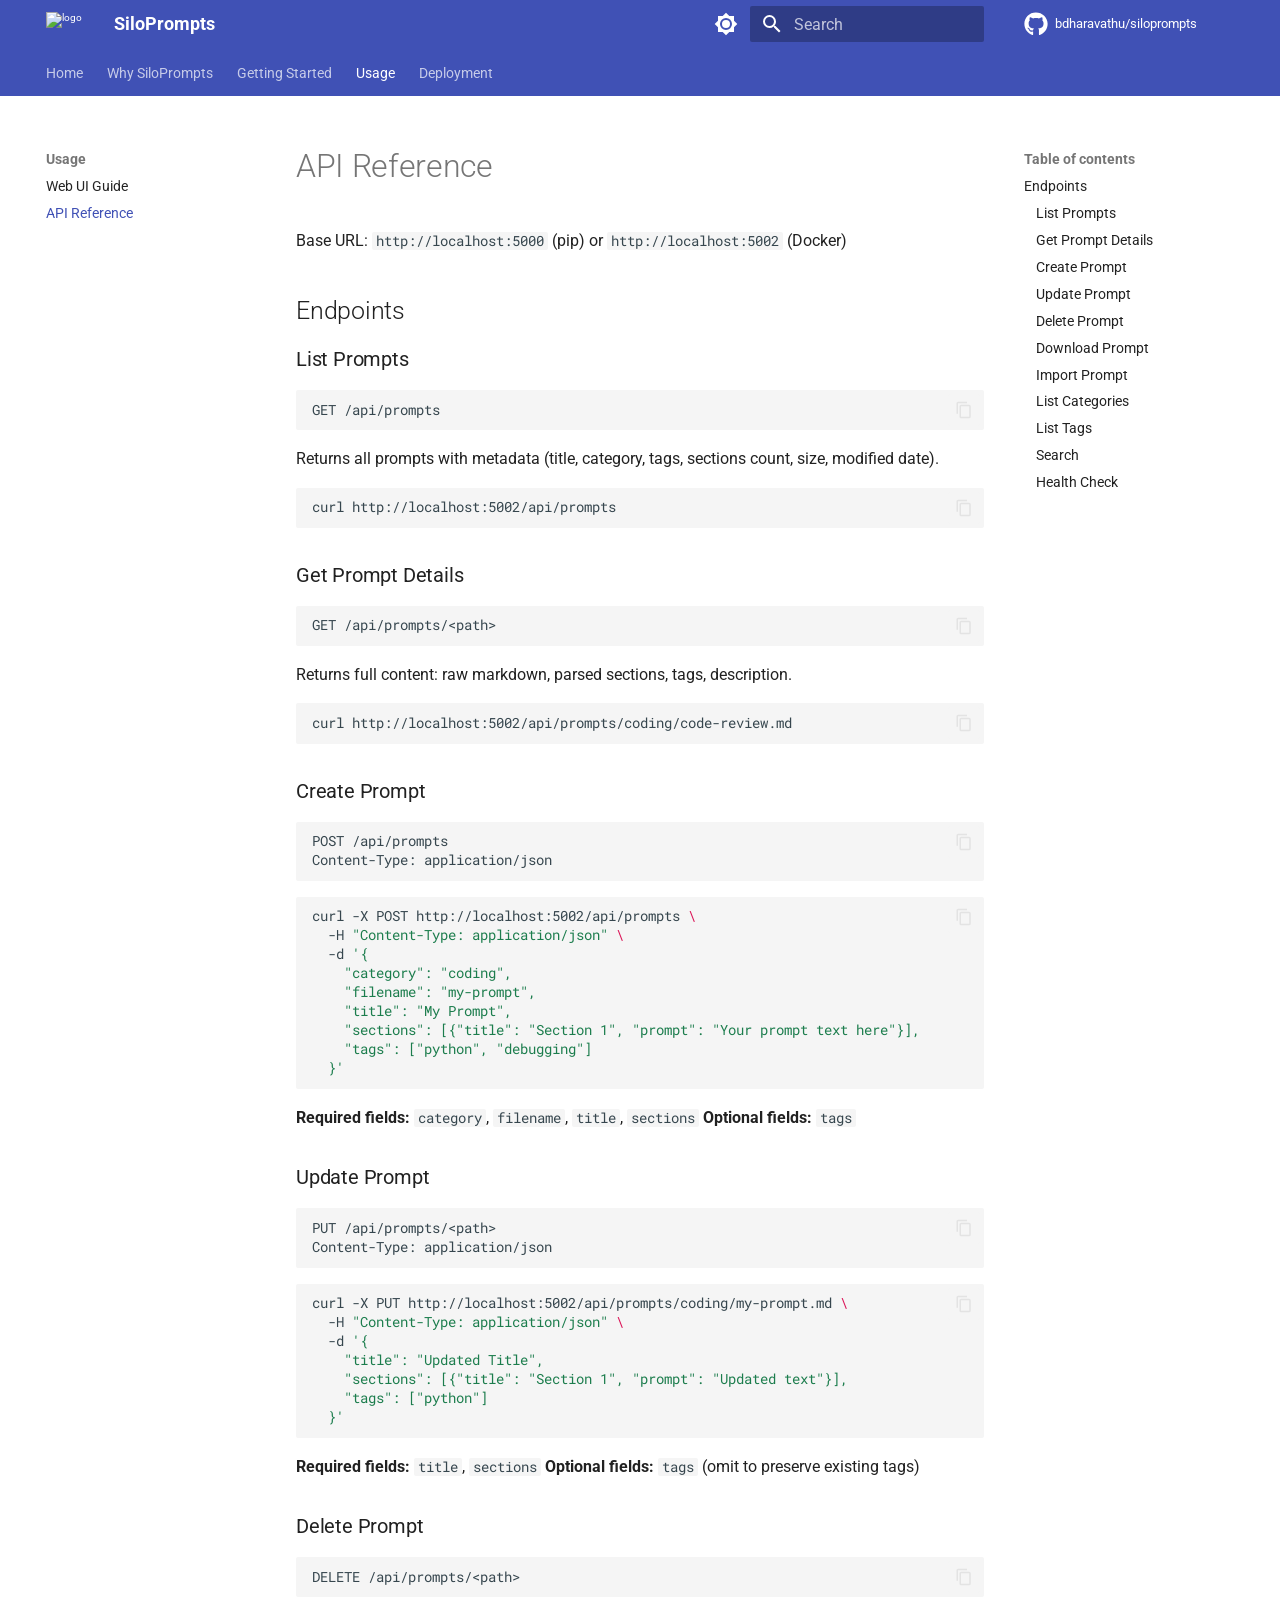
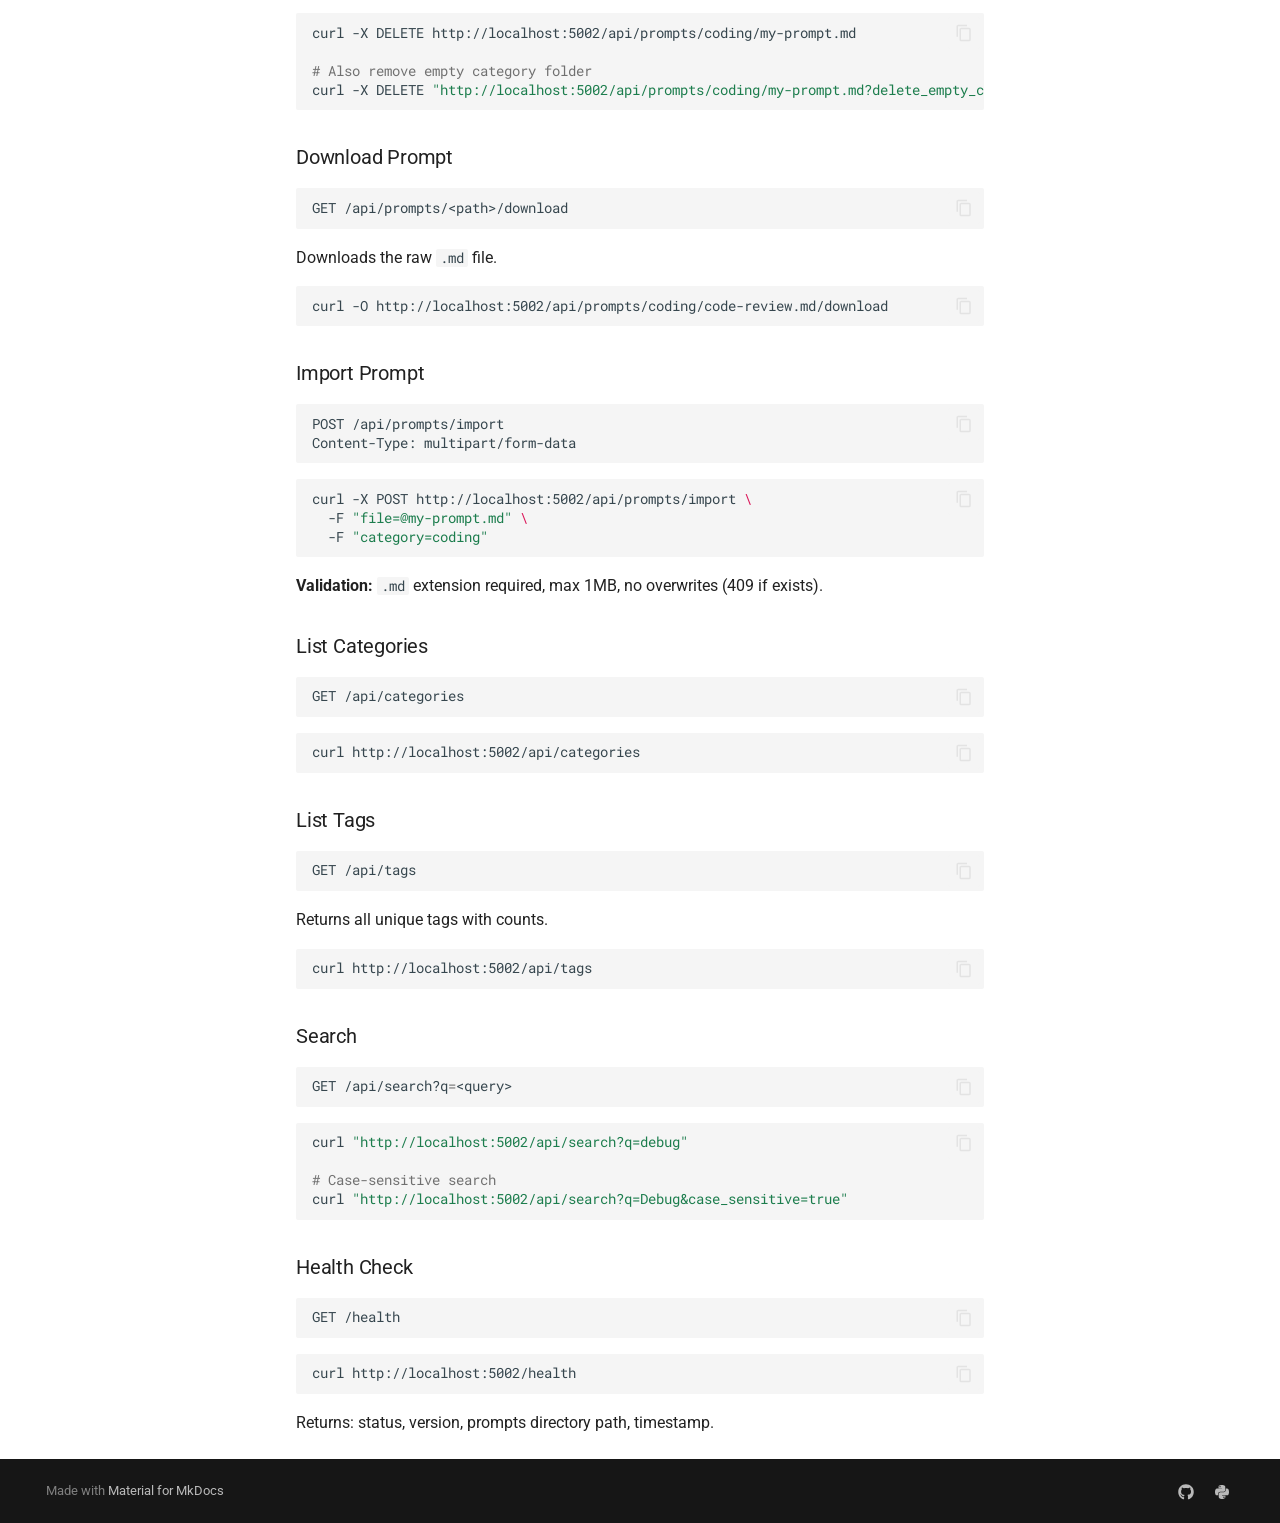
==== commit a97a79d2: "Deployed 1c089a8 with MkDocs version: 1.6.1" ====
--- a/api/index.html
+++ b/api/index.html
@@ -22,7 +22,7 @@
         
       
       
-      <link rel="icon" href="../assets/images/favicon.png">
+      <link rel="icon" href="https://raw.githubusercontent.com/bdharavathu/siloprompts/main/assets/siloprompts-logo.svg">
       <meta name="generator" content="mkdocs-1.6.1, mkdocs-material-9.7.6">
     
     
@@ -94,8 +94,7 @@
   <nav class="md-header__inner md-grid" aria-label="Header">
     <a href=".." title="SiloPrompts" class="md-header__button md-logo" aria-label="SiloPrompts" data-md-component="logo">
       
-  
-  <svg xmlns="http://www.w3.org/2000/svg" viewBox="0 0 24 24"><path d="M12 8a3 3 0 0 0 3-3 3 3 0 0 0-3-3 3 3 0 0 0-3 3 3 3 0 0 0 3 3m0 3.54C9.64 9.35 6.5 8 3 8v11c3.5 0 6.64 1.35 9 3.54 2.36-2.19 5.5-3.54 9-3.54V8c-3.5 0-6.64 1.35-9 3.54"/></svg>
+  <img src="https://raw.githubusercontent.com/bdharavathu/siloprompts/main/assets/siloprompts-logo.svg" alt="logo">
 
     </a>
     <label class="md-header__button md-icon" for="__drawer">
@@ -243,6 +242,25 @@
   
   
   
+    <li class="md-tabs__item">
+      <a href="../why-siloprompts/" class="md-tabs__link">
+        
+  
+  
+    
+  
+  Why SiloPrompts
+
+      </a>
+    </li>
+  
+
+      
+        
+  
+  
+  
+  
     
     
       <li class="md-tabs__item">
@@ -324,8 +342,7 @@
   <label class="md-nav__title" for="__drawer">
     <a href=".." title="SiloPrompts" class="md-nav__button md-logo" aria-label="SiloPrompts" data-md-component="logo">
       
-  
-  <svg xmlns="http://www.w3.org/2000/svg" viewBox="0 0 24 24"><path d="M12 8a3 3 0 0 0 3-3 3 3 0 0 0-3-3 3 3 0 0 0-3 3 3 3 0 0 0 3 3m0 3.54C9.64 9.35 6.5 8 3 8v11c3.5 0 6.64 1.35 9 3.54 2.36-2.19 5.5-3.54 9-3.54V8c-3.5 0-6.64 1.35-9 3.54"/></svg>
+  <img src="https://raw.githubusercontent.com/bdharavathu/siloprompts/main/assets/siloprompts-logo.svg" alt="logo">
 
     </a>
     SiloPrompts
@@ -378,6 +395,33 @@
   
   
   
+    <li class="md-nav__item">
+      <a href="../why-siloprompts/" class="md-nav__link">
+        
+  
+  
+  <span class="md-ellipsis">
+    
+  
+    Why SiloPrompts
+  
+
+    
+  </span>
+  
+  
+
+      </a>
+    </li>
+  
+
+    
+      
+      
+  
+  
+  
+  
     
     
     
@@ -392,10 +436,10 @@
       
         
         
-        <input class="md-nav__toggle md-toggle " type="checkbox" id="__nav_2" >
-        
-          
-          <label class="md-nav__link" for="__nav_2" id="__nav_2_label" tabindex="0">
+        <input class="md-nav__toggle md-toggle " type="checkbox" id="__nav_3" >
+        
+          
+          <label class="md-nav__link" for="__nav_3" id="__nav_3_label" tabindex="0">
             
   
   
@@ -413,8 +457,8 @@
             <span class="md-nav__icon md-icon"></span>
           </label>
         
-        <nav class="md-nav" data-md-level="1" aria-labelledby="__nav_2_label" aria-expanded="false">
-          <label class="md-nav__title" for="__nav_2">
+        <nav class="md-nav" data-md-level="1" aria-labelledby="__nav_3_label" aria-expanded="false">
+          <label class="md-nav__title" for="__nav_3">
             <span class="md-nav__icon md-icon"></span>
             
   
@@ -452,34 +496,6 @@
 
               
             
-              
-                
-  
-  
-  
-  
-    <li class="md-nav__item">
-      <a href="../why-siloprompts/" class="md-nav__link">
-        
-  
-  
-  <span class="md-ellipsis">
-    
-  
-    Why SiloPrompts
-  
-
-    
-  </span>
-  
-  
-
-      </a>
-    </li>
-  
-
-              
-            
           </ul>
         </nav>
       
@@ -512,10 +528,10 @@
       
         
         
-        <input class="md-nav__toggle md-toggle " type="checkbox" id="__nav_3" checked>
-        
-          
-          <label class="md-nav__link" for="__nav_3" id="__nav_3_label" tabindex="">
+        <input class="md-nav__toggle md-toggle " type="checkbox" id="__nav_4" checked>
+        
+          
+          <label class="md-nav__link" for="__nav_4" id="__nav_4_label" tabindex="">
             
   
   
@@ -533,8 +549,8 @@
             <span class="md-nav__icon md-icon"></span>
           </label>
         
-        <nav class="md-nav" data-md-level="1" aria-labelledby="__nav_3_label" aria-expanded="true">
-          <label class="md-nav__title" for="__nav_3">
+        <nav class="md-nav" data-md-level="1" aria-labelledby="__nav_4_label" aria-expanded="true">
+          <label class="md-nav__title" for="__nav_4">
             <span class="md-nav__icon md-icon"></span>
             
   
@@ -812,10 +828,10 @@
       
         
         
-        <input class="md-nav__toggle md-toggle " type="checkbox" id="__nav_4" >
-        
-          
-          <label class="md-nav__link" for="__nav_4" id="__nav_4_label" tabindex="0">
+        <input class="md-nav__toggle md-toggle " type="checkbox" id="__nav_5" >
+        
+          
+          <label class="md-nav__link" for="__nav_5" id="__nav_5_label" tabindex="0">
             
   
   
@@ -833,8 +849,8 @@
             <span class="md-nav__icon md-icon"></span>
           </label>
         
-        <nav class="md-nav" data-md-level="1" aria-labelledby="__nav_4_label" aria-expanded="false">
-          <label class="md-nav__title" for="__nav_4">
+        <nav class="md-nav" data-md-level="1" aria-labelledby="__nav_5_label" aria-expanded="false">
+          <label class="md-nav__title" for="__nav_5">
             <span class="md-nav__icon md-icon"></span>
             
   
